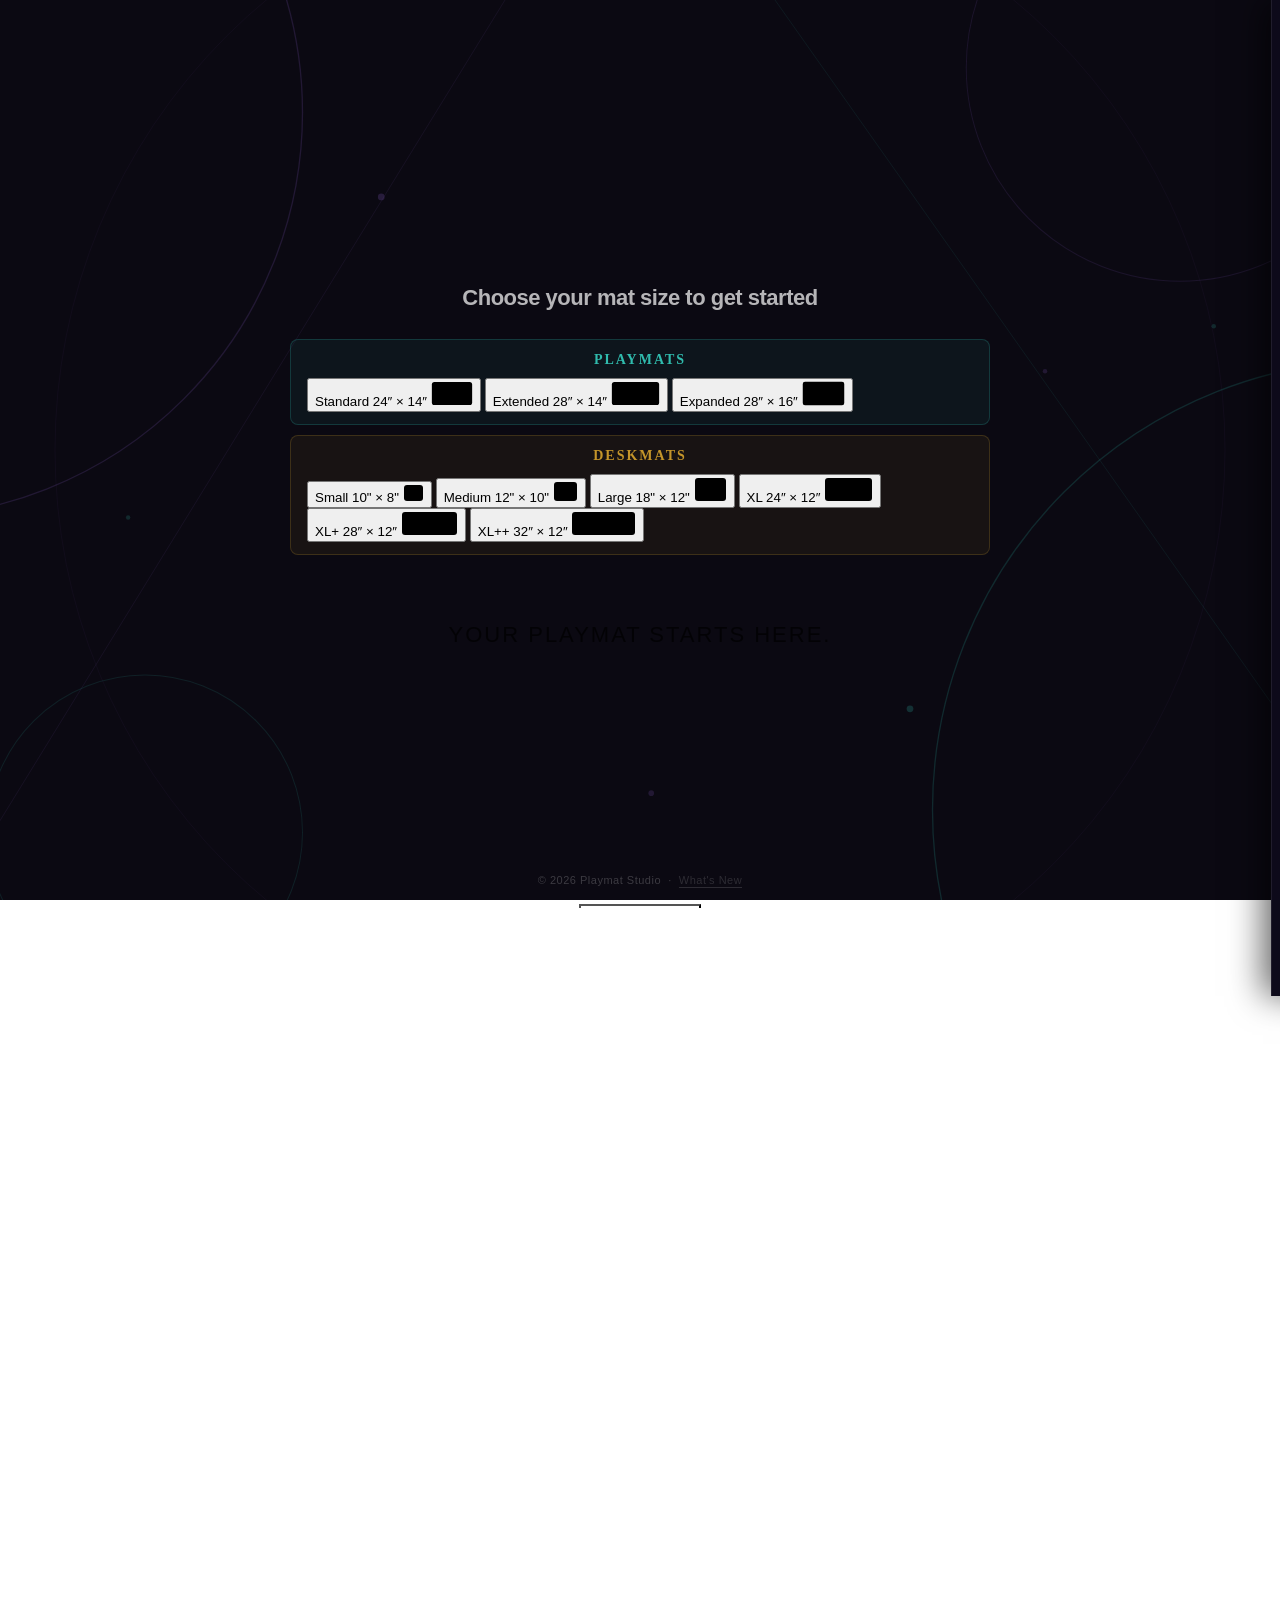
==== beta/index.html @ da196a42 "fix: clear bleed warning after alignment; layer panel reliably shows overlays https://claude.ai/code" ====
<!DOCTYPE HTML>
<!--
	Playmat Studio
	Built on Phantom by HTML5 UP (html5up.net | @ajlkn)
	Free for personal and commercial use under the CCA 3.0 license (html5up.net/license)
-->
<html lang="en">
	<head>
		<title>Playmat Studio &mdash; Tool Demo</title>
		<meta charset="utf-8" />
		<meta http-equiv="Cache-Control" content="no-cache, no-store, must-revalidate" />
		<meta http-equiv="Pragma" content="no-cache" />
		<meta http-equiv="Expires" content="0" />
		<meta name="viewport" content="width=device-width, initial-scale=1" />
		<meta name="robots" content="noindex, nofollow" />
		<!-- Security headers (C2, M1) -->
		<meta http-equiv="Content-Security-Policy" content="default-src 'self' https://playmatstudio.com; script-src 'self' https://playmatstudio.com https://cdnjs.cloudflare.com 'unsafe-inline'; style-src 'self' https://playmatstudio.com https://fonts.googleapis.com 'unsafe-inline'; font-src 'self' https://playmatstudio.com https://fonts.gstatic.com; img-src 'self' https://playmatstudio.com https: data: blob:; connect-src 'self' https://playmatstudio.com https://playmat-upscaler.salve.workers.dev https://playmat-removebg.salve.workers.dev https://files.playmatstudio.com https://contact.playmatstudio.com https://wsrv.nl https://corsproxy.io; worker-src blob:; object-src 'none'; base-uri 'self';" />
		<meta http-equiv="X-Content-Type-Options" content="nosniff" />
		<meta name="referrer" content="strict-origin-when-cross-origin" />
		<meta name="description" content="Free browser-based tools to design, enhance, and download print-ready game mat artwork. No installs. No account. No cost." />
		<!-- Favicons -->
		<link rel="icon" type="image/svg+xml" href="https://playmatstudio.com/images/favicon.svg" />
		<meta name="theme-color" content="#0b0912" />

		<!-- Open Graph / Twitter Card -->
		<meta property="og:type" content="website" />
		<meta property="og:url" content="https://playmatstudio.com/" />
		<meta property="og:title" content="Playmat Studio &mdash; Your Playmat Starts Here" />
		<meta property="og:description" content="Free browser-based tools to design, enhance, and download print-ready game mat artwork. No installs. No account. No cost." />
		<meta property="og:image" content="https://playmatstudio.com/images/og-preview.jpg" />
		<meta name="twitter:card" content="summary_large_image" />
		<meta name="twitter:title" content="Playmat Studio &mdash; Your Playmat Starts Here" />
		<meta name="twitter:description" content="Free browser-based tools to design, enhance, and download print-ready game mat artwork. No installs. No account. No cost." />
		<meta name="twitter:image" content="https://playmatstudio.com/images/og-preview.jpg" />

		<link rel="preconnect" href="https://fonts.googleapis.com" />
		<link rel="preconnect" href="https://fonts.gstatic.com" crossorigin />
		<link rel="preload" href="https://playmatstudio.com/assets/Under%20Subway.ttf" as="font" type="font/truetype" crossorigin />
		<link rel="stylesheet" href="https://fonts.googleapis.com/css2?family=Plus+Jakarta+Sans:ital,wght@0,200..800;1,200..800&family=JetBrains+Mono:wght@400;500&family=Rubik:ital,wght@0,300;0,400;0,500;0,600;0,700;0,800;0,900;1,400&family=Bangers&family=Cinzel:wght@400;700&family=Dancing+Script:wght@400;700&family=Oswald:wght@400;700&family=Pacifico&family=Permanent+Marker&family=Press+Start+2P&family=Roboto:wght@400;500;600;700&family=Shadows+Into+Light&display=swap" />
		<link rel="stylesheet" href="https://playmatstudio.com/assets/css/custom.css?v=16" />
		<link rel="stylesheet" href="https://playmatstudio.com/assets/css/tool.css?v=12" />
		<style>
			/* ── 3-tier font size system ─────────────────────────────────── */
			:root {
				--fs-lg: 22px;   /* headings: landing, lightbox h2, modal h3 */
				--fs-md: 14px;   /* body: nav, descriptions, inputs, buttons  */
				--fs-sm: 11px;   /* labels: field labels, tooltips, micro UI  */
			}
			/* Normalize tool overlay modal headings */
			.overlay-box h3 { font-size: var(--fs-lg) !important; text-transform: none !important; }
			/* Share / print result modal headings */
			#share-result-modal h3,
			#get-printed-modal h3 { font-size: var(--fs-lg) !important; }
			#share-result-modal p,
			#get-printed-modal p  { font-size: var(--fs-md) !important; }

			html, body { min-height: 100%; overflow-x: hidden; }
			/* tool.js sets body.style.overflow='hidden' when entering the editor; no !important so
			   that inline style takes effect. Before the editor opens, html.landing-active locks
			   scroll via a separate rule. */
			body { overflow-y: auto; }
			#wrapper { min-height: 100vh; display: flex; flex-direction: column; padding-top: 133px !important; }
			section#tools.ps-tools { flex: 1; padding: 0 !important; margin: 0 !important; }
			section#tools .inner { max-width: none !important; padding: 0 !important; }
			#designer-visibility-wrapper {
				width: 100% !important;
				max-width: 100% !important;
				margin: 0 !important;
				box-sizing: border-box !important;
				display: block !important;
			}

			/* ── Beta standalone: hide chrome not needed in two-step flow ── */
			.tool-tab-bar,
			#tab-panel-batch,
			#tab-panel-converter,
			#tab-panel-host { display: none !important; }
			#landing-ui > p { display: none !important; }
			.designer-container-wrap { margin-top: 0 !important; }
			#adv-backdrop.tab-mode #playmat-tool-root {
				height: calc(100vh - 155px) !important;
				border-radius: 0 !important;
			}
			/* Canvas column scrolls so S/M/L always hit their target widths on any screen.
			   Info bar sticks to the bottom so it's always readable. */
			#adv-backdrop.tab-mode #canvas-column {
				overflow-y: auto !important;
				overflow-x: hidden !important;
				justify-content: flex-start !important;
				overscroll-behavior: contain !important;
			}
			/* Desktop: tool.css already gives #sidebar overflow-y:auto.
			   Overscroll containment prevents bubble to page. */
			#sidebar {
				overscroll-behavior: contain !important;
			}

			/* ── Mobile fullscreen: tool.css uses overflow:visible + scrolling page,
			   which breaks inside a fixed 90vh overlay. Override to a constrained
			   flex-column layout so the sidebar gets a real height and can scroll. ── */
			@media (max-width: 900px) {
				/* dvh = dynamic viewport height: shrinks when browser address bar is visible,
				   preventing the info bar from being clipped off the bottom of the screen. */
				#adv-backdrop.tab-mode #playmat-tool-root {
					height: calc(100dvh - 155px) !important;
				}
				#playmat-tool-root.app-fullscreen-mode {
					overflow: hidden !important;
				}
				#playmat-tool-root.app-fullscreen-mode #editor-main {
					flex: 1 1 0 !important;
					min-height: 0 !important;
					overflow: hidden !important;
				}
				/* Cap the canvas area so sidebar gets space below it */
				#playmat-tool-root.app-fullscreen-mode #canvas-column {
					flex: 0 0 auto !important;
					max-height: 40vh !important;
					overflow: hidden !important;
					padding-top: 10px !important;
				}
				/* Sidebar: take remaining height, scroll internally */
				#playmat-tool-root.app-fullscreen-mode #sidebar {
					flex: 1 1 0 !important;
					min-height: 0 !important;
					overflow-y: auto !important;
					overflow-x: hidden !important;
				}
				/* Artwork open by default on mobile — unless the user explicitly closed it.
				   data-user-closed is set by the toggleAcc patch below when the user taps close. */
				#acc-size:not([data-user-closed]) {
					display: block !important;
				}
				/* Info bar: stack each item on its own line and allow text to wrap */
				#adv-info-bar {
					display: flex !important;
					flex-direction: column !important;
					align-items: center !important;
					gap: 1px !important;
					padding: 6px 12px !important;
				}
				#adv-info-bar span {
					white-space: normal !important;
					margin: 0 !important;
					text-align: center !important;
				}
			}
			#adv-backdrop.tab-mode #adv-info-bar {
				margin-top: auto !important;
				position: sticky !important;
				bottom: 0 !important;
				z-index: 5 !important;
				background: #0b0912 !important;
			}
			/* Suppress fullscreen toggle — users restart instead */
			#fs-toggle-btn { display: none !important; }

			/* ── Title case: override text-transform:uppercase from tool.css ── */
			.action-btn,
			.acc-btn,
			.panel-title,
			.ps-panel-label,
			.canvas-sz-label,
			.canvas-sz-btn { text-transform: none !important; }
			/* Labels that carry inline text-transform:uppercase */
			#sidebar label, #simple-tools label,
			#simple-header > span,
			#host-result div[style*="text-transform"],
			#host-history span[style*="text-transform"] { text-transform: none !important; }

			/* ── Global fixes (main.css not loaded on beta) ─────────────── */
			a { text-decoration: none !important; }
			/* ── Header layout: equal-flex sides force logo to true centre ─── */
			#header {
				overflow: visible !important;
			}
			#header .inner {
				box-sizing: border-box !important;
				display: flex !important;
				flex-direction: row !important;
				align-items: center !important;
				height: auto !important;
				overflow: visible !important;
				max-width: 960px !important;
				margin-left: auto !important;
				margin-right: auto !important;
			}
			/* Logo on the far left */
			#header .inner .logo {
				flex: 0 0 auto !important;
				order: 1 !important;
				position: static !important;
				transform: none !important;
				margin: 0 !important;
			}
			#header .inner .logo .symbol svg {
				height: 113px;
				width: auto;
				display: block;
			}
			/* Tool buttons just left of nav, pushed right by margin-left: auto */
			#header-tools {
				flex: 0 0 auto !important;
				order: 2 !important;
				display: flex !important;
				align-items: center !important;
				gap: 0.9em !important;
				margin-left: auto !important;
			}
			/* Nav buttons immediately right of tool buttons */
			#header .inner nav {
				flex: 0 0 auto !important;
				order: 3 !important;
				display: flex !important;
				justify-content: flex-end !important;
			}

			/* Gap between tool buttons and nav */
			#header .inner nav { margin-left: 1.2em !important; }

			/* ── Beta nav ────────────────────────────────────────────────── */
			#header nav ul li.ps-nav-link a {
				font-size: var(--fs-md) !important;
				border-bottom: none !important;
			}
			#header nav ul li.ps-nav-link a:hover { border-bottom: none !important; }
			#header nav ul li.ps-nav-link a.lb-nav-active {
				background-color: var(--ps-teal-dark, #26a99d) !important;
				border-bottom: none !important;
			}

			/* ── Beta landing overlay ───────────────────────────────────── */
			#beta-landing {
				position: fixed;
				inset: 0;
				background: #0b0912;
				z-index: 500;
				display: flex;
				flex-direction: column;
				align-items: center;
				justify-content: center;
				padding: 40px 24px;
				overflow: hidden;
				transition: opacity 0.5s ease;
			}
			#beta-landing.exiting {
				opacity: 0;
				pointer-events: none;
			}
			#beta-landing-inner {
				position: relative;
				z-index: 1;
				display: flex;
				flex-direction: column;
				align-items: center;
				width: 100%;
				max-width: 700px;
			}
			#beta-landing .beta-logo { display: block; margin-bottom: 20px; }
			#beta-landing .beta-logo img { height: 44px; width: auto; }
			#beta-landing-heading {
				font-size: var(--fs-lg);
				font-weight: 600;
				color: rgba(255,255,255,0.7);
				margin: 32px 0 28px;
				letter-spacing: -0.5px;
				text-align: center;
				font-family: 'Plus Jakarta Sans', sans-serif;
			}

			#beta-landing-tagline {
				font-size: var(--fs-lg);
				font-weight: 500;
				color: var(--brand-hover);
				letter-spacing: 2px;
				text-transform: uppercase;
				text-align: center;
				margin: 18px 0 0;
				font-family: 'Plus Jakarta Sans', sans-serif;
				opacity: 0.7;
			}
			#beta-landing-footer {
				position: absolute;
				z-index: 1;
				bottom: 0;
				left: 0;
				right: 0;
				text-align: center;
				padding: 14px 24px;
				font-size: var(--fs-sm);
				font-family: 'Plus Jakarta Sans', sans-serif;
				color: rgba(255,255,255,0.2);
				letter-spacing: 0.5px;
			}

			/* ── Size groups: stacked vertically, full width ────────────── */
			.size-selector-wrap {
				display: flex;
				flex-direction: column;
				gap: 10px;
				width: 100%;
				margin-bottom: 0;
			}
			.size-group {
				flex: 0 0 auto;
				width: 100%;
				box-sizing: border-box;
				padding: 12px 16px;
				border-radius: 8px;
			}
			.size-group-label {
				font-size: var(--fs-md);
				font-weight: 700;
				text-transform: uppercase;
				letter-spacing: 2px;
				display: block;
				margin-bottom: 10px;
				text-align: center;
			}
			.size-group--playmat {
				background: rgba(48,187,173,0.07);
				border: 1px solid rgba(48,187,173,0.22);
			}
			.size-group--playmat .size-group-label { color: #30BBAD; }
			.size-group--deskmat {
				background: rgba(196,149,42,0.07);
				border: 1px solid rgba(196,149,42,0.22);
			}
			.size-group--deskmat .size-group-label { color: #C4952A; }
			.size-group .mat-size-btn-group {
				justify-content: center;
				flex-wrap: wrap;
				margin: 0;
			}
			/* Playmat + Deskmat buttons: exactly 3 per row */
			.size-group--playmat .mat-size-btn,
			.size-group--deskmat .mat-size-btn { flex: 0 0 calc(33.333% - 8px); }
			/* Deskmat amber active/hover */
			.size-group--deskmat .mat-size-btn.active {
				background: rgba(196,149,42,0.12) !important;
				border-color: #C4952A !important;
			}
			.size-group--deskmat .mat-size-btn.active .msb-name { color: #C4952A !important; }
			.size-group--deskmat .mat-size-btn.active .msb-icon rect {
				fill: rgba(196,149,42,0.12);
				stroke: #C4952A;
			}
			.size-group--deskmat .mat-size-btn:hover {
				background: rgba(196,149,42,0.08) !important;
				border-color: rgba(196,149,42,0.6) !important;
			}
			.size-group--deskmat .mat-size-btn:hover .msb-name { color: #C4952A !important; }
			.size-group--deskmat .mat-size-btn:hover .msb-icon rect { stroke: rgba(196,149,42,0.7); }

			/* ── Upload bar: step 2, fades in after size selected ───────── */
			#landing-upload-bar {
				display: flex;
				flex-wrap: wrap;
				gap: 12px;
				justify-content: center;
				margin-top: 28px;
				width: 100%;
				max-width: 560px;
				opacity: 0;
				transform: translateY(10px);
				transition: opacity 0.4s ease, transform 0.4s ease;
				pointer-events: none;
			}
			#landing-upload-bar.visible {
				opacity: 1;
				transform: translateY(0);
				pointer-events: auto;
			}
			@keyframes uploadBtnGlow {
				0%   { box-shadow: 0 0 0 0 rgba(48,187,173,0.55); }
				60%  { box-shadow: 0 0 0 8px rgba(48,187,173,0); }
				100% { box-shadow: 0 0 0 0 rgba(48,187,173,0); }
			}
			#landing-upload-bar.visible .action-btn {
				animation: uploadBtnGlow 1.1s ease-out 0.45s 2;
			}
			#landing-upload-bar .action-btn { flex: 1; margin: 0; }

			/* ── Editor layout (behind the overlay) ─────────────────────── */
			#landing-ui { display: flex; flex-direction: column; align-items: center; }
			#tab-panel-adv-editor { width: 100%; }

			/* ── Axis lock button active state ──────────────────────────── */
			.axis-lock-btn.active {
				background: var(--brand-hover) !important;
				border-color: var(--brand-hover) !important;
				color: #0b0912 !important;
				font-weight: 800 !important;
			}
			/* Inactive axis-lock: no hover highlight — looks identical to resting state */
			#playmat-tool-root .axis-lock-btn:not(.active):hover:not(:disabled) {
				background: rgba(255,255,255,0.15) !important;
				border-color: rgba(255,255,255,0.25) !important;
				color: #fff !important;
			}
			/* ── Landing drag-drop zone ─────────────────────────────────── */
			#landing-drop-zone {
				display: none;
				margin-top: 14px;
				width: 100%;
				max-width: 560px;
				border: 2px dashed rgba(255,255,255,0.18);
				border-radius: 10px;
				padding: 18px 20px;
				text-align: center;
				color: rgba(255,255,255,0.4);
				font-size: 13px;
				font-family: 'Plus Jakarta Sans', sans-serif;
				transition: border-color 0.2s, background 0.2s, color 0.2s;
				cursor: default;
				box-sizing: border-box;
			}
			#landing-drop-zone.dz-ready { display: block; }
			#landing-drop-zone.dz-over {
				border-color: var(--brand-hover);
				background: rgba(48,187,173,0.07);
				color: var(--brand-hover);
			}

			/* ── Layers panel ────────────────────────────────────────────── */
			.layer-row {
				display: flex;
				align-items: center;
				gap: 8px;
				padding: 7px 10px;
				border-radius: 6px;
				background: rgba(255,255,255,0.04);
				border: 1px solid rgba(255,255,255,0.07);
				margin-bottom: 5px;
				cursor: pointer;
				user-select: none;
				transition: background 0.15s;
			}
			.layer-row:hover { background: rgba(255,255,255,0.08); }
			.layer-row.layer-row-active { border-color: var(--brand-hover); background: rgba(48,187,173,0.08); }
			.layer-row.layer-drag-over { border-color: var(--brand-hover); border-style: dashed; }
			.layer-drag-handle { color: rgba(255,255,255,0.3); font-size: 16px; cursor: grab; flex-shrink: 0; }
			.layer-icon { font-size: 14px; flex-shrink: 0; }
			.layer-name { flex: 1; font-size: 12px; color: var(--brand-text-pri); overflow: hidden; text-overflow: ellipsis; white-space: nowrap; }
			.layer-vis-btn, .layer-del-btn {
				background: none; border: none; cursor: pointer; padding: 2px 4px;
				font-size: 13px; opacity: 0.6; transition: opacity 0.15s; flex-shrink: 0;
				line-height: 1;
			}
			.layer-vis-btn:hover, .layer-del-btn:hover { opacity: 1; }
			.layer-empty { color: rgba(255,255,255,0.3); font-size: 11px; text-align: center; padding: 16px 0; }

			/* ── Info bar: static footer of the tool, never moves with canvas ── */
			#adv-info-bar {
				flex-shrink: 0 !important;
				width: 100% !important;
				box-sizing: border-box !important;
			}
			/* Strip the dark box tool.css draws around #adv-canvas-actions */
			#adv-canvas-actions {
				background: none !important;
				border-top: none !important;
				padding: 0 !important;
			}

			/* ── Zoom toolbar: centered flow item above canvas ── */
			#zoom-toolbar {
				position: relative !important;
				top: auto !important;
				right: auto !important;
				align-self: center;
				margin-bottom: 8px;
			}

			/* ── Accordion open state ───────────────────────────────── */
			/* No animation: avoids opacity:0 flash on DOM reattachment (mobile fullscreen). */
			.acc-content.acc-open {
				display: block !important;
			}
			/* ── Size button tooltip ─────────────────────────────────────── */
			#mat-tooltip {
				position: fixed; z-index: 600; pointer-events: none;
				background: #1a1528; border: 1px solid rgba(104,48,187,0.45);
				border-radius: 8px; padding: 10px 14px; max-width: 220px;
				font-family: 'Plus Jakarta Sans', sans-serif; font-size: var(--fs-sm);
				line-height: 1.5; color: rgba(255,255,255,0.82);
				box-shadow: 0 8px 24px rgba(0,0,0,0.5);
				opacity: 0; transition: opacity 0.2s ease;
			}
			#mat-tooltip.visible { opacity: 1; }

			/* ── Lightbox ────────────────────────────────────────────────── */
			#lb-overlay {
				position: fixed; inset: 0; z-index: 800;
				background: rgba(0,0,0,0.75); backdrop-filter: blur(6px);
				display: flex; align-items: center; justify-content: center;
				padding: 24px; opacity: 0; pointer-events: none;
				transition: opacity 0.25s ease;
			}
			#lb-overlay.open { opacity: 1; pointer-events: auto; }
			#lb-modal {
				background: #13101f; border: 1px solid rgba(104,48,187,0.35);
				border-top: 3px solid var(--brand-hover);
				border-radius: 12px; padding: 40px 40px 32px;
				max-width: 680px; width: 100%; max-height: 82vh;
				overflow-y: auto; position: relative;
				box-shadow: 0 24px 64px rgba(0,0,0,0.6);
				transform: translateY(10px); transition: transform 0.25s ease;
			}
			#lb-overlay.open #lb-modal { transform: translateY(0); }
			#lb-close {
				position: absolute; top: 14px; right: 18px;
				background: none; border: none; color: rgba(255,255,255,0.4);
				font-size: var(--fs-lg); line-height: 1; cursor: pointer; padding: 4px 8px;
				transition: color 0.15s;
			}
			#lb-close:hover { color: #fff; }
			/* Lightbox typography */
			#lb-modal h2 { font-family: 'Plus Jakarta Sans',sans-serif; font-size: var(--fs-lg); font-weight: 700; color: #f0eeff; margin: 0 0 6px; }
			#lb-modal .lb-subtitle { font-size: var(--fs-md); color: var(--brand-text-sec); margin: 0 0 28px; }
			#lb-modal p { font-size: var(--fs-md); line-height: 1.7; color: rgba(255,255,255,0.75); margin: 0 0 14px; }
			/* How It Works */
			.lb-steps { display: flex; gap: 20px; flex-wrap: wrap; margin-top: 4px; }
			.lb-step { flex: 1 1 160px; background: rgba(104,48,187,0.08); border: 1px solid rgba(104,48,187,0.2); border-radius: 8px; padding: 20px 16px; text-align: center; }
			.lb-step-icon { margin-bottom: 14px; display: flex; justify-content: center; color: var(--brand-hover); }
			.lb-step h3 { font-family: 'Plus Jakarta Sans',sans-serif; font-size: var(--fs-md); font-weight: 700; color: #f0eeff; margin: 0 0 8px; text-transform: uppercase; letter-spacing: 0.5px; }
			.lb-step p { font-size: var(--fs-md); margin: 0; }
			/* Features */
			.lb-features { display: grid; grid-template-columns: 1fr 1fr; gap: 14px; margin-top: 4px; }
			.lb-feature { background: rgba(255,255,255,0.04); border: 1px solid rgba(255,255,255,0.08); border-radius: 8px; padding: 16px; }
			.lb-feature h3 { font-family: 'Plus Jakarta Sans',sans-serif; font-size: var(--fs-md); font-weight: 700; color: var(--brand-hover); margin: 0 0 6px; text-transform: uppercase; letter-spacing: 0.5px; }
			.lb-feature p { font-size: var(--fs-md); margin: 0; }
			/* Contact form */
			.lb-form-row { display: flex; gap: 14px; margin-bottom: 14px; }
			.lb-field { display: flex; flex-direction: column; flex: 1; gap: 6px; }
			.lb-field label { font-size: var(--fs-sm); font-weight: 600; color: rgba(255,255,255,0.55); text-transform: uppercase; letter-spacing: 0.5px; }
			.lb-field input, .lb-field textarea {
				background: rgba(255,255,255,0.06); border: 1px solid rgba(255,255,255,0.15);
				border-radius: 6px; padding: 10px 12px; color: #f0eeff;
				font-family: 'Plus Jakarta Sans',sans-serif; font-size: var(--fs-md);
				transition: border-color 0.15s; outline: none; width: 100%; box-sizing: border-box;
			}
			.lb-field input:focus, .lb-field textarea:focus { border-color: var(--brand-hover); }
			.lb-field textarea { min-height: 110px; resize: vertical; }
			.lb-submit { margin-top: 6px; }
			.lb-submit button {
				background: var(--brand-hover); border: none; border-radius: 6px;
				padding: 12px 28px; color: #0b0912; font-family: 'Plus Jakarta Sans',sans-serif;
				font-size: var(--fs-md); font-weight: 800; letter-spacing: 1px; text-transform: uppercase;
				cursor: pointer; transition: opacity 0.15s;
			}
			.lb-submit button:hover { opacity: 0.85; }
			.lb-submit button:disabled { opacity: 0.5; cursor: default; }
			#lb-contact-status { display:none; padding: 10px 14px; border-radius: 6px; margin-bottom: 14px; font-size: var(--fs-md); font-weight: 600; }

			/* ── Header tool buttons (left side) ─────────────────────────── */
			#header-tools {
				display: flex !important;
				gap: 0.9em !important;
				align-items: center !important;
			}
			#header-tools a {
				background-color: #8B60CC !important;
				color: #ffffff !important;
				font-family: 'Plus Jakarta Sans', sans-serif !important;
				font-weight: 600 !important;
				font-size: 14px !important;
				padding: 0.45em 0.9em !important;
				display: flex !important;
				align-items: center !important;
				border-radius: 5px !important;
				border-bottom: none !important;
				transition: background-color 0.2s !important;
				white-space: nowrap !important;
				text-decoration: none !important;
			}
			#header-tools a:hover,
			#header-tools a.lb-nav-active {
				background-color: #6e45aa !important;
				color: #ffffff !important;
				border-bottom: none !important;
			}

			/* ── Tool lightbox panels ─────────────────────────────────────── */
			.tool-drop-zone {
				border: 2px dashed rgba(48,187,173,0.35);
				border-radius: 10px;
				padding: 36px 20px;
				text-align: center;
				cursor: pointer;
				transition: all 0.15s;
				margin-bottom: 18px;
				color: rgba(255,255,255,0.45);
				font-size: var(--fs-md);
			}
			.tool-drop-zone.drag-over,
			.tool-drop-zone:hover {
				border-color: rgba(48,187,173,0.7);
				background: rgba(48,187,173,0.06);
				color: rgba(255,255,255,0.7);
			}
			.tool-drop-zone svg { display: block; margin: 0 auto 10px; opacity: 0.5; }
			.tool-row { display: flex; gap: 10px; align-items: center; flex-wrap: wrap; margin-bottom: 14px; }
			.tool-select {
				background: rgba(255,255,255,0.07); border: 1px solid rgba(255,255,255,0.15);
				border-radius: 6px; padding: 8px 12px; color: #fff;
				font-family: 'Plus Jakarta Sans', sans-serif; font-size: var(--fs-md);
				flex: 1; min-width: 120px;
			}
			.tool-btn {
				background: #30BBAD; border: none; border-radius: 6px;
				padding: 9px 20px; color: #0b1a19; font-family: 'Plus Jakarta Sans', sans-serif;
				font-size: var(--fs-md); font-weight: 700; cursor: pointer; transition: opacity 0.15s;
				white-space: nowrap;
			}
			.tool-btn:hover { opacity: 0.85; }
			.tool-btn:disabled { opacity: 0.4; cursor: default; }
			.tool-result-list { list-style: none; padding: 0; margin: 0; display: flex; flex-direction: column; gap: 8px; }
			.tool-result-list li {
				display: flex; align-items: center; justify-content: space-between; gap: 10px;
				background: rgba(255,255,255,0.04); border: 1px solid rgba(255,255,255,0.09);
				border-radius: 6px; padding: 10px 14px; font-size: var(--fs-md);
			}
			.tool-result-list li span { color: rgba(255,255,255,0.7); word-break: break-all; }
			.tool-result-list a {
				color: #30BBAD; font-weight: 600; text-decoration: none;
				white-space: nowrap; font-size: var(--fs-md);
			}
			.tool-result-list a:hover { text-decoration: underline; }
			.tool-status { font-size: var(--fs-md); padding: 10px 14px; border-radius: 6px; margin-bottom: 12px; display: none; }
			.tool-status.ok  { background: rgba(131,187,48,.12); border: 1px solid rgba(131,187,48,.35); color: #83BB30; }
			.tool-status.err { background: rgba(187,48,62,.12);  border: 1px solid rgba(187,48,62,.35);  color: #e05060; }
			.tool-preview-img { max-width: 100%; max-height: 180px; border-radius: 6px; display: block; margin: 0 auto 14px; }
			.copy-btn {
				background: none; border: 1px solid rgba(48,187,173,0.4); border-radius: 4px;
				color: #30BBAD; font-size: 11px; font-weight: 600; padding: 3px 8px;
				cursor: pointer; transition: all 0.15s; white-space: nowrap;
			}
			.copy-btn:hover { background: rgba(48,187,173,0.1); }

			/* Lock body scroll while the landing overlay is visible */
			html.landing-active,
			html.landing-active body { overflow: hidden !important; height: 100% !important; }

			/* ── Mobile hamburger + slide-out drawer ────────────────────── */
			#mobile-hamburger {
				display: none;
				background: none; border: none; cursor: pointer;
				padding: 8px; margin-left: auto;
				flex-direction: column; gap: 5px; align-items: center; justify-content: center;
			}
			#mobile-hamburger span {
				display: block; width: 22px; height: 2px;
				background: rgba(255,255,255,0.85); border-radius: 2px;
			}
			#mobile-drawer {
				position: fixed; top: 0; right: -300px;
				width: 260px; height: 100%;
				background: #0d0a1a;
				border-left: 1px solid rgba(255,255,255,0.08);
				box-shadow: -8px 0 32px rgba(0,0,0,0.6);
				z-index: 100000;
				padding: 64px 24px 32px;
				display: flex; flex-direction: column; gap: 4px;
				transition: right 0.28s ease;
				overflow-y: auto;
			}
			#mobile-drawer.open { right: 0; }
			#mobile-drawer a {
				color: rgba(255,255,255,0.8) !important;
				font-family: 'Plus Jakarta Sans', sans-serif;
				font-size: 15px; font-weight: 600;
				letter-spacing: 0.4px;
				text-decoration: none !important;
				border: none !important;
				padding: 11px 0;
				border-bottom: 1px solid rgba(255,255,255,0.06) !important;
			}
			#mobile-drawer a:hover { color: #30BBAD !important; }
			#mobile-drawer .drawer-divider {
				border: none; border-top: 1px solid rgba(255,255,255,0.12);
				margin: 8px 0;
			}
			#mobile-drawer-overlay {
				display: none; position: fixed; inset: 0;
				background: rgba(0,0,0,0.55); z-index: 99999;
			}
			#mobile-drawer-overlay.open { display: block; }
			#mobile-close-btn {
				position: absolute; top: 14px; right: 16px;
				background: none; border: none;
				color: rgba(255,255,255,0.5); font-size: 26px;
				cursor: pointer; line-height: 1; padding: 4px;
			}
			#mobile-close-btn:hover { color: #fff; }

			@media (max-width: 980px) {
				#header-tools { display: none !important; }
				#header .inner nav { display: none !important; }
				#mobile-hamburger { display: flex !important; }

				/* Footer: flow below content instead of overlapping it */
				#beta-landing-footer {
					position: relative !important;
					margin-top: 24px;
				}

				/* Shrink logo so header stays compact on mobile (~60px tall) */
				#header .inner .logo .symbol svg { height: 40px !important; }

				/* Push landing overlay below the fixed header */
				#beta-landing {
					top: 62px !important;
					padding: 16px 16px 16px !important;
					justify-content: flex-start !important;
					overflow-y: auto !important;
				}

				/* Size grid: 2 columns instead of 3 on mobile */
				.size-group--playmat .mat-size-btn,
				.size-group--deskmat .mat-size-btn {
					flex: 0 0 calc(50% - 6px) !important;
					min-width: 0 !important;
					padding: 10px 10px !important;
				}
			}
		</style>
		<!-- Tool dependencies — no SRI so hash mismatches can't silently block execution;
		     data-cfasync="false" opts out of Cloudflare Rocket Loader -->
		<script data-cfasync="false" src="https://cdnjs.cloudflare.com/ajax/libs/fabric.js/5.3.1/fabric.min.js"></script>
		<script data-cfasync="false" src="https://cdnjs.cloudflare.com/ajax/libs/jszip/3.10.1/jszip.min.js"></script>
	</head>
	<body class="is-preload">
	
		<!-- Wrapper -->
		<div id="wrapper">

			<!-- Header — horizontal sticky nav -->
			<header id="header">
				<div class="inner">

					<!-- Logo -->
					<a href="/" class="logo">
						<span class="symbol" style="display:block;overflow:visible;"><svg version="1.2" xmlns="http://www.w3.org/2000/svg" viewBox="476 825 2148 1485" width="2148" height="1485" overflow="visible">
	<style>
		.s0 { fill: #83bb30 } 
		.s1 { fill: #30bbad } 
		.s2 { fill: #6830bb } 
		.s3 { paint-order:stroke fill markers;stroke: #6830bb;stroke-width: 10;stroke-linejoin: round;;fill: #ffffff } 
	</style>
	<path fill-rule="evenodd" class="s0" d="m1087.43 840h1253.83c63.78 0 115.48 51.7 115.48 115.48v659.92c0 63.78-51.7 115.48-115.48 115.48h-1253.83c-63.78 0-115.49-51.7-115.49-115.48v-659.92c0-63.78 51.71-115.48 115.49-115.48z"/>
	<path fill-rule="evenodd" class="s1" d="m658.48 1268.94h1253.84c63.78 0 115.48 51.71 115.48 115.49v659.91c0 63.78-51.7 115.48-115.48 115.48h-1253.84c-63.78 0-115.48-51.7-115.48-115.48v-659.91c0-63.78 51.7-115.49 115.48-115.49z"/>
	<path fill-rule="evenodd" class="s2" d="m872.96 1054.47h1253.83c63.78 0 115.48 51.71 115.48 115.49v659.91c0 63.78-51.7 115.48-115.48 115.48h-1253.83c-63.78 0-115.49-51.7-115.49-115.48v-659.91c0-63.78 51.71-115.49 115.49-115.49z"/>
	<path id="PLAYMAT STUDIO" class="s3" aria-label="PLAYMAT
STUDIO"  d="m532.2 1259.3l128.8-57.7 191.8 45-26.5 144.1q-31.9 15.1-59.9 31.5-28 16-55 32.3-26.4 16.1-53.2 32.9-27 16.3-56.1 31.9-8.3 4.6-11.4 10.9-3.1 6.4-4.4 14.5l-14.3 98.8-84.1-14.8 21-70-19.9 7.7-3-76.4q15.1-7.9 24.3-13.1 9.1-5.8 13.8-9.3 5.1-4 6.8-6.4 1.7-3 2.8-5.8 11.1-41.9 22.2-78.1 11.1-36.7 18-72.6-9.1 5.8-16.2 10.7-6.7 4.3-13.8 9.3zm126 22.2l-31.6 127.7 3.8 3.5q30.2-18.9 60.1-36.8 29.7-18.3 60.6-36.3 11.1-6.7 14.5-14.7 3.3-7.9-0.9-19.8zm264.8-113.5l77.4 16q-10 39.6-20.8 74.6-10.9 34.6-21 67.4-9.7 32.2-17.7 64.7-8.1 32.5-12.6 66.9l59.9-64.6q11.2 18 20.6 35.3 10 17.3 20.7 34.9-27.4 13.7-51.2 30-23.3 15.6-45.7 36.4-5.5 5.1-8.7 7.8-3.4 2.2-6.6 2.2-2.6-0.1-5.7-2.2-3.1-2.6-8.2-7.5l-55.3-47.2q18.4-78.5 37-156.5 18.6-78 37.9-158.2zm363.3 107.2l17.5 59.1q-9.2 2.7-19.8 2.9-10.1 0.2-21.2 3.2-7.4 45.5-15.2 91.1-7.4 45.5-15 92.1l-94.9-21.4q11.9-37.3 24.3-72.6 12.2-35.9 21.1-72.7-0.5 0.1-4.5 1.3-3.7 0.7-10.2 2.9-6.1 1.6-14.2 4-7.7 1.9-15.7 4.3-4.6 13.5-10.9 31.9-5.7 18.4-11.6 36.3-5.9 17.9-10.7 32.9-4.3 14.4-5.3 20.9-18.1-6.3-38.1-13.9-19.5-7.6-36.9-12.5 2.4-7.2 6.1-16.3 4.3-9.2 8.5-18.3 4.1-9.7 7.8-18.8 3.6-9.6 5.6-16.7-4.7 0.8-8.8 1.5-4.3 0.2-9 0.5-5.5-15.9-10.5-31.9-4.5-16.5-10.4-34.5 1-0.2 4.7-0.8 3.5-1.1 8.6-2.5 7.5-2.4 17.8-4.7 10.2-2.3 20.5-4.6 9-17.9 21.3-41.7 12.2-24.2 23.9-48.4 12.2-24.2 22.7-45.5 11-21.9 17.1-35.6 2.6-6.3 13.1-13.4 10.5-7 22.6-13.4 12.1-6.8 23.5-12 11.7-5.7 17-9.2 6.8-3.9 11.5-4.2 4.7-0.3 11.1 2.8 15.3 7.9 30.6 15.8 15.6 7.3 31.9 14.9l-40.7 148.2zm-54.8-86.2l-37.5 19.7q-16.5 27-25.8 52.4-9.4 24.8-10.9 37.1l29.9-5.2q6.7-1.1 10.4-4.4 3.6-3.8 5.8-9.5 5.8-21 13.8-45 8-24 14.3-45.1zm108.5-84.8q23.6 0.7 44.8-2.5 21.2-3.7 42.4-4.7-10.1 48-20.4 94.6-9.9 46.5-20.1 93.5 8.1 3.9 12 1.6 3.8-2.2 7-8.6 32.4-59.9 63.1-117.9 31.2-58 64.1-115.4 16.2 6.7 37.8 14.5 21.5 7.3 37.8 15-32.9 54.2-62.1 105.6-29.3 50.9-55.6 100.8-25.7 49.7-48.2 100-22 49.6-40.6 100.8-18.3-6.9-36.6-14.2-17.9-7.4-37.7-14 12.4-26.3 24.3-52.1 12.4-25.9 24.3-51.6-12.8-9.4-27.8-12.6-14.9-3.1-29.4-9.6 3.1-27.4 6.7-54.8 4.2-27.6 7.8-55.1 3.5-28 5.4-56.2 1.9-28.2 1-57.1zm586.1-71.5q-15.4 56.9-27.1 113.7-11.3 56.2-15.3 114.3-2.1 27.2-1.7 53.4 1 26.2 0.4 53.1l-86.7-11.2q6.4-42.2 12.3-83.7 5.8-42.1 11.5-87.9-24.2 43.7-43.9 85.6-19.7 41.9-37.4 86-20.4-0.6-40.3-1.9-20-1.3-39.8-2l-29.7-121.7q-1.6 0.2-3.2 0-13.9 104-15.5 211.7-23.3-2.2-46-4.1-22.2-1.9-45.4-3.6 18.2-103.8 36.8-205.5 18.6-102.2 37.3-206 18.3 1 36.6 2 18.2 0.5 36 1.7 3.2 32.6 6.6 60.9 3.9 27.8 8.1 54.4 4.8 26.6 11.1 52.9 6.3 26.2 15.8 55.6 40-53.3 70.4-109.6 30.4-56.9 59.7-113.6 21 10 43.2 9.3 22.3-0.7 46.2-3.8zm250.6 87.4l17.4 59.1q-9.1 2.6-19.7 2.9-10.1 0.2-21.3 3.2-7.3 45.5-15.1 91.1-7.4 45.5-15 92.1l-95-21.4q12-37.4 24.4-72.7 12.2-35.8 21.1-72.6-0.5 0.1-4.6 1.3-3.6 0.6-10.1 2.8-6.1 1.6-14.2 4.1-7.7 1.8-15.8 4.3-4.5 13.4-10.8 31.9-5.8 18.4-11.6 36.2-5.9 17.9-10.7 33-4.3 14.4-5.3 20.9-18.2-6.3-38.2-13.9-19.4-7.6-36.8-12.5 2.4-7.3 6.1-16.4 4.2-9.1 8.5-18.3 4.1-9.6 7.8-18.7 3.6-9.6 5.5-16.8-4.6 0.8-8.7 1.6-4.3 0.2-9 0.5-5.5-15.9-10.5-31.9-4.6-16.6-10.4-34.5 1-0.2 4.6-0.8 3.6-1.2 8.6-2.6 7.6-2.3 17.9-4.7 10.2-2.3 20.4-4.6 9.1-17.9 21.4-41.6 12.2-24.2 23.8-48.4 12.2-24.2 22.8-45.5 11-22 17.1-35.7 2.6-6.2 13.1-13.3 10.4-7.1 22.6-13.4 12.1-6.9 23.5-12 11.7-5.7 17-9.3 6.7-3.8 11.5-4.1 4.7-0.3 11.1 2.8 15.3 7.9 30.5 15.7 15.7 7.3 32 15l-40.7 148.2zm-54.8-86.3l-37.5 19.7q-16.5 27.1-25.8 52.4-9.4 24.8-11 37.2l30-5.2q6.7-1.2 10.4-4.5 3.6-3.7 5.8-9.4 5.8-21 13.8-45 8-24.1 14.3-45.2zm367-233.4q6.3 14.6 12.6 28.8 6.2 13.7 13 27.8-17.6 6.2-33.7 11.6-16 5.5-32 11.4-20 7.7-40.4 15.5-20.1 7.1-39.7 16.4-7.1 2.2-11.1 6.6-3.5 4.3-6.1 10.6-12.4 37.9-24.2 85.3-11.9 46.8-21.2 96.3-9.3 49-15.2 96.9-5.8 47.9-6.8 87 0.6 9.4 0.1 18.9 0 9 0.3 19.5-25.3-7.2-49.4-14.1-23.7-7.4-49.7-16 8.8-36.9 20.4-82.6 11.6-45.7 23.3-93.5 12.2-48 23.7-94.2 11.4-46.2 20.7-83.6-13.5 7.6-25.6 14.4-12.2 6.4-24.3 13.2-10.2-15.1-19.4-30.8-8.8-16.4-17.7-30.6 8-6.2 29-16.7 21-10.5 48.8-22.2 28.3-11.7 60.8-23.7 32.9-12.6 63.5-23.2 31.1-10.7 57.4-18.4 26.9-7.9 42.9-10.6zm-1575.1 1192l-14.1-49.1q12.2-21.6 26.1-45.1 14.4-23.6 29.5-46.7 15.5-23.3 32.4-45.2 16.8-22.4 34.5-42.3 10.7 6 22.7 13.4 12.4 6.8 24.9 14.1 12.5 7.3 24.4 14.2 12.4 6.8 22.4 12.4-13.6 19.2-29.4 41.5-15.8 21.7-27.5 45.8-7.4-6.1-15.3-11.5-7.5-6.1-16-12-11.4 16.7-22.2 33.9-10.9 16.6-23.2 34.6 7.4 5.5 19.2 14.5 12.2 9 24.7 19.4 13.1 10.4 24.6 21 11.3 10.1 18.1 17.9l-10.1 51.2q-7.7 10.3-18.5 24.3-11 13.5-22.6 28.7-11.2 15.1-21.9 29.6-10.3 13.9-17.5 24.7-3 3.7-5 7.7-1.9 4-4.8 8.7-19-13.5-36.2-26.3-17.2-12.8-34.8-25 4-4.4 9.8-10.7 5.8-6.3 16.2-17 10.8-10.9 27.6-27.5 17.2-17.2 43.1-42.2-6.1-10-16.1-18.3-9.6-8.8-20.9-15.8-10.9-7.1-23.1-12.8-11.7-5.9-21-10.1zm458-365.6q6.3 14.7 12.6 28.8 6.2 13.7 12.9 27.8-17.5 6.2-33.6 11.6-16.1 5.5-32.1 11.4-19.9 7.7-40.4 15.5-20 7.1-39.6 16.4-7.1 2.2-11.1 6.6-3.5 4.3-6.1 10.6-12.4 37.9-24.2 85.3-11.9 46.8-21.2 96.3-9.4 49-15.2 96.9-5.9 47.9-6.9 87 0.6 9.4 0.2 18.9 0 9 0.3 19.5-25.3-7.2-49.4-14.1-23.7-7.4-49.8-16 8.9-36.9 20.5-82.6 11.5-45.7 23.2-93.5 12.3-48 23.7-94.2 11.5-46.2 20.8-83.6-13.5 7.6-25.6 14.4-12.2 6.4-24.3 13.2-10.2-15-19.4-30.8-8.8-16.4-17.7-30.6 8-6.1 29-16.7 21-10.5 48.8-22.1 28.2-11.8 60.7-23.8 33-12.6 63.6-23.2 31.1-10.7 57.4-18.4 26.9-7.8 42.9-10.6zm-70.6 383.9l19.7 2.9q17.5-45.6 32.7-82.5 15.2-37.4 28.1-69.7 10.3-28.6 22.2-54.9 12.3-26.4 23.2-54.6 17.8 3.8 33.2 6.8 15.5 3.1 31.5 6.2-31.1 88.5-45.6 180.6-13.9 91.9-17.4 179.9-17.9 1-39.1-1.1-20.6-2.2-38.4-0.1l12.1-72.7q-1.3-1.3-3.4-1-9.7 29.1-21.9 59.1-30.4-8.9-61.3-15.1-31.1-6.7-62.1-16.5 6-23.2 12.6-51.7 7.1-28.7 14.4-59.4 7.8-30.9 15.1-62.1 7.2-31.3 13.4-59.2 6.6-28.5 11.5-52 5.3-23.6 8.4-39.4 0.9-7 2.4-13.6 1.9-7.2 3.2-14.8l72 6.4q-5.3 24.1-13.8 59.8-8.2 35.2-17.7 74.2-9.1 38.4-18.8 77-9.2 37.9-16.2 67.5zm144.4 38.6q26.3-88.3 52-174.4 25.6-86 51.6-173.2 9.2 3.6 17.3 7 8.5 3.2 17.1 6.5 17.6-8.9 34.8-17.2 17.1-8.7 35.4-16.7 8.9-3.6 13.3-6 4.4-2.3 7.7-1.3 3.3 0.5 6.7 4.6 3.9 3.6 11.2 11.8 11.5 13.8 23.1 28 12.1 14.3 24.8 28.4 9.2 9.9 6.1 22.1-11.6 48.8-24.5 92.7-12.6 43.2-27.4 88.5-2.9 7.8-6.8 15.4-4 7.5-8 15.1-7.6 13.9-26 30.3-18 15.8-40.6 29.2-22.3 12.8-45.3 21-23.1 7.7-40.7 5-20.9-3.7-41.4-8.1-19.9-4.4-40.4-8.7zm106-71.6q9.9-4.4 19.3-8.2 9.4-4.2 17-9.2 8.1-5.6 14.8-12.6 6.8-7 11.3-17.3 8.1-17.7 17.5-42.5 9.8-25.4 18-51.5 8-26.7 13.4-50.3 5.8-24.2 5.2-39.3-12.2 8.9-24 17.8-11.3 8.3-22.2 16-10.9 7.2-15 20-14.5 44.6-29 88.8-14 43.5-26.3 88.3zm339.3 23.5q-26.7 2.5-51.6 9-24.5 6.4-48.5 15.3-24 8.4-47.4 17.7-22.9 9.3-46.8 18.7-10.2-12.4-16.4-26.6-6.3-14.2-14.2-28.6 22-14.4 45.7-24.8 23.6-11 47.4-23.6-6-4.2-11.5-8-5-4.3-10.6-8.6 26-54.6 41.9-111.6 16.4-57.6 32.8-117.8-6.9 3.3-11.9 5.2-5 1.9-8.8 4.2l-20.5 10.9q-6.2-14.2-11.7-26.9-5-13.3-11.4-28 55.6-26 110.9-50.4 55.2-24.9 115.4-40.1l-4.5 97.1-60.5 7.4-1-20.4q-6.3-2.6-12 1.1-5.4 3-12.6 4.3 3.5 4.6 5.4 9 2.2 3.8 5.5 7 4.6 5 4.3 9.2 0.2 4.2-2.1 9.3-25.8 52.4-42.6 107.5-16.4 54.4-31.4 110.8-0.7 2.2-0.7 4.8-0.2 2.2-1.5 6.6 10.5-3.4 19.7-6.1 9.1-2.6 18.2-5.2 11.6-3.7 14.6-2.1 2.9 1.6 5 13.4 3.2 14.7 6.3 29.4 3.2 14.7 7.1 30.9zm96-373.1l59-30.3q10.7 2.8 24.8 7.2 14.5 3.8 29.2 8.6 14.6 4.3 28.7 8.7 14 3.9 24.7 6.8 8.4 2.2 12.8 6.2 4.9 3.3 5.9 12.1 1.8 13.4 5.1 25.9 3.9 12.5 7.8 25.5 2.4 7.5 1.6 15-0.4 6.9-2.7 14.7-18.1 51.1-35.1 101.9-17 50.9-33.3 102.7-2.6 9.4-9 15.8-6.4 5.9-13.1 12.8-17.3 16.7-35.4 19.9-17.5 3-38.5-7-16.9-8.1-35.6-14.3-18.2-6.3-36.3-12.1l-34.5-74.1q2.8-8.3 4.9-17.6 2.5-9.4 5.6-18.9 7.3-25 15.7-52.8 8.3-27.8 16.8-55 8.9-27.9 16.5-54 8.1-26.1 14.4-47.7zm8.9 202.1l11.8 39.6q11.3 6.4 22.8 11.3 12 4.7 24.8 7.8l53.7-156.3q4-10.2-1-20.3-5-10.2-15.9-14.6l-47.4-17.6q-0.4 0.6-0.9 0.7-0.1-0.5-0.5 0.1-6.6 16.9-12.8 35.9-5.7 18.9-11.8 38.4-5.6 19.4-11.2 38.8-5.7 18.9-11.6 36.2z"/>
</svg></span>
					</a>

					<!-- Tool links (left) -->
					<div id="header-tools">
						<a href="#" data-lb="upload">Image Hosting</a>
						<a href="#" data-lb="file-converter">File Converter</a>
					</div>

					<!-- Nav -->
					<nav>
						<ul>
							<li class="ps-nav-link"><a href="#" data-lb="how-it-works">How It Works</a></li>
							<li class="ps-nav-link"><a href="#" data-lb="features">Features</a></li>
							<li class="ps-nav-link"><a href="#" data-lb="about">About</a></li>
							<li class="ps-nav-link"><a href="#" data-lb="contact">Contact</a></li>
						</ul>
					</nav>

					<button id="mobile-hamburger" aria-label="Open menu">
						<span></span><span></span><span></span>
					</button>

				</div>
			</header>

			<div id="mobile-drawer-overlay"></div>
			<div id="mobile-drawer">
				<button id="mobile-close-btn" aria-label="Close menu">&#215;</button>
				<a href="#" data-lb="upload">Image Hosting</a>
				<a href="#" data-lb="file-converter">File Converter</a>
				<hr class="drawer-divider">
				<a href="#" data-lb="how-it-works">How It Works</a>
				<a href="#" data-lb="features">Features</a>
				<a href="#" data-lb="about">About</a>
				<a href="#" data-lb="contact">Contact</a>
			</div>

			<a id="upload" style="display:block; visibility:hidden; position:relative; top:-80px;"></a>
			<section id="tools" class="ps-tools">
				<!-- ═══ TOOL HTML (native embed) ══════════════════════════════ -->

					<div id="fs-backdrop"></div>
					<div id="brush-cursor"></div>

					<div id="app-alert-modal" class="overlay-modal">
					    <div class="overlay-box" id="app-alert-box" style="text-align: center;">
					        <button style="position:absolute; top:15px; right:15px; background:none; border:none; color:var(--brand-text-sec); font-size:20px; cursor:pointer;" id="app-alert-close-x">×</button>
					        <h3 id="app-alert-title" style="margin-top:0; font-size:20px; text-transform:uppercase;">Notice</h3>
					        <p id="app-alert-text" style="color:var(--brand-text-sec); font-size:14px; line-height:1.6; margin-bottom:25px; white-space: pre-wrap;"></p>
					        <div style="display:flex; gap:10px; justify-content:center; flex-wrap:wrap;">
					            <button class="action-btn" id="app-alert-btn" style="width:auto; padding:12px 30px;">Okay</button>
					            <button class="action-btn" id="app-alert-retry-btn" style="width:auto; padding:12px 30px; display:none;">Retry</button>
					        </div>
					    </div>
					</div>

					<div id="dpi-warning-modal" class="overlay-modal">
					    <div class="overlay-box" style="border-color: var(--danger-red); text-align: center;">
					        <h3 style="color:var(--danger-red); margin-top:0; font-size:20px; text-transform:uppercase;">Resolution Warning</h3>
					        <p id="dpi-warning-text" style="color:var(--brand-text-sec); font-size:14px; line-height:1.6; margin-bottom:25px;"></p>
					        <div style="display:flex; gap:10px; justify-content:center;">
					            <button class="action-btn btn-secondary" style="width:auto; padding:12px 20px; margin:0;" id="dpi-help-btn">Need Help?</button>
					            <button class="action-btn" style="background:var(--danger-red); width:auto; padding:12px 30px; margin:0;" id="dpi-understand-btn">I Understand</button>
					        </div>
					    </div>
					</div>

					<div id="ai-warning-modal" class="overlay-modal">
					    <div class="overlay-box" style="border-color: var(--brand-hover); text-align: center;">
					        <h3 style="color:var(--brand-hover); margin-top:0; font-size:20px; text-transform:uppercase;">AI Frame Break</h3>
					        <p style="color:var(--brand-text-sec); font-size:14px; line-height:1.6; margin-bottom:25px;">
					            This magical feature securely sends your artwork to a powerful cloud server to accurately separate the main character from the background!<br><br>
					            It usually takes <strong>5 to 10 seconds</strong> to process.
					        </p>
					        <div style="display:flex; gap:10px; justify-content:center;">
					            <button class="action-btn btn-secondary" style="width:auto; padding:12px 20px; margin:0;" id="ai-warn-cancel-btn">Cancel</button>
					            <button class="action-btn" style="background:var(--brand-hover); width:auto; padding:12px 30px; margin:0;" id="ai-warn-proceed-btn">Proceed</button>
					        </div>
					    </div>
					</div>

					<div id="ai-upscale-modal" class="overlay-modal">
					    <div class="overlay-box" style="border-color: var(--brand-hover); text-align: center;">
					        <h3 style="color:var(--brand-hover); margin-top:0; font-size:20px; text-transform:uppercase;">Cloud AI Enhancer</h3>
					        <p id="ai-upscale-desc" style="color:var(--brand-text-sec); font-size:14px; line-height:1.6; margin-bottom:25px;">
					            We will securely send your image to a powerful cloud server to magically redraw the missing pixels and double the resolution for perfect printing!<br><br>
					            It usually takes <strong>5 to 10 seconds</strong>.
					        </p>
					        <div style="display:flex; gap:10px; justify-content:center;">
					            <button class="action-btn btn-secondary" style="width:auto; padding:12px 20px; margin:0;" id="ai-upscale-cancel-btn">Cancel</button>
					            <button class="action-btn" style="background:var(--brand-hover); width:auto; padding:12px 30px; margin:0;" id="ai-upscale-proceed-btn">Proceed</button>
					        </div>
					    </div>
					</div>

					<div id="ai-success-modal" class="overlay-modal">
					    <div class="overlay-box" style="border-color: var(--success-green); text-align: center;">
					        <button style="position:absolute; top:15px; right:15px; background:none; border:none; color:var(--brand-text-sec); font-size:20px; cursor:pointer;" id="ai-success-close-x">×</button>
					        <h3 style="color:var(--success-green); margin-top:0; font-size:20px; text-transform:uppercase;">Enhancement Complete</h3>
					        <p style="color:var(--brand-text-sec); font-size:14px; line-height:1.6; margin-bottom:25px;">
					            Your image has been successfully upscaled and optimized for high-quality printing!
					        </p>
					        <button class="action-btn" style="background:var(--success-green); width:auto; padding:12px 30px; margin:0 auto;" id="ai-success-btn">Awesome</button>
					    </div>
					</div>

					<div id="url-paste-modal" class="overlay-modal">
					    <div class="overlay-box" style="text-align: center;">
					        <button style="position:absolute; top:15px; right:15px; background:none; border:none; color:var(--brand-text-sec); font-size:20px; cursor:pointer;" id="url-paste-close-x">×</button>
					        <h3 style="color:var(--brand-hover); margin-top:0; font-size:20px; text-transform:uppercase;">🔗 Import from Web</h3>
					        <p style="color:var(--brand-text-sec); font-size:14px; margin-bottom:20px;">Paste a direct link to an image (ending in .jpg, .png, .webp) to load it onto the canvas.</p>
					        <input type="text" id="paste-url-input" class="ui-select" placeholder="https://example.com/image.jpg" style="margin-bottom: 15px;" />
					        <button class="action-btn" style="background:var(--brand-hover);" id="url-paste-submit">Import Image</button>
					    </div>
					</div>

					<div id="help-modal" class="overlay-modal">
					    <div class="overlay-box">
					        <button style="position:absolute; top:15px; right:15px; background:none; border:none; color:var(--brand-text-sec); font-size:20px; cursor:pointer;" id="help-close-x">×</button>
					        <h3 style="color:var(--brand-hover); margin-top:0; font-size:20px; text-transform:uppercase;">Customer Support</h3>
					        <p style="color:var(--brand-text-sec); font-size:14px; margin-bottom:10px;">For support and documentation, visit the project on GitHub.</p>
					    </div>
					</div>

					<div id="bleed-confirm-modal" class="overlay-modal">
					    <div class="overlay-box" style="border-color:var(--danger-red); text-align:center;">
					        <h3 style="color:var(--danger-red); margin-top:0; font-size:20px; text-transform:uppercase;">&#9888;&#65039; Artwork Does Not Cover Canvas</h3>
					        <p style="color:var(--brand-text-sec); font-size:14px; line-height:1.6; margin-bottom:25px;">
					            Your artwork does not extend to the edges of the canvas.<br><br>
					            <strong style="color:#fff;">This will result in white borders on your printed mat.</strong><br><br>
					            Scale your artwork outward so it fills the entire canvas &mdash; including the red bleed area &mdash; to avoid white borders.
					        </p>
					        <div style="display:flex; gap:10px; justify-content:center; flex-wrap:wrap;">
					            <button class="action-btn" style="background:var(--danger-red); width:auto; padding:12px 24px; margin:0;" id="bleed-back-btn">&larr; Go Back And Fix</button>
					            <button class="action-btn" style="background:rgba(255,255,255,0.15); width:auto; padding:12px 20px; margin:0; font-size:12px;" id="bleed-proceed-btn">Proceed anyway (I accept white borders)</button>
					        </div>
					    </div>
					</div>
			<!-- ── Beta: two-step landing overlay ─────────────────────── -->
			<div id="beta-landing">
				<svg id="beta-bg-pattern" aria-hidden="true"
				     viewBox="0 0 1200 800" preserveAspectRatio="xMidYMid slice"
				     style="position:absolute;inset:0;width:100%;height:100%;pointer-events:none;z-index:0;"
				     xmlns="http://www.w3.org/2000/svg">
				  <!-- large rings anchored to corners -->
				  <circle cx="-60" cy="100" r="360" fill="none" stroke="#8B60CC" stroke-width="1.2" opacity="0.18"/>
				  <circle cx="1260" cy="720" r="400" fill="none" stroke="#30BBAD" stroke-width="1.2" opacity="0.18"/>
				  <!-- mid-size rings -->
				  <circle cx="1080" cy="60" r="190" fill="none" stroke="#8B60CC" stroke-width="0.9" opacity="0.13"/>
				  <circle cx="160" cy="740" r="140" fill="none" stroke="#30BBAD" stroke-width="0.9" opacity="0.13"/>
				  <!-- inner accent ring -->
				  <circle cx="600" cy="400" r="520" fill="none" stroke="#8B60CC" stroke-width="0.6" opacity="0.07"/>
				  <!-- diagonal lines -->
				  <line x1="0" y1="780" x2="480" y2="0" stroke="#8B60CC" stroke-width="0.7" opacity="0.11"/>
				  <line x1="720" y1="0" x2="1200" y2="680" stroke="#30BBAD" stroke-width="0.7" opacity="0.11"/>
				  <!-- accent dots -->
				  <circle cx="370" cy="175" r="3"   fill="#8B60CC" opacity="0.22"/>
				  <circle cx="840" cy="630" r="3"   fill="#30BBAD" opacity="0.22"/>
				  <circle cx="960" cy="330" r="2"   fill="#8B60CC" opacity="0.18"/>
				  <circle cx="145" cy="460" r="2"   fill="#30BBAD" opacity="0.18"/>
				  <circle cx="610" cy="705" r="2.5" fill="#8B60CC" opacity="0.18"/>
				  <circle cx="1110" cy="290" r="2"  fill="#30BBAD" opacity="0.18"/>
				</svg>
				<div id="beta-landing-inner">
					<p id="beta-landing-heading">Choose your mat size to get started</p>

					<div class="size-selector-wrap">

						<div class="size-group size-group--playmat">
							<span class="size-group-label">Playmats</span>
							<div class="mat-size-btn-group">
								<button class="mat-size-btn" data-size="standard" data-tip="The classic TCG size. Fits a full Magic: The Gathering, Pokémon, or Yu-Gi-Oh! play area. The most popular choice for competitive and casual players alike.">
									<span class="msb-name">Standard</span>
									<span class="msb-dim">24&Prime; &times; 14&Prime;</span>
									<svg class="msb-icon" viewBox="0 0 49 29" width="42" height="25" xmlns="http://www.w3.org/2000/svg"><rect x="1" y="1" width="47" height="27" rx="3"/></svg>
								</button>
								<button class="mat-size-btn" data-size="extended" data-tip="Extra width for two-player setups or games that need more table space. A favourite for Commander/EDH and larger board games.">
									<span class="msb-name">Extended</span>
									<span class="msb-dim">28&Prime; &times; 14&Prime;</span>
									<svg class="msb-icon" viewBox="0 0 57 29" width="49" height="25" xmlns="http://www.w3.org/2000/svg"><rect x="1" y="1" width="55" height="27" rx="3"/></svg>
								</button>
								<button class="mat-size-btn" data-size="expanded" data-tip="Maximum playmat coverage. Ideal for RPG sessions, large board games, or players who want a full table surface to work with.">
									<span class="msb-name">Expanded</span>
									<span class="msb-dim">28&Prime; &times; 16&Prime;</span>
									<svg class="msb-icon" viewBox="0 0 57 33" width="43" height="25" xmlns="http://www.w3.org/2000/svg"><rect x="1" y="1" width="55" height="31" rx="3"/></svg>
								</button>
							</div>
						</div>

						<div class="size-group size-group--deskmat">
							<span class="size-group-label">Deskmats</span>
							<div class="mat-size-btn-group">
								<button class="mat-size-btn" data-size="tiro" data-tip="Compact desk pad. Great for laptop setups, small desks, or anyone who wants a quality surface without a lot of bulk.">
									<span class="msb-name">Small</span>
									<span class="msb-dim">10&quot; &times; 8&quot;</span>
									<svg class="msb-icon" viewBox="0 0 21 18" width="21" height="18" xmlns="http://www.w3.org/2000/svg"><rect x="1" y="1" width="19" height="16" rx="3"/></svg>
								</button>
								<button class="mat-size-btn" data-size="veteranus" data-tip="Mid-size desk pad. Comfortably fits a standard keyboard and mouse. A solid everyday choice for office and home use.">
									<span class="msb-name">Medium</span>
									<span class="msb-dim">12&quot; &times; 10&quot;</span>
									<svg class="msb-icon" viewBox="0 0 25 21" width="25" height="21" xmlns="http://www.w3.org/2000/svg"><rect x="1" y="1" width="23" height="19" rx="3"/></svg>
								</button>
								<button class="mat-size-btn" data-size="gladiator" data-tip="Wide gaming desk pad. Covers keyboard, mouse, and surrounding space. Popular with PC gamers who want full peripheral coverage.">
									<span class="msb-name">Large</span>
									<span class="msb-dim">18&quot; &times; 12&quot;</span>
									<svg class="msb-icon" viewBox="0 0 33 25" width="33" height="25" xmlns="http://www.w3.org/2000/svg"><rect x="1" y="1" width="31" height="23" rx="3"/></svg>
								</button>
								<button class="mat-size-btn" data-size="victor" data-tip="Full desk coverage for gaming rigs and workstations. Extends across multiple peripherals and gives a clean, unified look to your setup.">
									<span class="msb-name">XL</span>
									<span class="msb-dim">24&Prime; &times; 12&Prime;</span>
									<svg class="msb-icon" viewBox="0 0 49 25" width="49" height="25" xmlns="http://www.w3.org/2000/svg"><rect x="1" y="1" width="47" height="23" rx="3"/></svg>
								</button>
								<button class="mat-size-btn" data-size="secundus" data-tip="Extended desk mat for wide monitor setups and multi-peripheral arrangements. Ideal for content creators and power users.">
									<span class="msb-name">XL+</span>
									<span class="msb-dim">28&Prime; &times; 12&Prime;</span>
									<svg class="msb-icon" viewBox="0 0 57 25" width="57" height="25" xmlns="http://www.w3.org/2000/svg"><rect x="1" y="1" width="55" height="23" rx="3"/></svg>
								</button>
								<button class="mat-size-btn" data-size="primus" data-tip="Maximum desk coverage. Built for ultra-wide displays, dual monitor setups, and full workstation builds where nothing is left uncovered.">
									<span class="msb-name">XL++</span>
									<span class="msb-dim">32&Prime; &times; 12&Prime;</span>
									<svg class="msb-icon" viewBox="0 0 65 25" width="65" height="25" xmlns="http://www.w3.org/2000/svg"><rect x="1" y="1" width="63" height="23" rx="3"/></svg>
								</button>
							</div>
						</div>

					</div><!-- /.size-selector-wrap -->

					<div id="landing-upload-bar">
						<button class="action-btn" id="landing-upload-btn">&#128193; Upload File</button>
						<button class="action-btn btn-secondary" id="landing-url-btn">&#128279; Paste URL</button>
						<button class="action-btn btn-secondary" id="landing-color-btn">&#127912; Solid Color</button>
					</div>
					<div id="landing-drop-zone">&#128229; or drag &amp; drop an image here</div>
					<p id="beta-landing-tagline">Your Playmat Starts Here.</p>
				</div><!-- /#beta-landing-inner -->
				<footer id="beta-landing-footer">&#169; 2026 Playmat Studio &nbsp;&middot;&nbsp; <a href="#" id="footer-changelog-link" style="color:inherit; opacity:0.7; text-decoration:none; border-bottom:1px solid currentColor; padding-bottom:1px;">What's New</a></footer>
			</div><!-- /#beta-landing -->
			<div id="mat-tooltip"></div>

			<div id="designer-visibility-wrapper" style="display:none;"><div class="designer-container-wrap">

					    <div id="landing-ui">
					        <p style="color: #888; font-size: 14px; margin-bottom: 30px;">Select your mat size, then choose an editor or tool below.</p>

					        <div class="size-selector-wrap">

					            <!-- Playmats -->
					            <div class="size-group size-group--playmat">
					                <span class="size-group-label">Playmats</span>
					                <div class="mat-size-btn-group">
					                    <button class="mat-size-btn" data-size="standard">
					                        <span class="msb-name">Standard</span>
					                        <span class="msb-dim">24&Prime; &times; 14&Prime;</span>
					                        <svg class="msb-icon" viewBox="0 0 49 29" width="42" height="25" xmlns="http://www.w3.org/2000/svg"><rect x="1" y="1" width="47" height="27" rx="3"/></svg>
					                    </button>
					                    <button class="mat-size-btn" data-size="extended">
					                        <span class="msb-name">Extended</span>
					                        <span class="msb-dim">28&Prime; &times; 14&Prime;</span>
					                        <svg class="msb-icon" viewBox="0 0 57 29" width="49" height="25" xmlns="http://www.w3.org/2000/svg"><rect x="1" y="1" width="55" height="27" rx="3"/></svg>
					                    </button>
					                    <button class="mat-size-btn" data-size="expanded">
					                        <span class="msb-name">Expanded</span>
					                        <span class="msb-dim">28&Prime; &times; 16&Prime;</span>
					                        <svg class="msb-icon" viewBox="0 0 57 33" width="43" height="25" xmlns="http://www.w3.org/2000/svg"><rect x="1" y="1" width="55" height="31" rx="3"/></svg>
					                    </button>
					                </div>
					            </div>

					            <!-- Deskmats -->
					            <div class="size-group size-group--deskmat">
					                <span class="size-group-label">Deskmats</span>
					                <div class="mat-size-btn-group">
					                    <button class="mat-size-btn" data-size="tiro">
					                        <span class="msb-name">Small</span>
					                        <span class="msb-dim">10&quot; &times; 8&quot;</span>
					                        <svg class="msb-icon" viewBox="0 0 21 18" width="21" height="18" xmlns="http://www.w3.org/2000/svg"><rect x="1" y="1" width="19" height="16" rx="3"/></svg>
					                    </button>
					                    <button class="mat-size-btn" data-size="veteranus">
					                        <span class="msb-name">Medium</span>
					                        <span class="msb-dim">12&quot; &times; 10&quot;</span>
					                        <svg class="msb-icon" viewBox="0 0 25 21" width="25" height="21" xmlns="http://www.w3.org/2000/svg"><rect x="1" y="1" width="23" height="19" rx="3"/></svg>
					                    </button>
					                    <button class="mat-size-btn" data-size="gladiator">
					                        <span class="msb-name">Large</span>
					                        <span class="msb-dim">18&quot; &times; 12&quot;</span>
					                        <svg class="msb-icon" viewBox="0 0 33 25" width="33" height="25" xmlns="http://www.w3.org/2000/svg"><rect x="1" y="1" width="31" height="23" rx="3"/></svg>
					                    </button>
					                    <button class="mat-size-btn" data-size="victor">
					                        <span class="msb-name">XL</span>
					                        <span class="msb-dim">24&Prime; &times; 12&Prime;</span>
					                        <svg class="msb-icon" viewBox="0 0 49 25" width="49" height="25" xmlns="http://www.w3.org/2000/svg"><rect x="1" y="1" width="47" height="23" rx="3"/></svg>
					                    </button>
					                    <button class="mat-size-btn" data-size="secundus">
					                        <span class="msb-name">XL+</span>
					                        <span class="msb-dim">28&Prime; &times; 12&Prime;</span>
					                        <svg class="msb-icon" viewBox="0 0 57 25" width="57" height="25" xmlns="http://www.w3.org/2000/svg"><rect x="1" y="1" width="55" height="23" rx="3"/></svg>
					                    </button>
					                    <button class="mat-size-btn" data-size="primus">
					                        <span class="msb-name">XL++</span>
					                        <span class="msb-dim">32&Prime; &times; 12&Prime;</span>
					                        <svg class="msb-icon" viewBox="0 0 65 25" width="65" height="25" xmlns="http://www.w3.org/2000/svg"><rect x="1" y="1" width="63" height="23" rx="3"/></svg>
					                    </button>
					                </div>
					            </div>

					        </div>

					        <div class="tool-tab-bar">
					            <button class="tool-tab-btn active" data-tab="adv-editor"><svg viewBox="-10 -10 120 120" width="16" height="16" style="vertical-align:middle;margin-right:4px;display:inline-block" aria-hidden="true"><defs><linearGradient id="cbr-h" x1="0%" y1="0%" x2="0%" y2="100%"><stop offset="0%" stop-color="#f5a898"/><stop offset="40%" stop-color="#e07060"/><stop offset="100%" stop-color="#be5040"/></linearGradient><linearGradient id="cbr-f" x1="0%" y1="0%" x2="0%" y2="100%"><stop offset="0%" stop-color="#f8e060"/><stop offset="50%" stop-color="#c09018"/><stop offset="100%" stop-color="#e4c048"/></linearGradient><linearGradient id="cbr-b" x1="20%" y1="10%" x2="80%" y2="90%"><stop offset="0%" stop-color="#f6f3ea"/><stop offset="100%" stop-color="#c8c4b2"/></linearGradient><linearGradient id="cbr-p" x1="0%" y1="0%" x2="0%" y2="100%"><stop offset="0%" stop-color="#7ac4e8"/><stop offset="100%" stop-color="#3888c0"/></linearGradient></defs><g transform="rotate(-45,50,50)"><path d="M 90,50 C 83,37 64,34 48,34 C 30,34 17,39 14,50 C 17,61 30,66 48,66 C 64,66 83,63 90,50 Z" fill="url(#cbr-h)" stroke="#1a0808" stroke-width="2.5"/><ellipse cx="58" cy="43" rx="17" ry="5.5" fill="rgba(255,215,205,0.55)"/><path d="M 71,50 C 67,43 58,40 50,40 C 41,40 34,44 32,50 C 34,56 41,60 50,60 C 58,60 67,57 71,50 Z" fill="none" stroke="#1a0808" stroke-width="1.2" opacity="0.45"/><rect x="9" y="43" width="7" height="5" rx="1" fill="url(#cbr-f)" stroke="#1a0808" stroke-width="1.5"/><rect x="8" y="48" width="8" height="5" rx="1" fill="url(#cbr-f)" stroke="#1a0808" stroke-width="1.5"/><rect x="7" y="53" width="9" height="5" rx="1.5" fill="url(#cbr-f)" stroke="#1a0808" stroke-width="1.5"/><path d="M 7,38 Q 0,32 -10,33 Q -22,36 -28,50 Q -22,64 -10,67 Q 0,68 7,62 Z" fill="url(#cbr-b)" stroke="#1a0808" stroke-width="2.5"/><path d="M 5,40 Q -4,38 -22,46" fill="none" stroke="#888878" stroke-width="2.5"/><path d="M 5,46 Q -4,45 -24,49" fill="none" stroke="#888878" stroke-width="2.5"/><path d="M 5,50 Q -4,50 -24,50" fill="none" stroke="#888878" stroke-width="2.5"/><path d="M 5,54 Q -4,55 -24,51" fill="none" stroke="#888878" stroke-width="2.5"/><path d="M 5,60 Q -4,62 -22,54" fill="none" stroke="#888878" stroke-width="2.5"/><ellipse cx="-5" cy="41" rx="9" ry="4" fill="rgba(255,255,255,0.4)"/><path d="M -25,47 Q -31,50 -25,53 Q -28,50 -25,47 Z" fill="url(#cbr-p)" stroke="#1a3060" stroke-width="1.5"/><path d="M -26,53 Q -27,59 -24,61 Q -22,62 -20,60 Q -19,57 -21,54 Z" fill="url(#cbr-p)" stroke="#1a3060" stroke-width="1.2"/></g></svg>PLAYMAT STUDIO <span class="beta-badge" style="font-size:9px;vertical-align:middle;margin-left:4px;">BETA</span></button>
					            <button class="tool-tab-btn" data-tab="batch">&#x2728; BATCH ENHANCE</button>
					            <button class="tool-tab-btn" data-tab="converter">&#x1F504; FORMAT CONVERTER</button>
					            <button class="tool-tab-btn" data-tab="host">&#x2601; IMAGE HOST</button>
					        </div>

					        <!-- Playmat Studio editor: editor launches immediately when this tab is clicked via switchTab() -->
					        <div id="tab-panel-adv-editor" class="tool-tab-panel active"></div>

					        <!-- Batch Enhance -->
					        <div id="tab-panel-batch" class="tool-tab-panel">
					            <div id="batch-drop-zone" class="ps-drop-zone">
					                <div class="dz-icon">&#x1F4E4;</div>
					                <p class="dz-title">&#x2728; Batch Enhance</p>
					                <p class="dz-sub">Drag &amp; drop images, or click to select</p>
					                <p class="dz-note">Automatically boosts color and contrast so your artwork looks vivid and sharp when printed &mdash; no manual adjustments needed.</p>
					            </div>
					            <input type="file" id="batch-file-in" accept="image/*" multiple style="display:none;">
					            <div id="batch-status" style="display:none; color:#30BBAD; font-size:13px; margin-bottom:12px; text-align:center; font-family:'Plus Jakarta Sans',sans-serif; font-weight:600; letter-spacing:0.5px;"></div>
					            <div id="batch-preview-grid" style="display:grid; grid-template-columns:repeat(auto-fill, minmax(150px,1fr)); gap:12px; margin-bottom:20px;"></div>
					            <div id="batch-controls" style="display:none; border-top:1px solid rgba(255,255,255,0.1); padding-top:20px;">
					                <div style="display:flex; gap:12px; justify-content:center; flex-wrap:wrap;">
					                    <button id="batch-download-btn" class="action-btn" style="width:auto; padding:14px 32px; font-size:15px;">&#x2B07; Download All</button>
					                    <button class="action-btn btn-secondary" style="width:auto; padding:14px 20px; margin:0;" id="batch-clear-btn">&#x2715; Clear</button>
					                </div>
					            </div>
					        </div>

					        <!-- Format Converter -->
					        <div id="tab-panel-converter" class="tool-tab-panel">
					            <div class="ps-tool-controls">
					                <span class="ps-panel-label">&#x1F504; Convert To:</span>
					                <select id="converter-format-sel" class="ui-select" style="width:auto; min-width:180px; padding:8px 12px; font-size:13px;">
					                    <option value="jpeg">JPG &mdash; 99% quality</option>
					                    <option value="png">PNG &mdash; lossless</option>
					                    <option value="webp">WEBP &mdash; 95% quality</option>
					                </select>
					            </div>
					            <div id="converter-drop-zone" class="ps-drop-zone">
					                <div class="dz-icon">&#x1F504;</div>
					                <p class="dz-title">&#x1F4C4; Format Converter</p>
					                <p class="dz-sub">Drag &amp; drop images to convert, or click to select</p>
					                <p class="dz-note">PNG &middot; WEBP &middot; GIF &middot; AVIF &middot; BMP &middot; JPG &#x2192; any format</p>
					            </div>
					            <input type="file" id="converter-file-in" accept="image/*" multiple style="display:none;">
					            <div id="converter-status" style="display:none; color:#30BBAD; font-size:13px; margin-bottom:12px; text-align:center; font-family:'Plus Jakarta Sans',sans-serif; font-weight:600; letter-spacing:0.5px;"></div>
					            <div id="converter-preview-grid" style="display:grid; grid-template-columns:repeat(auto-fill, minmax(150px,1fr)); gap:12px; margin-bottom:20px;"></div>
					            <div id="converter-controls" style="display:none; border-top:1px solid rgba(255,255,255,0.1); padding-top:20px;">
					                <div style="display:flex; gap:12px; justify-content:center; flex-wrap:wrap;">
					                    <button id="converter-download-btn" class="action-btn" style="width:auto; padding:14px 32px; font-size:15px;">&#x2B07; Download All</button>
					                    <button class="action-btn btn-secondary" style="width:auto; padding:14px 20px; margin:0;" id="converter-clear-btn">&#x2715; Clear</button>
					                </div>
					            </div>
					        </div>

					        <!-- Image Hosting -->
				        <div id="tab-panel-host" class="tool-tab-panel">
				            <div id="upload-customer-banner" style="display:none; background:rgba(48,187,173,0.12); border:1px solid rgba(48,187,173,0.35); border-radius:8px; padding:12px 16px; margin-bottom:16px; font-family:'Plus Jakarta Sans',sans-serif; font-size:13px; color:#d0f0ee; line-height:1.5;">
				                Upload your file below, then copy the link and paste it wherever you need it!
				            </div>
				            <div id="host-drop-zone" class="ps-drop-zone">
				                <div class="dz-icon">&#x2601;</div>
				                <p class="dz-title">&#x1F517; Image Hosting</p>
				                <p class="dz-sub">Drag &amp; drop an image, or click to select</p>
				                <p class="dz-note">Hosted for 7 days &middot; Max 50 MB &middot; JPG &middot; PNG &middot; WEBP &middot; GIF &middot; AVIF</p>
				            </div>
				            <input type="file" id="host-file-in" accept="image/*" style="display:none;">

				            <div id="host-status" style="display:none; color:#30BBAD; font-size:13px; margin-bottom:12px; text-align:center; font-family:'Plus Jakarta Sans',sans-serif; font-weight:600; letter-spacing:0.5px;"></div>

				            <!-- Result card (shown after a successful upload) -->
				            <div id="host-result" style="display:none; background:rgba(255,255,255,0.04); border:1px solid rgba(255,255,255,0.1); border-radius:10px; padding:20px; margin-bottom:20px; display:none;">
				                <div style="display:flex; gap:20px; align-items:flex-start; flex-wrap:wrap;">
				                    <img id="host-preview" src="" alt="Preview" style="width:120px; height:80px; object-fit:cover; border-radius:6px; border:1px solid rgba(255,255,255,0.12); flex-shrink:0; display:block;">
				                    <div style="flex:1; min-width:200px;">
				                        <div style="font-size:11px; text-transform:uppercase; letter-spacing:1px; color:#9888c0; font-family:'Plus Jakarta Sans',sans-serif; margin-bottom:6px;">Hosted URL</div>
				                        <div style="display:flex; gap:8px; align-items:center;">
				                            <input id="host-url-input" type="text" readonly style="flex:1; background:rgba(0,0,0,0.3); border:1px solid rgba(255,255,255,0.15); border-radius:6px; padding:8px 10px; font-size:12px; color:#f0eeff; font-family:monospace; outline:none;">
				                            <button class="action-btn" style="width:auto; padding:8px 16px; margin:0; font-size:12px; flex-shrink:0;" id="host-copy-btn">Copy</button>
				                        </div>
				                        <div id="host-expiry" style="font-size:12px; color:#9888c0; margin-top:8px; font-family:'Plus Jakarta Sans',sans-serif;"></div>
				                        <button class="action-btn btn-secondary" style="width:auto; padding:6px 14px; margin-top:12px; font-size:12px;" id="host-upload-another-btn">&#x2B06; Upload Another</button>
				                    </div>
				                </div>
				            </div>

				            <!-- Upload history from localStorage -->
				            <div id="host-history" style="display:none;">
				                <div style="display:flex; justify-content:space-between; align-items:center; margin-bottom:10px;">
				                    <span style="font-size:11px; text-transform:uppercase; letter-spacing:1px; color:#9888c0; font-family:'Plus Jakarta Sans',sans-serif;">Recent Uploads</span>
				                    <button class="action-btn btn-secondary" style="width:auto; padding:4px 10px; margin:0; font-size:11px;" id="host-clear-history-btn">Clear All</button>
				                </div>
				                <div id="host-history-list"></div>
				            </div>
				        </div>

				        <input type="file" id="simple-file-in" accept="image/*" style="display:none;">
					    </div>


					    <div id="simple-backdrop">
					        <div id="simple-modal">
					            <div id="simple-header">
					                <span style="font-weight:600; font-size:22px; color:var(--brand-hover); text-transform:uppercase; letter-spacing:1px; font-family:'Plus Jakarta Sans', sans-serif;">Playmat Studio <span style="font-size:16px; color:#ffffff; font-weight:600; font-family:'Plus Jakarta Sans', sans-serif; letter-spacing:1px; text-transform:uppercase;">| Quick Upload</span></span>
					                <button class="action-btn btn-secondary" style="width:auto; padding: 6px 12px; margin:0; font-size:12px;" id="s-restart-btn">Restart</button>
					                <button id="s-fs-toggle-btn" class="action-btn" style="width:auto; padding:6px 12px; margin:0; font-size:12px; background:var(--brand-hover);">&#x26F6; Full Screen</button>
					            </div>

					            <div id="simple-canvas-wrap">
					                <div id="simple-canvas-inner">
					                    <canvas id="s-main-canvas"></canvas>
					                    <canvas id="s-layout-canvas" style="position: absolute; top: 0; left: 0; pointer-events: none; z-index: 10; opacity: 1;"></canvas>
					                </div>
					            </div>

					            <div id="simple-info-bar" class="canvas-info-bar">
					                <span id="si-size">Mat size: —</span>
					                <span id="si-dpi">Image DPI: —</span>
					                <span><span class="info-red">Red area:</span> Bleed — your art <strong>must</strong> cover this fully, right to the canvas edge</span>
					                <span><span class="info-yellow">Yellow area:</span> Safe Zone — Keep essential items out of this zone.</span>
					            </div>

					            <div id="simple-tools">
					                <div class="simple-tool-grid" style="display:grid; grid-template-columns: 1fr 1fr; gap:30px; align-items:start;">

					                    <div>
					                        <label style="color: var(--brand-hover); font-size:11px; font-weight:bold; text-transform:uppercase; display:block; margin-bottom:10px;">Artwork &amp; Filters</label>
					                        <div style="display:flex; width:100%; gap:8px; margin-bottom:15px;">
					                            <button class="action-btn" style="flex:2;" id="s-upload-file-btn">📁 Upload File</button>
					                            <button class="action-btn btn-secondary" style="flex:1; font-size:11px;" id="s-paste-url-btn">🔗 Paste URL</button>
					                        </div>

					                        <div style="display:flex; width:100%; gap:10px; align-items:center; margin-bottom:15px;">
					                            <input type="range" id="s-zoom-in" min="0.1" max="2.5" step="0.01" value="1" style="flex:2;">
					                            <button class="action-btn btn-secondary" style="flex:1; font-size:11px; padding: 10px;" id="s-rotate-btn">↻ Rotate</button>
					                            <button class="action-btn btn-secondary" style="flex:1; font-size:11px; padding: 10px;" id="s-fit-btn">[ ] Fit</button>
					                        </div>

					                        <div style="display:flex; width:100%; gap:8px;">
					                            <button id="s-btn-enhance" class="action-btn btn-secondary" style="flex:1; font-size:11px; padding:10px;">🪄 Enhance</button>
					                            <button id="s-btn-grayscale" class="action-btn btn-secondary" style="flex:1; font-size:11px; padding:10px;">◑ Grayscale</button>
					                        </div>
					                        <button class="action-btn btn-secondary" style="width:100%; margin-top:8px; font-size:10px; padding:6px 8px;" id="s-guides-btn">Show/Hide Print Guides</button>
					                    </div>

					                    <div>
					                        <label style="color: var(--brand-hover); font-size:11px; font-weight:bold; text-transform:uppercase; display:block; margin-bottom:10px;">Game Layouts (Optional)</label>
					                        <select id="s-game-sel" class="ui-select" style="margin:0; margin-bottom:10px;"><option value="">-- Select Game (Optional) --</option></select>
					                        <select id="s-format-sel" class="ui-select hidden-field" style="margin:0; margin-bottom:10px;"></select>
					                        <select id="s-hand-sel" class="ui-select hidden-field" style="margin:0; margin-bottom:10px;"></select>

					                        <div id="s-rb-extras-wrap" class="hidden-field" style="margin-bottom:10px;">
					                            <label style="font-size:11px; color:var(--brand-text-sec); display:block; margin-bottom:5px; font-weight:bold; text-transform:uppercase;">Points Overlay</label>
					                            <select id="s-rb-points-sel" class="ui-select" style="margin:0; padding:8px;">
					                                <option value="none">None</option>
					                                <option value="basic">Basic Points</option>
					                                <option value="basic_1_14">Basic Points 1-14</option>
					                                <option value="project">Project Points</option>
					                                <option value="project_1_14">Project Points 1-14</option>
					                                <option value="lunar">Lunar Points</option>
					                                <option value="lunar_1_14">Lunar Points 1-14</option>
					                                <option value="khasino">Khasino Points</option>
					                            </select>
					                        </div>

					                        <div id="s-color-wrap" class="hidden-field">
					                            <label style="font-size:11px; color:var(--brand-text-sec); display:block; margin-bottom:5px; font-weight:bold; text-transform:uppercase;">Zone Color</label>
					                            <input type="color" id="s-col" value="#ffffff" class="color-swatch" style="height:38px;">
					                        </div>
					                    </div>
					                </div>

					                <div style="border-top: 1px solid rgba(255,255,255,0.1); padding-top: 20px; margin-top:20px;">
					                    <div id="simple-bleed-warning" class="bleed-warning-banner">
					                        &#9888;&#65039; Artwork does not cover the full canvas. White borders will appear on your printed mat.<br>
					                        Scale your artwork to fill the entire canvas including the red bleed area.
					                    </div>
					                    <div class="action-row-3">
					                        <button id="simple-print-btn" class="action-btn" style="flex:1; margin:0; background:var(--success-green);">&#128424;&#65039; Get Printed</button>
					                        <button id="simple-atc" class="action-btn" style="flex:1; margin:0;">&#11015;&#65039; Download</button>
					                        <button id="simple-share-btn" class="action-btn btn-secondary" style="flex:1; margin:0; border-color:var(--brand-hover); color:var(--brand-hover);">&#128279; Share</button>
					                    </div>
					                </div>

					                <div style="text-align:center; padding-top: 15px;">
					                    <span class="disclaimer-text">All trademarks and copyrights are owned by their respective owners. We make no claim to ownership of their intellectual property.</span>
					                </div>
					            </div>
					        </div>
					        <div class="version-tag changelog-trigger" style="cursor:pointer; pointer-events:auto;" title="What's New">v2.0.1</div>
					    </div>


					    <div id="adv-backdrop">
					    <div id="playmat-tool-root">
					        <div id="editor-top-bar">
					            <div class="etb-group">
					                <button class="action-btn" id="adv-upload-file-btn">📁 Upload File</button>
					                <input type="file" id="adv-file-in" accept="image/*" style="display:none;">
					                <button class="action-btn btn-secondary" id="adv-paste-url-btn">🔗 Paste URL</button>
					            </div>
					            <div class="etb-group">
					                <div id="canvas-size-btns">
					                    <span class="canvas-sz-label">Canvas:</span>
					                    <button class="action-btn btn-secondary canvas-sz-btn canvas-sz-active" data-sz="auto">Auto</button>
					                    <button class="action-btn btn-secondary canvas-sz-btn" data-sz="s">S</button>
					                    <button class="action-btn btn-secondary canvas-sz-btn" data-sz="m">M</button>
					                    <button class="action-btn btn-secondary canvas-sz-btn" data-sz="l">L</button>
					                </div>
					                <button class="action-btn btn-secondary" id="adv-restart-btn">↺ Restart</button>
					                <button id="fs-toggle-btn" class="action-btn" style="background: var(--brand-hover);">⛶ Full Screen</button>
					            </div>
					        </div>
					        <div id="editor-main">
					        <div id="sidebar">

					            <div class="acc-card">
					            <button class="acc-btn" data-acc="acc-size">Artwork <span>▼</span></button>
					            <div id="acc-size" class="acc-content">

					                <div class="slider-row" style="margin-top: 15px;">
					                    <label>Art Scale</label>
					                    <input type="range" id="zoom-in" min="0.1" max="2.5" step="0.01" value="1" style="width:100%;">
					                    <button class="action-btn btn-secondary" style="margin-top:15px;" id="adv-reset-scale-btn">Reset Art Scale &amp; Center</button>
					                    <div style="margin-top:10px; border-top:1px solid rgba(255,255,255,0.08); padding-top:10px;">
					                        <label style="font-size:11px; color:var(--brand-text-sec); display:block; margin-bottom:8px; font-weight:bold; text-transform:uppercase;">Axis Lock <span class="info-tooltip" data-tip="Lock X: artwork can only move left/right (vertical position frozen). Lock Y: artwork can only move up/down (horizontal position frozen). Click the active button again to unlock.">?</span></label>
					                        <div style="display:flex; gap:8px;">
					                            <button class="action-btn btn-secondary axis-lock-btn" data-axis="x" style="flex:1; margin:0;" onclick="window.setAxisLock('x')">Lock X</button>
					                            <button class="action-btn btn-secondary axis-lock-btn" data-axis="y" style="flex:1; margin:0;" onclick="window.setAxisLock('y')">Lock Y</button>
					                        </div>
					                    </div>

					                    <div style="margin-top:10px; border-top:1px solid rgba(255,255,255,0.08); padding-top:10px;">
					                        <label style="font-size:11px; color:var(--brand-text-sec); display:block; margin-bottom:8px; font-weight:bold; text-transform:uppercase;">Align to Canvas</label>
					                        <div style="display:grid; grid-template-columns:repeat(3,1fr); gap:6px;">
					                            <button class="action-btn btn-secondary" style="margin:0; padding:7px 4px; font-size:12px;" title="Align left" onclick="window.alignObject('left')">&#8676; Left</button>
					                            <button class="action-btn btn-secondary" style="margin:0; padding:7px 4px; font-size:12px;" title="Center horizontally" onclick="window.alignObject('center-h')">&#8596; Center</button>
					                            <button class="action-btn btn-secondary" style="margin:0; padding:7px 4px; font-size:12px;" title="Align right" onclick="window.alignObject('right')">Right &#8677;</button>
					                            <button class="action-btn btn-secondary" style="margin:0; padding:7px 4px; font-size:12px;" title="Align top" onclick="window.alignObject('top')">&#8673; Top</button>
					                            <button class="action-btn btn-secondary" style="margin:0; padding:7px 4px; font-size:12px;" title="Center vertically" onclick="window.alignObject('middle-v')">&#8597; Middle</button>
					                            <button class="action-btn btn-secondary" style="margin:0; padding:7px 4px; font-size:12px;" title="Align bottom" onclick="window.alignObject('bottom')">&#8675; Bottom</button>
					                        </div>
					                    </div>
					                </div>

					                <div style="margin-top: 15px; border-top: 1px solid rgba(255,255,255,0.1); padding-top: 15px;">
					                    <label style="font-size: 11px; color: var(--brand-text-sec); display: block; margin-bottom: 8px; font-weight: bold; text-transform: uppercase;">Rotate &amp; Flip</label>
					                    <div style="display:flex; gap:8px; margin-bottom: 10px;">
					                        <button class="action-btn btn-secondary" style="flex:1; margin:0;" id="adv-rotate-btn">Rotate 90°</button>
					                        <button class="action-btn btn-secondary" style="flex:1; margin:0;" id="adv-flipx-btn">Flip H</button>
					                        <button class="action-btn btn-secondary" style="flex:1; margin:0;" id="adv-flipy-btn">Flip V</button>
					                    </div>
					                    <div style="display:flex; gap:10px; align-items:center; margin-bottom: 10px;">
					                        <input type="range" id="transform-rotation" min="-180" max="180" value="0" style="flex:1;">
					                        <span id="rotation-val" style="font-size: 13px; width: 35px; text-align: right; color:var(--brand-text-pri);">0°</span>
					                    </div>
					                    <button class="action-btn btn-secondary" style="margin:0;" id="adv-reset-rotation-btn">Reset Rotation</button>
					                </div>

					                <div style="margin-top: 20px; text-align: center; border-top: 1px solid rgba(255,255,255,0.1); padding-top: 20px;">
					                    <label style="font-size: 12px; color: var(--brand-text-sec); display: block; margin-bottom: 10px;">No artwork? Try a solid color:</label>
					                    <div style="display: flex; align-items: center; justify-content: center; gap: 8px;">
					                        <input type="color" id="bg-color-picker" value="#000000" class="color-swatch" style="width: 50px;">
					                        <input type="text" id="bg-color-hex" value="#000000" class="ui-select" style="margin:0; width:80px; padding:8px !important; font-family:monospace; background-image:none !important;">
					                    </div>
					                </div>

					                <div style="margin-top: 15px; border-top: 1px solid rgba(255,255,255,0.1); padding-top: 15px;">
					                    <label style="font-size: 11px; color: var(--brand-text-sec); display: block; margin-bottom: 8px; font-weight: bold; text-transform: uppercase;">Image Quality <span class="info-tooltip" data-tip="AI upscaling improves low-resolution artwork before printing. Works best on images that look blurry or pixelated. Results may vary depending on the source image.">?</span></label>
					                    <button id="ai-upscale-btn-adv" class="action-btn btn-secondary" style="border: 1px solid var(--brand-hover); color: var(--brand-hover); line-height: 1.2; width: 100%;">
					                        ✨ Enhance Quality <span class="beta-badge">BETA</span>
					                    </button>
					                </div>

					            </div>
					            </div>

					            <div class="acc-card">
					            <button class="acc-btn" data-acc="acc-layouts">Game Layout <span style="font-size:10px; font-weight:normal;">(Optional)</span> <span>▼</span></button>
					            <div id="acc-layouts" class="acc-content">
					                <select id="game-sel" class="ui-select" style="margin:0;"><option value="">-- Select Game (Optional) --</option></select>
					                <select id="format-sel" class="ui-select hidden-field" style="margin-top:10px;"></select>
					                <select id="hand-sel" class="ui-select hidden-field" style="margin-top:10px;"></select>

					                <div id="rb-extras-wrap" class="hidden-field" style="margin-top:15px; margin-bottom: 15px; padding-bottom: 15px; border-bottom: 1px solid rgba(255,255,255,0.1);">
					                    <label style="font-size:11px; color:var(--brand-text-sec); display:block; margin-bottom:5px; font-weight:bold; text-transform:uppercase;">Points Overlay</label>
					                    <select id="rb-points-sel" class="ui-select" style="margin:0; padding:8px;">
					                        <option value="none">None</option>
					                        <option value="basic">Basic Points</option>
					                        <option value="basic_1_14">Basic Points 1-14</option>
					                        <option value="project">Project Points</option>
					                        <option value="project_1_14">Project Points 1-14</option>
					                        <option value="lunar">Lunar Points</option>
					                        <option value="lunar_1_14">Lunar Points 1-14</option>
					                        <option value="khasino">Khasino Points</option>
					                    </select>
					                </div>

					                <div id="zone-style-wrap" class="hidden-field">
					                    <div class="slider-row">
					                        <label>Zone Color Mode</label>
					                        <select id="mode-sel" class="ui-select">
					                            <option value="solid">Solid Color</option>
					                            <option value="gradient">Gradient</option>
					                        </select>

					                        <label style="margin-top:15px;">Primary Color</label>
					                        <div style="display: flex; gap: 8px;">
					                            <input type="color" id="col-1" value="#ffffff" class="color-swatch" style="flex:1;">
					                            <input type="text" id="col-1-hex" value="#ffffff" class="ui-select" style="margin:0; width:90px; padding:8px !important; font-family:monospace; background-image:none !important;">
					                        </div>

					                        <div id="grad-controls" class="hidden-field">
					                            <div style="display:flex; justify-content:space-between; align-items:center; margin-top:15px;">
					                                <label style="margin:0;">Secondary Color</label>
					                                <label style="margin:0; font-size:12px; cursor:pointer; color:var(--brand-text-sec);"><input type="checkbox" id="col-2-trans"> Transparent</label>
					                            </div>
					                            <div style="display: flex; gap: 8px; margin-top:6px;">
					                                <input type="color" id="col-2" value="#000000" class="color-swatch" style="flex:1;">
					                                <input type="text" id="col-2-hex" value="#000000" class="ui-select" style="margin:0; width:90px; padding:8px !important; font-family:monospace; background-image:none !important;">
					                            </div>

					                            <label style="margin-top:15px;">Gradient Angle</label>
					                            <div style="display: flex; align-items: center; gap: 10px;">
					                                <input type="range" id="angle-in" min="0" max="360" value="180" style="flex:1;">
					                                <span id="angle-val" style="font-size: 13px; width: 35px; text-align: right; color: var(--brand-text-pri);">180°</span>
					                                <div id="angle-compass" class="compass" style="transform: rotate(180deg);">↑</div>
					                            </div>
					                        </div>

					                        <label style="margin-top:20px;">Overlay Opacity</label>
					                        <input type="range" id="op-in" min="0.1" max="1" step="0.1" value="1" style="width:100%;">
					                    </div>

					                    <hr style="border:0; border-top:1px solid rgba(255,255,255,0.1); margin:20px 0;">

					                    <div class="inner-panel">
					                        <span class="panel-title">Frame Breaking</span>
					                        <button id="ai-fb-btn" class="action-btn" style="background:var(--brand-hover); margin-bottom:10px; line-height:1.2;">
					                            ✨ Auto Frame Break<br><span style="font-size: 10px; font-weight: normal;">(experimental)</span>
					                        </button>
					                        <button id="ai-fb-clear-btn" class="action-btn btn-secondary hidden-field" style="margin-bottom:15px; border: 1px solid var(--danger-red); color: var(--danger-red);">🗑️ Remove AI Pop-Out</button>

					                        <button id="mask-toggle-btn" class="action-btn btn-secondary btn-eraser">Enable Manual Eraser</button>
					                        <div id="mask-controls" class="hidden-field">
					                            <label style="font-size:11px; margin-top:10px; display:block; color:var(--brand-text-sec);">Eraser Size</label>
					                            <input type="range" id="brush-size" min="10" max="150" value="40">
					                            <div style="display: flex; gap: 8px; margin-top: 10px;">
					                                <button class="action-btn btn-secondary" style="flex:1; margin:0;" id="mask-undo-btn">Undo</button>
					                                <button class="action-btn btn-secondary" style="flex:1; margin:0;" id="mask-reset-btn">Reset</button>
					                            </div>
					                        </div>
					                    </div>

					                    <div class="inner-panel">
					                        <span class="panel-title">Zone Recoloring</span>
					                        <button id="recolor-toggle-btn" class="action-btn btn-secondary btn-recolor">Enable Recolor Brush</button>
					                        <div id="recolor-controls" class="hidden-field">
					                            <div style="display:flex; gap:10px; margin-bottom:10px; margin-top:10px;">
					                                <div style="flex:1;">
					                                    <label style="font-size:11px; color:var(--brand-text-sec); display:block; margin-bottom:5px;">Brush Size</label>
					                                    <input type="range" id="recolor-size" min="5" max="100" value="30" style="width:100%;">
					                                </div>
					                                <div>
					                                    <label style="font-size:11px; color:var(--brand-text-sec); display:block; margin-bottom:5px;">Paint Color</label>
					                                    <input type="color" id="recolor-color" value="#ff0000" class="color-swatch" style="width:50px; height:30px;">
					                                </div>
					                            </div>
					                            <div style="display: flex; gap: 8px;">
					                                <button class="action-btn btn-secondary" style="flex:1; margin:0;" id="recolor-undo-btn">Undo</button>
					                                <button class="action-btn btn-secondary" style="flex:1; margin:0;" id="recolor-reset-btn">Reset</button>
					                            </div>
					                        </div>
					                    </div>
					                </div>

					                <div style="margin-top: 15px; border-top: 1px solid rgba(255,255,255,0.1); padding-top: 15px;">
					                    <label style="font-size: 11px; color: var(--brand-text-sec); display: block; margin-bottom: 6px; font-weight: bold; text-transform: uppercase;">Custom Overlay</label>
					                    <p style="font-size:11px; color:#f0eeff !important; line-height:1.4; margin:0 0 10px;">Upload a PNG/image to layer over your artwork — drag &amp; resize freely on the canvas.</p>
					                    <button class="action-btn btn-secondary" id="adv-overlay-upload-btn" style="width:100%;">📐 Upload Overlay</button>
					                    <input type="file" id="adv-overlay-file-in" accept="image/*" style="display:none;">
					                    <button class="action-btn btn-secondary hidden-field" style="width:100%; margin-top:8px; font-size:11px; padding:7px;" id="adv-overlay-lock-btn">🔒 Proportions Locked</button>
					                    <button class="action-btn btn-secondary hidden-field" style="width:100%; margin-top:8px; border-color:var(--danger-red); color:var(--danger-red);" id="adv-overlay-clear-btn">🗑️ Remove Overlay</button>
					                </div>
					            </div>
					            </div>

					            <div class="acc-card">
					            <button class="acc-btn" data-acc="acc-art">Adjustments <span>▼</span></button>
					            <div id="acc-art" class="acc-content">

					                <div class="inner-panel">
					                    <span class="panel-title">Print Color Correction</span>
					                    <p style="font-size:11px; color:#f0eeff !important; line-height:1.4; margin-bottom:15px; margin-top:0; display:none;">
					                        Images on digital screens look much brighter than physical ink. Use our Auto-Optimize tool to perfectly calibrate your art for printing!
					                    </p>
					                    <button id="auto-opt-btn-adv" class="action-btn btn-secondary" style="border: 1px solid var(--brand-hover); color: var(--brand-hover); margin-bottom:15px; display:none;">🪄 Auto-Optimize For Print</button>

					                    <div class="slider-row" style="margin-top:0;">
					                        <div class="adj-item">
					                            <div class="adj-header">
					                                <span class="adj-name">Brightness <span class="adj-tip" title="Lightens or darkens the overall image.">?</span></span>
					                                <div class="adj-right"><span class="adj-val" id="val-filter-brightness">0%</span><button class="adj-reset" title="Reset" onclick="window.resetSingleFilter('filter-brightness',0)">↺</button></div>
					                            </div>
					                            <input type="range" id="filter-brightness" min="-0.3" max="0.3" step="0.01" value="0">
					                        </div>

					                        <div class="adj-item">
					                            <div class="adj-header">
					                                <span class="adj-name">Contrast <span class="adj-tip" title="Increases or decreases the difference between light and dark areas.">?</span></span>
					                                <div class="adj-right"><span class="adj-val" id="val-filter-contrast">0%</span><button class="adj-reset" title="Reset" onclick="window.resetSingleFilter('filter-contrast',0)">↺</button></div>
					                            </div>
					                            <input type="range" id="filter-contrast" min="-0.3" max="0.3" step="0.01" value="0">
					                        </div>

					                        <div class="adj-item">
					                            <div class="adj-header">
					                                <span class="adj-name">Saturation <span class="adj-tip" title="Boosts or reduces the intensity and richness of colors.">?</span></span>
					                                <div class="adj-right"><span class="adj-val" id="val-filter-saturation">0%</span><button class="adj-reset" title="Reset" onclick="window.resetSingleFilter('filter-saturation',0)">↺</button></div>
					                            </div>
					                            <input type="range" id="filter-saturation" min="-0.5" max="0.5" step="0.01" value="0">
					                        </div>

					                        <div class="adj-item">
					                            <div class="adj-header">
					                                <span class="adj-name">Vibrance <span class="adj-tip" title="Boosts muted colors while leaving already-vivid tones largely unchanged.">?</span></span>
					                                <div class="adj-right"><span class="adj-val" id="val-filter-vibrance">0%</span><button class="adj-reset" title="Reset" onclick="window.resetSingleFilter('filter-vibrance',0)">↺</button></div>
					                            </div>
					                            <input type="range" id="filter-vibrance" min="-0.5" max="0.5" step="0.01" value="0">
					                        </div>

					                        <div class="adj-item">
					                            <div class="adj-header">
					                                <span class="adj-name">Hue Shift <span class="adj-tip" title="Rotates all colors around the color wheel by the given number of degrees.">?</span></span>
					                                <div class="adj-right"><span class="adj-val" id="val-filter-hue">0°</span><button class="adj-reset" title="Reset" onclick="window.resetSingleFilter('filter-hue',0)">↺</button></div>
					                            </div>
					                            <input type="range" id="filter-hue" min="-180" max="180" step="1" value="0">
					                        </div>

					                        <div class="adj-item">
					                            <div class="adj-header">
					                                <span class="adj-name">Blur <span class="adj-tip" title="Softens the image by blurring fine detail and hard edges.">?</span></span>
					                                <div class="adj-right"><span class="adj-val" id="val-filter-blur">0px</span><button class="adj-reset" title="Reset" onclick="window.resetSingleFilter('filter-blur',0)">↺</button></div>
					                            </div>
					                            <input type="range" id="filter-blur" min="0" max="20" step="0.5" value="0">
					                        </div>

					                        <div class="adj-item">
					                            <div class="adj-header">
					                                <span class="adj-name">Shadows <span class="adj-tip" title="Lifts (positive) or crushes (negative) the dark tones in the image.">?</span></span>
					                                <div class="adj-right"><span class="adj-val" id="val-filter-shadows">0</span><button class="adj-reset" title="Reset" onclick="window.resetSingleFilter('filter-shadows',0)">↺</button></div>
					                            </div>
					                            <input type="range" id="filter-shadows" min="-100" max="100" step="1" value="0">
					                        </div>

					                        <div class="adj-item">
					                            <div class="adj-header">
					                                <span class="adj-name">Vignette <span class="adj-tip" title="Darkens the corners and edges of the image to draw focus inward.">?</span></span>
					                                <div class="adj-right"><span class="adj-val" id="val-filter-vignette">0%</span><button class="adj-reset" title="Reset" onclick="window.resetSingleFilter('filter-vignette',0)">↺</button></div>
					                            </div>
					                            <input type="range" id="filter-vignette" min="0" max="100" step="1" value="0">
					                        </div>

					                        <div class="adj-item">
					                            <div class="adj-header">
					                                <span class="adj-name">Warmth <span class="adj-tip" title="Shifts the image toward warm golden tones (positive) or cool blue tones (negative).">?</span></span>
					                                <div class="adj-right"><span class="adj-val" id="val-filter-warmth">0</span><button class="adj-reset" title="Reset" onclick="window.resetSingleFilter('filter-warmth',0)">↺</button></div>
					                            </div>
					                            <input type="range" id="filter-warmth" min="-100" max="100" step="1" value="0">
					                        </div>
					                    </div>

					                    <div style="margin-top:15px; margin-bottom:5px;">
					                        <label style="font-size:11px; color:var(--brand-text-sec); display:block; margin-bottom:8px; font-weight:bold; text-transform:uppercase;">Presets</label>
					                        <div style="display:flex; flex-wrap:wrap; gap:6px;">
					                            <button class="action-btn btn-secondary preset-btn-tip" style="flex:1; margin:0; font-size:11px; padding:6px 4px; min-width:60px;" onclick="window.applyFilterPreset('vibrant')" data-tip="Boosts contrast &amp; saturation for vivid, punchy colors">Vibrant</button>
					                            <button class="action-btn btn-secondary preset-btn-tip" style="flex:1; margin:0; font-size:11px; padding:6px 4px; min-width:60px;" onclick="window.applyFilterPreset('faded')" data-tip="Softens contrast &amp; desaturates for a washed-out film look">Faded</button>
					                            <button class="action-btn btn-secondary preset-btn-tip" style="flex:1; margin:0; font-size:11px; padding:6px 4px; min-width:60px;" onclick="window.applyFilterPreset('velvet')" data-tip="Warm vignette with lifted shadows for a rich, moody feel">Velvet</button>
					                            <button class="action-btn btn-secondary preset-btn-tip" style="flex:1; margin:0; font-size:11px; padding:6px 4px; min-width:60px;" onclick="window.applyFilterPreset('vintage')" data-tip="Warm hue shift &amp; vignette for a classic aged look">Vintage</button>
					                            <button class="action-btn btn-secondary preset-btn-tip" style="flex:1; margin:0; font-size:11px; padding:6px 4px; min-width:60px;" onclick="window.applyFilterPreset('frosted')" data-tip="Cool tones with soft blur for an icy, diffused effect">Frosted</button>
					                            <button class="action-btn btn-secondary preset-btn-tip" style="flex:1; margin:0; font-size:11px; padding:6px 4px; min-width:60px;" onclick="window.applyFilterPreset('golden')" data-tip="Warm golden tones &amp; lifted shadows for a sun-kissed glow">Golden</button>
					                            <button class="action-btn btn-secondary preset-btn-tip" style="flex:1; margin:0; font-size:11px; padding:6px 4px; min-width:60px;" onclick="window.applyFilterPreset('ink')" data-tip="High contrast near-monochrome with deep, dramatic blacks">Ink</button>
					                            <button class="action-btn btn-secondary preset-btn-tip" style="flex:1; margin:0; font-size:11px; padding:6px 4px; min-width:60px;" onclick="window.applyFilterPreset('bw')" data-tip="Full grayscale conversion, removing all color">B&amp;W</button>
					                            <button class="action-btn btn-secondary preset-btn-tip" style="flex:1; margin:0; font-size:11px; padding:6px 4px; min-width:60px;" onclick="window.applyFilterPreset('neutral')" data-tip="Resets all adjustments back to defaults">Neutral</button>
					                            <input type="range" id="filter-grayscale" min="0" max="1" step="1" value="0" style="display:none;" aria-hidden="true">
					                        </div>
					                    </div>

					                    <button class="action-btn btn-secondary" style="margin-top:15px; font-size:11px; padding:8px;" id="adv-reset-colors-btn">Reset Colors</button>
					                </div>

					                <button class="action-btn btn-secondary" style="margin-top:10px; font-size:10px; padding:6px 8px;" id="adv-guides-btn">Show/Hide Print Guides</button>

					                <hr style="border:0; border-top:1px solid rgba(255,255,255,0.1); margin:20px 0;">

					                <div class="inner-panel">
					                    <span class="panel-title">Text</span>
					                    <button class="action-btn" style="background: var(--brand-hover); margin-bottom:15px;" id="adv-add-text-btn">+ Add Text</button>

					                    <div id="adv-text-tools" class="hidden-field" style="background:rgba(0,0,0,0.3); padding:15px; border-radius:6px; border: 1px solid rgba(255,255,255,0.05); margin-bottom:15px;">
					                        <select id="adv-font-family" class="ui-select">
					                            <option value="Rubik">Rubik</option> <option value="Bangers">Bangers</option> <option value="Oswald">Oswald</option> <option value="Permanent Marker">Marker</option> <option value="Cinzel">Cinzel</option> <option value="Pacifico">Pacifico</option>
					                        </select>
					                        <label style="font-size:11px; color:var(--brand-text-sec); display:block; margin-bottom:5px;">Font Size</label>
					                        <input type="range" id="adv-text-size-in" min="10" max="200" value="40" style="width:100%; margin-bottom:12px;">
					                        <div style="display:flex; gap:6px; margin-bottom:12px;">
					                            <button class="action-btn btn-secondary" style="flex:1; margin:0; font-size:14px; font-weight:bold;" id="adv-text-bold-btn">B</button>
					                            <button class="action-btn btn-secondary" style="flex:1; margin:0; font-size:14px; font-style:italic;" id="adv-text-italic-btn"><i>I</i></button>
					                            <button class="action-btn btn-secondary" style="flex:1; margin:0; font-size:13px;" id="adv-text-align-left" title="Align Left">&#8676;</button>
					                            <button class="action-btn btn-secondary" style="flex:1; margin:0; font-size:13px;" id="adv-text-align-center" title="Align Center">&#8801;</button>
					                            <button class="action-btn btn-secondary" style="flex:1; margin:0; font-size:13px;" id="adv-text-align-right" title="Align Right">&#8677;</button>
					                        </div>
					                        <label style="font-size:11px; color:var(--brand-text-sec); display:block; margin-bottom:5px;">Outline Width</label>
					                        <input type="range" id="adv-text-stroke-width" min="0" max="20" step="0.5" value="2" style="width:100%; margin-bottom:12px;">
					                        <div style="display:flex; gap:10px;">
					                            <div style="flex:1;"><label style="font-size:11px; color:var(--brand-text-sec); display:block; margin-bottom:5px;">Fill</label><input type="color" id="adv-text-col" class="color-swatch" value="#ffffff"></div>
					                            <div style="flex:1;"><label style="font-size:11px; color:var(--brand-text-sec); display:block; margin-bottom:5px;">Outline</label><input type="color" id="adv-text-stroke" class="color-swatch" value="#000000"></div>
					                        </div>
					                        <button class="action-btn" style="background:var(--danger-red); margin-top:15px;" id="adv-delete-btn">Delete Selected</button>
					                    </div>
					                </div>

					                <hr style="border:0; border-top:1px solid rgba(255,255,255,0.1); margin:20px 0;">

					            </div>
					            </div>

					            <div class="acc-card">
					            <button class="acc-btn" data-acc="acc-layers">Layers &amp; Images <span>▼</span></button>
					            <div id="acc-layers" class="acc-content">
					                <div style="margin-bottom:12px;">
					                    <label style="font-size:11px; color:var(--brand-text-sec); display:block; margin-bottom:8px; font-weight:bold; text-transform:uppercase;">Add Custom Image</label>
					                    <p style="font-size:11px; color:var(--brand-text-sec); margin:0 0 10px; line-height:1.5;">Upload logos, QR codes, or any other image to place freely on your mat.</p>
					                    <button class="action-btn btn-secondary" id="custom-img-btn" style="margin:0;">&#128228; Upload Custom Image</button>
					                    <input type="file" id="custom-img-input" accept="image/*" style="display:none;">
					                </div>
					                <div style="border-top:1px solid rgba(255,255,255,0.08); padding-top:12px;">
					                    <label style="font-size:11px; color:var(--brand-text-sec); display:block; margin-bottom:8px; font-weight:bold; text-transform:uppercase;">Layer Order <span style="font-weight:normal; text-transform:none;">(drag to reorder)</span></label>
					                    <div id="layer-list"><p class="layer-empty">No layers yet.</p></div>
					                </div>
					            </div>
					            </div>

					            <div class="acc-card">
					            <button class="acc-btn" data-acc="acc-export">Export <span>▼</span></button>
					            <div id="acc-export" class="acc-content">
					                <div class="action-row-3" style="margin-top:10px;">
					                    <button id="sidebar-print-btn" class="action-btn" style="flex:1; margin:0; background:var(--success-green);">&#128424;&#65039; Get Printed</button>
					                    <button id="sidebar-atc" class="action-btn" style="flex:1; margin:0;">&#11015;&#65039; Download</button>
					                    <button id="sidebar-share-btn" class="action-btn btn-secondary" style="flex:1; margin:0; border-color:var(--brand-hover); color:var(--brand-hover);">&#128279; Share</button>
					                </div>
					                <div style="text-align:center; padding-top:12px;">
					                    <span class="disclaimer-text">All trademarks and copyrights are owned by their respective owners. We make no claim to ownership of their intellectual property.</span>
					                </div>
					            </div>
					            </div>

					            <div class="sidebar-spacer" style="flex-grow: 1;"></div>

					        </div>

					        <div id="canvas-column">

					            <div id="zoom-toolbar">
					                <span style="color: var(--brand-text-sec); font-size: 12px; font-weight:bold; letter-spacing:1px; margin-right: 5px;">View:</span>
					                <button class="action-btn btn-secondary" style="margin:0; padding: 6px 14px; font-size:16px; width:auto;" id="ws-zoom-in-btn">+</button>
					                <button class="action-btn btn-secondary" style="margin:0; padding: 6px 14px; font-size:16px; width:auto;" id="ws-zoom-out-btn">-</button>
					                <button class="action-btn btn-secondary" style="margin:0; padding: 6px 12px; width:auto;" id="ws-zoom-reset-btn">Reset</button>
					            </div>

					            <div id="canvas-wrapper">
					                <canvas id="main-canvas"></canvas>
					                <canvas id="layout-canvas" style="position: absolute; top: 0; left: 0; pointer-events: none; z-index: 10; opacity: 1;"></canvas>
					                <canvas id="fg-canvas" style="position: absolute; top: 0; left: 0; pointer-events: none; z-index: 20; opacity: 1;"></canvas>
				                <canvas id="vignette-canvas" style="position: absolute; top: 0; left: 0; pointer-events: none; z-index: 5; opacity: 1;"></canvas>
					                <div id="recolor-container" style="position: absolute; top: 0; left: 0; width: 100%; height: 100%; z-index: 30; pointer-events: none; mask-size: 100% 100%; -webkit-mask-size: 100% 100%;">
					                    <canvas id="recolor-canvas"></canvas>
					                </div>
					                <div id="eraser-interaction" style="position: absolute; top: 0; left: 0; width: 100%; height: 100%; z-index: 40; pointer-events: none;"></div>
					            </div>

					            <div id="adv-canvas-actions">
					                <div id="adv-bleed-warning" class="bleed-warning-banner">
					                    &#9888;&#65039; Artwork does not cover the full canvas. White borders will appear on your printed mat.<br>
					                    Scale your artwork to fill the entire canvas including the red bleed area.
					                </div>
					            </div>
					        </div>
					        </div><!-- /#editor-main -->
					        <div id="adv-info-bar" class="canvas-info-bar">
					            <span id="ai-size">Mat size: —</span>
					            <span id="ai-dpi">Image DPI: —</span>
					            <span><span class="info-red">Red area:</span> Bleed — your art <strong>must</strong> cover this fully, right to the canvas edge</span>
					            <span><span class="info-yellow">Yellow area:</span> Safe Zone — Keep essential items out of this zone.</span>
					        </div>
					    </div>
					    <div class="version-tag changelog-trigger" style="color:rgba(255,255,255,0.2); z-index:10001; cursor:pointer; pointer-events:auto;" title="What's New">v2.0.1</div>
					    </div><!-- /#adv-backdrop -->
					</div>
					</div><!-- /#designer-visibility-wrapper -->

					<!-- ═══ END TOOL HTML ════════════════════════════════════════ -->

			</section>

		</div>

		<script data-cfasync="false" src="https://playmatstudio.com/assets/js/tool.js?v=30"></script>
		<script data-cfasync="false">
		(function() {
			// ── Ensure tool initializes in the background ────────────────
			function ensureToolInit() {
				if (typeof window.initDesignerVisibility === 'function') {
					var wrapper = document.getElementById('designer-visibility-wrapper');
					if (wrapper && wrapper.style.display === 'none') {
						window.initDesignerVisibility();
						return;
					}
				}
				if (typeof window.switchTab === 'function') {
					var adv = document.getElementById('adv-backdrop');
					if (adv && !adv.classList.contains('tab-mode')) {
						window.switchTab('adv-editor');
					}
				}
			}

			// ── Two-step landing patches (run after tool.js is ready) ────
			// Lock scroll while landing is visible
			document.documentElement.classList.add('landing-active');

			// Called whenever the editor becomes the active view.
			// Hides the landing overlay and locks body scroll via inline style
			// (avoids setting overflow on <html> which can clip position:fixed children).
			function hideLandingAndRevealEditor() {
				document.documentElement.classList.remove('landing-active');
				document.body.style.overflow = 'hidden';
				var landing = document.getElementById('beta-landing');
				if (landing && !landing.classList.contains('exiting')) {
					landing.classList.add('exiting');
					setTimeout(function() { landing.style.display = 'none'; }, 520);
				}
				// Ensure Artwork accordion is open when the editor first appears.
				[120, 500].forEach(function(delay) {
					setTimeout(function() {
						if (typeof window.toggleAcc === 'function') window.toggleAcc('acc-size', true);
					}, delay);
				});
			}

			function patchLandingFlow() {
				if (typeof window.selectMatSize !== 'function' || typeof window.toggleFullScreen !== 'function') {
					setTimeout(patchLandingFlow, 100);
					return;
				}

				// Step 1 → 2: reveal upload bar and drop zone when a size is chosen
				var _origSelect = window.selectMatSize;
				window.selectMatSize = function(sizeKey, btn) {
					_origSelect(sizeKey, btn);
					var bar = document.getElementById('landing-upload-bar');
					bar.classList.add('visible');
					var dz = document.getElementById('landing-drop-zone');
					if (dz) dz.classList.add('dz-ready');
					setTimeout(function() {
						bar.scrollIntoView({ behavior: 'smooth', block: 'nearest' });
					}, 80);
				};

				// Step 2 → 3: enter the editor.
				// Always enter fullscreen (makes the editor visible on all screen sizes).
				// hideLandingAndRevealEditor hides the landing and re-opens accordions.
				var _origFS = window.toggleFullScreen;
				window.toggleFullScreen = function() {
					_origFS.apply(this, arguments);
					hideLandingAndRevealEditor();
				};
			}

			// ── Axis lock button highlight (belt-and-suspenders) ────────
			// Runs after onclick fires so .active class is already toggled.
			document.addEventListener('click', function(e) {
				var btn = e.target && e.target.closest && e.target.closest('.axis-lock-btn');
				if (!btn) return;
				setTimeout(function() {
					document.querySelectorAll('.axis-lock-btn').forEach(function(b) {
						if (b.classList.contains('active')) {
							b.style.setProperty('background',   '#30BBAD', 'important');
							b.style.setProperty('border-color', '#30BBAD', 'important');
							b.style.setProperty('color',        '#0b0912', 'important');
							b.style.setProperty('font-weight',  '800',     'important');
						} else {
							b.style.removeProperty('background');
							b.style.removeProperty('border-color');
							b.style.removeProperty('color');
							b.style.removeProperty('font-weight');
						}
					});
				}, 0);
			});

			// ── Upload bar button handlers ───────────────────────────────
			function initUploadBar() {
				document.getElementById('landing-upload-btn').addEventListener('click', function() {
					var adv = document.getElementById('adv-backdrop');
					if (adv && !adv.classList.contains('tab-mode')) window.switchTab('adv-editor');
					// On mobile: enter fullscreen so the sidebar layout/CSS overrides apply.
					// On desktop: _autoFullscreenIfDesktop fires after upload completes.
					if (window.innerWidth <= 900 && typeof window.toggleFullScreen === 'function') {
						window.toggleFullScreen();
					}
					setTimeout(function() { document.getElementById('adv-file-in').click(); }, 100);
				});
				document.getElementById('landing-url-btn').addEventListener('click', function() {
					var adv = document.getElementById('adv-backdrop');
					if (adv && !adv.classList.contains('tab-mode')) window.switchTab('adv-editor');
					if (window.innerWidth <= 900 && typeof window.toggleFullScreen === 'function') {
						window.toggleFullScreen();
					}
					setTimeout(function() { window.promptPasteUrl(); }, 100);
				});
				document.getElementById('landing-color-btn').addEventListener('click', function() {
					var adv = document.getElementById('adv-backdrop');
					if (adv && !adv.classList.contains('tab-mode')) window.switchTab('adv-editor');
					setTimeout(function() {
						// Patched toggleFullScreen handles landing-hide and accordion open.
						if (typeof window.toggleFullScreen === 'function') window.toggleFullScreen();
						setTimeout(function() {
							var picker = document.getElementById('bg-color-picker');
							if (picker) picker.click();
						}, 400);
					}, 100);
				});
			}

			// ── Size button tooltips (2-second hover delay) ──────────────
			(function() {
				var tip = document.getElementById('mat-tooltip');
				var timer = null;
				document.querySelectorAll('.mat-size-btn[data-tip]').forEach(function(btn) {
					btn.addEventListener('mouseenter', function(e) {
						timer = setTimeout(function() {
							tip.textContent = btn.dataset.tip;
							var r = btn.getBoundingClientRect();
							var tx = r.left + r.width / 2;
							var ty = r.top - 12;
							tip.style.left = '0px'; tip.style.top = '0px';
							tip.classList.add('visible');
							var tw = tip.offsetWidth, th = tip.offsetHeight;
							tx = Math.min(Math.max(tx - tw / 2, 8), window.innerWidth - tw - 8);
							ty = ty - th;
							if (ty < 8) ty = r.bottom + 12;
							tip.style.left = tx + 'px';
							tip.style.top  = ty + 'px';
						}, 2000);
					});
					btn.addEventListener('mouseleave', function() {
						clearTimeout(timer);
						tip.classList.remove('visible');
					});
					btn.addEventListener('click', function() {
						clearTimeout(timer);
						tip.classList.remove('visible');
					});
				});
			})();

			window.addEventListener('load', function() {
				ensureToolInit();
				setTimeout(ensureToolInit, 1000);
				patchLandingFlow();
				initUploadBar();

				// Patch toggleAcc so acc-size tracks whether the user explicitly closed it.
				// The CSS rule #acc-size:not([data-user-closed]) forces it open by default;
				// this patch sets/removes that attribute so the user can still close/reopen it.
				if (typeof window.toggleAcc === 'function') {
					var _origTA = window.toggleAcc;
					window.toggleAcc = function(id, forceOpen) {
						_origTA(id, forceOpen);
						if (id === 'acc-size') {
							var el = document.getElementById('acc-size');
							if (el) {
								if (el.classList.contains('acc-open')) {
									el.removeAttribute('data-user-closed');
								} else {
									el.setAttribute('data-user-closed', '1');
								}
							}
						}
					};
				}

				// Ensure acc-size starts in the open state (clears any stale data-user-closed).
				setTimeout(function() {
					if (typeof window.toggleAcc === 'function') window.toggleAcc('acc-size', true);
				}, 500);

				// ── Custom image upload ──────────────────────────────────────
				var customImgBtn   = document.getElementById('custom-img-btn');
				var customImgInput = document.getElementById('custom-img-input');
				if (customImgBtn && customImgInput) {
					customImgBtn.addEventListener('click', function() { customImgInput.click(); });
					customImgInput.addEventListener('change', function() {
						var file = this.files[0];
						if (file && typeof window.addCustomImage === 'function') {
							window.addCustomImage(file);
							this.value = '';
						}
					});
				}

				// ── Layer panel ──────────────────────────────────────────────
				var LAYER_LABELS = { art: 'Artwork', overlay: 'Game Layout', custom: 'Custom Image' };
				var LAYER_ICONS  = { art: '🖼', overlay: '🃏', custom: '⭐' };
				var _dragSrcRow  = null;

				window.refreshLayerPanel = function() {
					var list = document.getElementById('layer-list');
					if (!list || !window.canvas) return;
					var objs = window.canvas.getObjects()
						.filter(function(o) { return o.name !== 'guides'; })
						.slice().reverse();
					if (objs.length === 0) {
						list.innerHTML = '<p class="layer-empty">No layers yet.</p>';
						return;
					}
					list.innerHTML = '';
					var active = window.canvas.getActiveObject();
					objs.forEach(function(obj) {
						var row = document.createElement('div');
						row.className = 'layer-row' + (obj === active ? ' layer-row-active' : '');
						row.draggable = true;
						row._fabObj = obj;
						var label = obj.layerName || LAYER_LABELS[obj.name] || 'Layer';
						var icon  = LAYER_ICONS[obj.name] || '📄';
						var vis   = obj.visible !== false;
						row.innerHTML =
							'<span class="layer-drag-handle">⠿</span>' +
							'<span class="layer-icon">' + icon + '</span>' +
							'<span class="layer-name">' + label + '</span>' +
							'<button class="layer-vis-btn" title="' + (vis ? 'Hide' : 'Show') + '">' + (vis ? '👁' : '🚫') + '</button>' +
							'<button class="layer-del-btn" title="Delete">✕</button>';

						row.addEventListener('click', function(e) {
							if (e.target.classList.contains('layer-vis-btn') || e.target.classList.contains('layer-del-btn')) return;
							window.canvas.setActiveObject(obj);
							window.canvas.requestRenderAll();
							window.refreshLayerPanel();
						});
						row.querySelector('.layer-vis-btn').addEventListener('click', function(e) {
							e.stopPropagation();
							obj.set('visible', !obj.visible);
							window.canvas.requestRenderAll();
							window.refreshLayerPanel();
						});
						row.querySelector('.layer-del-btn').addEventListener('click', function(e) {
							e.stopPropagation();
							window.canvas.remove(obj);
							window.canvas.requestRenderAll();
							window.refreshLayerPanel();
						});

						// Drag-to-reorder
						row.addEventListener('dragstart', function(e) {
							_dragSrcRow = row;
							e.dataTransfer.effectAllowed = 'move';
							setTimeout(function() { row.style.opacity = '0.4'; }, 0);
						});
						row.addEventListener('dragend', function() {
							row.style.opacity = '';
							list.querySelectorAll('.layer-drag-over').forEach(function(r) { r.classList.remove('layer-drag-over'); });
						});
						row.addEventListener('dragover', function(e) {
							e.preventDefault();
							if (row !== _dragSrcRow) row.classList.add('layer-drag-over');
						});
						row.addEventListener('dragleave', function() { row.classList.remove('layer-drag-over'); });
						row.addEventListener('drop', function(e) {
							e.preventDefault();
							row.classList.remove('layer-drag-over');
							if (!_dragSrcRow || _dragSrcRow === row) return;
							var srcObj = _dragSrcRow._fabObj;
							var dstObj = row._fabObj;
							var allObjs = window.canvas.getObjects();
							window.canvas.moveTo(srcObj, allObjs.indexOf(dstObj));
							var guides = window.canvas.getObjects().find(function(o) { return o.name === 'guides'; });
							if (guides) window.canvas.bringToFront(guides);
							window.canvas.requestRenderAll();
							window.refreshLayerPanel();
						});

						list.appendChild(row);
					});
				};

				// Sync layer panel when canvas objects change.
				// Retry until window.canvas is ready (initCanvas runs async after load).
				(function wireLayerEvents() {
					if (!window.canvas) { setTimeout(wireLayerEvents, 200); return; }
					window.canvas.on('object:added',      window.refreshLayerPanel);
					window.canvas.on('object:removed',    window.refreshLayerPanel);
					window.canvas.on('selection:created', window.refreshLayerPanel);
					window.canvas.on('selection:cleared', window.refreshLayerPanel);
					window.refreshLayerPanel();
				})();

				// Also refresh when the user opens the Layers accordion
				var accLayersBtn = document.querySelector('[data-acc="acc-layers"]');
				if (accLayersBtn) {
					accLayersBtn.addEventListener('click', function() {
						setTimeout(window.refreshLayerPanel, 50);
					});
				}

				// ── Landing drag-drop zone ───────────────────────────────────
				var dropZone = document.getElementById('landing-drop-zone');
				if (dropZone) {
					dropZone.addEventListener('dragover', function(e) {
						e.preventDefault();
						dropZone.classList.add('dz-over');
					});
					dropZone.addEventListener('dragleave', function() {
						dropZone.classList.remove('dz-over');
					});
					dropZone.addEventListener('drop', function(e) {
						e.preventDefault();
						dropZone.classList.remove('dz-over');
						var file = e.dataTransfer.files[0];
						if (!file || !file.type.startsWith('image/')) return;
						// Enter editor then add the dropped image as artwork
						if (window.innerWidth <= 900 && typeof window.toggleFullScreen === 'function') {
							window.toggleFullScreen();
						} else if (typeof window.toggleFullScreen === 'function') {
							window.toggleFullScreen();
						}
						setTimeout(function() {
							if (typeof window.handleUpload === 'function') {
								window.handleUpload({ files: [file] });
							}
						}, 300);
					});
				}
			});
		})();
		</script>


		<!-- Hidden trigger so tool.js privacy listener has an element to bind -->
		<a id="footer-privacy-link" href="#" style="display:none;" aria-hidden="true"></a>

		<!-- Privacy Policy Modal -->
		<div id="privacy-modal">
			<div class="privacy-box">
				<div class="privacy-header">
					<h2>Privacy Policy</h2>
					<button class="privacy-close" id="privacy-close-btn" aria-label="Close">&times;</button>
				</div>
				<div class="privacy-body">
					<p><strong>Effective Date: March 2025</strong></p>
					<p>Playmat Studio is a free, browser-based image preparation tool. This policy explains what data is collected, how it is used, and your rights under applicable privacy law including the GDPR (EU/UK) and the CCPA (California).</p>

					<h3>1. Data We Collect</h3>
					<p>We collect <strong>no personal information</strong> and require no account, registration, or login. The following data may be processed during normal use:</p>
					<ul>
						<li><strong>Image files you upload</strong> &mdash; processed locally in your browser. They are never transmitted to our servers except as described in Section 3.</li>
						<li><strong>Browser local storage</strong> &mdash; used solely to remember recent upload history within your own browser. This data never leaves your device and is not accessible to us.</li>
						<li><strong>Contact form submissions</strong> &mdash; if you use the contact form, your name, email address, and message are transmitted to us so we can respond. This data is not shared with third parties and is retained only as long as necessary to address your enquiry.</li>
					</ul>

					<h3>2. In-Browser Processing</h3>
					<p>All core image-processing tasks &mdash; resizing, cropping, color correction, format conversion, overlay rendering, and export &mdash; run <strong>entirely within your browser</strong> using the HTML5 Canvas API and the Fabric.js library. Your artwork is never uploaded to any server during these operations.</p>

					<h3>3. Optional Cloud AI Features</h3>
					<p>Two features optionally transmit image data to a serverless cloud environment:</p>
					<ul>
						<li><strong>AI Resolution Enhancer</strong> &mdash; sends your image to a serverless processing function to upscale it to higher resolution.</li>
						<li><strong>AI Frame Break (background removal)</strong> &mdash; sends your image to a serverless processing function to isolate the foreground subject.</li>
					</ul>
					<p>These transmissions occur <strong>only when you explicitly initiate the feature</strong> by clicking the corresponding button and confirming the prompt. Image data sent to these functions is processed transiently and is <strong>not stored, logged, or retained</strong> after the response is returned to your browser. No metadata identifying you is attached to these requests.</p>

					<h3>4. Cookies &amp; Tracking</h3>
					<p>We do <strong>not</strong> use tracking cookies, advertising cookies, analytics scripts, or any third-party tracking technology. The site uses only browser local storage as described above.</p>

					<h3>5. Third-Party Services</h3>
					<p>All libraries used (Fabric.js and others) are loaded and executed locally. The site does not embed third-party widgets, social buttons, or advertising networks that could independently collect your data.</p>

					<h3>6. Data Retention</h3>
					<p>We hold no persistent user data on our servers. Local storage data (upload history) is retained in your own browser until you clear it via the &ldquo;Clear History&rdquo; button or your browser settings. Contact form submissions are retained only as long as needed to resolve your request.</p>

					<h3>7. Your Rights (GDPR &amp; UK GDPR)</h3>
					<p>If you are located in the European Economic Area or the United Kingdom, you have the right to access, rectify, erase, or restrict the processing of any personal data we hold about you (limited to contact form submissions). To exercise these rights, contact us via the contact form on this site. We will respond within 30 days.</p>

					<h3>8. Your Rights (CCPA &mdash; California Residents)</h3>
					<p>We do not sell, share, or disclose personal information to third parties for commercial purposes. California residents have the right to know what personal information is collected and to request deletion. Because we collect only contact form submissions and retain them for the limited purpose of responding to you, there is nothing to &ldquo;sell&rdquo; and deletion requests are honoured upon request.</p>

					<h3>9. Children&rsquo;s Privacy</h3>
					<p>This site is not directed to children under 13 (or under 16 in the EEA). We do not knowingly collect information from minors. If you believe a minor has submitted information via the contact form, please contact us and we will delete it promptly.</p>

					<h3>10. Changes to This Policy</h3>
					<p>We may update this policy to reflect changes in technology or law. The effective date at the top of this page will be updated accordingly. Continued use of the site after changes are posted constitutes acceptance of the revised policy.</p>

					<h3>11. Contact</h3>
					<p>For privacy-related questions or to exercise your rights, use the <a href="#contact" id="privacy-contact-link" style="color:var(--ps-teal);">contact form</a> on this site.</p>
				</div>
			</div>
		</div>


		<script>
		// Force tool wrapper to 90vw — always 90% of browser window, no more
		(function(){
			function applyToolWidth(){
				var el = document.getElementById('designer-visibility-wrapper');
				if (!el) return;
				el.style.setProperty('width', '100%', 'important');
				el.style.setProperty('max-width', '100%', 'important');
				el.style.setProperty('margin', '0', 'important');
				el.style.setProperty('box-sizing', 'border-box', 'important');
			}
			if (document.readyState === 'loading') {
				document.addEventListener('DOMContentLoaded', applyToolWidth);
			} else {
				applyToolWidth();
			}
			window.addEventListener('resize', applyToolWidth, {passive: true});
		})();

		// Contact form — submit via Resend worker
		(function(){
			var CONTACT_WORKER = 'https://contact.playmatstudio.com';
			var form      = document.getElementById('contact-form');
			var status    = document.getElementById('contact-status');
			var submitBtn = document.getElementById('contact-submit');
			if (!form) return;

			function showStatus(msg, ok) {
				status.textContent = msg;
				status.style.display = 'block';
				status.style.background = ok ? 'rgba(131,187,48,0.15)' : 'rgba(187,48,62,0.15)';
				status.style.border = ok ? '1px solid rgba(131,187,48,0.4)' : '1px solid rgba(187,48,62,0.4)';
				status.style.color = ok ? '#83BB30' : '#e05060';
			}

			form.addEventListener('submit', function(e) {
				e.preventDefault();
				var name    = document.getElementById('contact-name').value.trim();
				var email   = document.getElementById('contact-email').value.trim();
				var message = document.getElementById('contact-message').value.trim();
				if (!name || !email || !message) {
					showStatus('Please fill in all fields.', false);
					return;
				}
				submitBtn.disabled = true;
				submitBtn.textContent = 'Sending…';
				status.style.display = 'none';

				fetch(CONTACT_WORKER, {
					method: 'POST',
					headers: { 'Content-Type': 'application/json' },
					body: JSON.stringify({ to: ‘ideas@playmatstudio.com’, name: name, email: email, message: message })
				})
				.then(function(res) { return res.json(); })
				.then(function(data) {
					if (data.ok) {
						showStatus(‘Message sent! We’ll get back to you soon.’, true);
						form.reset();
					} else {
						showStatus(data.error || 'Something went wrong. Please try again.', false);
					}
				})
				.catch(function() {
					showStatus('Could not send message. Please check your connection and try again.', false);
				})
				.finally(function() {
					submitBtn.disabled = false;
					submitBtn.textContent = 'Send Message';
				});
			});
		})();
		</script>

	<div id="share-result-modal" style="display:none; position:fixed; inset:0; z-index:9999999; background:rgba(0,0,0,0.82); align-items:center; justify-content:center;">
    <div style="background:#181228; border:1px solid rgba(104,48,187,0.4); border-radius:12px; padding:32px; max-width:480px; width:90%; position:relative; box-shadow:0 20px 60px rgba(0,0,0,0.8);">
        <button id="share-result-close" style="position:absolute; top:12px; right:14px; background:none !important; border:none !important; color:#30BBAD; font-size:18px; cursor:pointer; line-height:1; width:28px !important; height:28px !important; min-height:unset; padding:0 !important; display:flex; align-items:center; justify-content:center; border-radius:4px; font-weight:bold; flex-direction:row;">&#10005;</button>
        <h3 style="margin:0 0 8px; color:#f0eeff; font-size:18px;">&#128279; Share Your Design</h3>
        <p id="share-expiry-note" style="margin:0 0 16px; color:#9888c0; font-size:13px;"></p>
        <div style="display:flex; gap:8px;">
            <input id="share-url-output" type="text" readonly style="flex:1; background:#0d0a1a; border:1px solid rgba(255,255,255,0.15); border-radius:6px; padding:10px 12px; color:#f0eeff; font-size:13px; outline:none; font-family:monospace;" />
            <button id="share-copy-btn" class="action-btn" style="width:auto; padding:0 16px; height:40px; font-size:13px; margin:0;">COPY</button>
        </div>
    </div>
</div>

	<div id="get-printed-modal" style="display:none; position:fixed; inset:0; z-index:9999999; background:rgba(0,0,0,0.82); align-items:center; justify-content:center;">
    <div style="background:#181228; border:1px solid rgba(48,187,173,0.4); border-radius:12px; padding:32px; max-width:500px; width:90%; position:relative; box-shadow:0 20px 60px rgba(0,0,0,0.8);">
        <button id="get-printed-close" style="position:absolute; top:12px; right:14px; background:none !important; border:none !important; color:#30BBAD; font-size:18px; cursor:pointer; line-height:1; width:28px !important; height:28px !important; min-height:unset; padding:0 !important; display:flex; align-items:center; justify-content:center; border-radius:4px; font-weight:bold; flex-direction:row;">&#10005;</button>
        <h3 style="margin:0 0 8px; color:#f0eeff; font-size:18px;">&#128424;&#65039; Get Your Design Printed</h3>
        <p style="margin:0 0 6px; color:#9888c0; font-size:13px;">Your design has been uploaded. Copy the link below, then click <strong style="color:#30BBAD;">Open Print Site</strong> and paste it into the image URL field to order your playmat.</p>
        <p id="print-expiry-note" style="margin:0 0 14px; color:#6b5f8a; font-size:12px;"></p>
        <div style="display:flex; gap:8px; margin-bottom:16px;">
            <input id="print-url-output" type="text" readonly style="flex:1; background:#0d0a1a; border:1px solid rgba(255,255,255,0.15); border-radius:6px; padding:10px 12px; color:#f0eeff; font-size:13px; outline:none; font-family:monospace;" />
            <button id="print-copy-btn" class="action-btn" style="width:auto; padding:0 16px; height:40px; font-size:13px; margin:0;">COPY</button>
        </div>
        <a href="https://www.rubicongamesupplies.com/collections/custom-playmats/?bg_ref=gBU3NKBThS" target="_blank" rel="noopener" class="action-btn" style="display:flex; box-sizing:border-box; width:100%; height:48px; font-size:15px; margin:0; background:#83BB30; text-decoration:none; color:#fff; border-radius:6px; align-items:center; justify-content:center; gap:8px;">&#128424;&#65039; OPEN PRINT SITE</a>
    </div>
</div>

<!-- ── Changelog modal ───────────────────────────────────────────────── -->
<div id="changelog-modal" role="dialog" aria-modal="true" aria-label="Changelog">
	<div class="changelog-box">
		<div class="changelog-header">
			<div class="changelog-header-left">
				<h2>What's New</h2>
				<span class="changelog-beta-badge">Beta</span>
			</div>
			<button class="changelog-close" id="changelog-close" aria-label="Close">&times;</button>
		</div>
		<div class="changelog-body">
			<div class="cl-timeline">

				<div class="cl-entry cl-latest cl-patch">
					<div class="cl-vheader">
						<span class="cl-vnum">v2.0.1</span>
						<span class="cl-tag cl-tag-patch">Patch</span>
						<span class="cl-tag cl-tag-latest">Latest</span>
						<span class="cl-vdate">2026-04-29</span>
					</div>
					<div class="cl-card">
						<p class="cl-summary">Several rough edges on phones and tablets have been smoothed out &#8212; the editor now behaves the way you&#8217;d expect on a touchscreen.</p>
						<div class="cl-groups">
							<div class="cl-group">
								<p class="cl-label cl-label-fixed">Fixed</p>
								<ul class="cl-list">
									<li><strong>Editor fully usable on phones</strong> &#8212; the settings panel was hiding below the screen on mobile, making it impossible to reach. It now sits neatly below the canvas and scrolls as expected.</li>
									<li><strong>Artwork section opens automatically on mobile</strong> &#8212; when you open the editor on your phone, the Artwork section is now expanded by default so you can get straight to work. You can still close it if you don&#8217;t need it.</li>
									<li><strong>Lock X / Lock Y buttons now toggle off properly</strong> &#8212; tapping the same button a second time now turns it off immediately. Before, the button looked like it was still on even after you&#8217;d deactivated it.</li>
									<li><strong>Canvas info no longer runs off the screen</strong> &#8212; the details at the bottom of the editor (canvas size, DPI, bleed and safe zone descriptions) now wrap onto multiple lines on small screens instead of getting cut off.</li>
								</ul>
							</div>
						</div>
					</div>
				</div>

				<div class="cl-entry cl-major">
					<div class="cl-vheader">
						<span class="cl-vnum">v2.0.0</span>
						<span class="cl-tag cl-tag-major">Major</span>
						<span class="cl-vdate">2026-04-24</span>
					</div>
					<div class="cl-card">
						<p class="cl-summary">Two brand new tools, a tidied-up top bar, and a fix for the frustrating bug where game zone art wasn't showing up in your downloaded files.</p>
						<div class="cl-groups">
							<div class="cl-group">
								<p class="cl-label cl-label-added">New</p>
								<ul class="cl-list">
									<li><strong>Image Hosting</strong> — need to share a picture quickly? Upload any image and get a link to it in seconds. No sign-up, no extra apps required.</li>
									<li><strong>File Converter</strong> — got an image in the wrong format? Drop it in, choose what you want it converted to, and download the result. Works on multiple images at once too.</li>
									<li><strong>Share direct links to tools</strong> — want to send someone straight to Image Hosting or File Converter? Just copy the link from your browser while it's open and share it. It'll take them right there.</li>
								</ul>
							</div>
							<div class="cl-group">
								<p class="cl-label cl-label-improved">Improved</p>
								<ul class="cl-list">
									<li><strong>Tidier top bar</strong> — everything across the top of the page has been reorganized so the tools and navigation are easier to find.</li>
									<li><strong>Fresh look on the homepage</strong> — the background got a cleaner, less busy design.</li>
								</ul>
							</div>
							<div class="cl-group">
								<p class="cl-label cl-label-fixed">Fixed</p>
								<ul class="cl-list">
									<li><strong>Game zone art disappearing from downloads</strong> — if you added zone markings or overlay art to your design, they now actually show up when you download the finished file. Before, they were being left out silently.</li>
									<li><strong>Contact messages not getting through</strong> — the contact form was quietly failing to send. Sorry about that — it's working now.</li>
									<li><strong>File Converter getting stuck</strong> — if you dropped in a file it couldn't read, the converter would just sit there spinning with no way out. It now tells you clearly what went wrong.</li>
									<li><strong>No confirmation after uploading an image</strong> — you now get a message letting you know your upload worked, and the uploader clears itself so you can immediately go again.</li>
								</ul>
							</div>
						</div>
					</div>
				</div>

				<div class="cl-entry">
					<div class="cl-vheader">
						<span class="cl-vnum">v1.7.1</span>
						<span class="cl-tag cl-tag-patch">Patch</span>
						<span class="cl-vdate">2025-11-10</span>
					</div>
					<div class="cl-card">
						<p class="cl-summary">A few things that were quietly not working quite right are now sorted.</p>
						<div class="cl-groups">
							<div class="cl-group">
								<p class="cl-label cl-label-improved">Improved</p>
								<ul class="cl-list">
									<li>Your downloaded designs will now print at the right quality straight out of the box — no extra tweaks needed before sending to a print shop.</li>
									<li>The AI Upscale and Remove Background tools are noticeably faster.</li>
									<li>The zoom buttons were covering part of your artwork on smaller screens — they're out of the way now.</li>
								</ul>
							</div>
							<div class="cl-group">
								<p class="cl-label cl-label-fixed">Fixed</p>
								<ul class="cl-list">
									<li>Part of the artwork area was hidden at the bottom of the screen on taller monitors. You can now see the whole thing.</li>
									<li>The guide that shows where the print edges are was sometimes drifting out of position. It stays put now.</li>
									<li>The timer on shared design links was showing the wrong number. Fixed.</li>
								</ul>
							</div>
						</div>
					</div>
				</div>

			</div>
		</div>
	</div>
</div>

<!-- ── Lightbox overlay ───────────────────────────────────────────────── -->
<div id="lb-overlay">
	<div id="lb-modal">
		<button id="lb-close" aria-label="Close">&times;</button>
		<div id="lb-body"></div>
	</div>
</div>

<!-- ── Lightbox content panels (hidden, cloned into modal on open) ──── -->
<div id="lb-panel-how-it-works" hidden>
	<h2>How It Works</h2>
	<p class="lb-subtitle">Three steps from your artwork to a print-ready file.</p>
	<div class="lb-steps">
		<div class="lb-step">
			<span class="lb-step-icon"><svg viewBox="0 0 24 24" width="36" height="36" fill="currentColor" aria-hidden="true"><path d="M9 16h6v-6h4l-7-7-7 7h4zm-4 2h14v2H5z"/></svg></span>
			<h3>Upload Your Art</h3>
			<p>Drop any image&mdash;JPG, PNG, WEBP, or paste a URL. The tool auto-fits it to your chosen mat size with full bleed.</p>
		</div>
		<div class="lb-step">
			<span class="lb-step-icon"><svg viewBox="0 0 24 24" width="36" height="36" fill="currentColor" aria-hidden="true"><path d="M3 17v2h6v-2H3zm0-8v2h10V9H3zm10 12v-2h8v-2h-8v-2h-2v6h2zM7 9v2H3v2h4v2h2V9H7zm14 4v-2H11v2h10zm-6-4h2V7h4V5h-4V3h-2v6z"/></svg></span>
			<h3>Customize</h3>
			<p>Add game zone overlays, enhance colors, upscale with AI, adjust zoom and position&mdash;or keep it simple.</p>
		</div>
		<div class="lb-step">
			<span class="lb-step-icon"><svg viewBox="0 0 24 24" width="36" height="36" fill="currentColor" aria-hidden="true"><path d="M19 9h-4V3H9v6H5l7 7 7-7zM5 18v2h14v-2H5z"/></svg></span>
			<h3>Download &amp; Print</h3>
			<p>Export a 300&nbsp;DPI JPG with proper metadata&mdash;exactly what print-on-demand vendors need for a sharp, professional mat.</p>
		</div>
	</div>
</div>

<div id="lb-panel-features" hidden>
	<h2>Features</h2>
	<p class="lb-subtitle">Everything you need, from upload to print-ready file.</p>
	<div class="lb-features">
		<div class="lb-feature">
			<h3><svg viewBox="0 0 24 24" width="18" height="18" fill="currentColor" style="vertical-align:-3px;margin-right:6px" aria-hidden="true"><path d="M20.71 7.04a1 1 0 000-1.41l-2.34-2.34a1 1 0 00-1.41 0L3 17.25V21h3.75L20.71 7.04zM5.92 19H5v-.92l9.06-9.06.92.92L5.92 19z"/><path d="M12 3l1.09 2.41L15.5 6.5l-2.41 1.09L12 10l-1.09-2.41L8.5 6.5l2.41-1.09z" opacity=".5"/></svg>Editor</h3>
			<p>Full canvas editor with AI upscaling, zone overlays, recolor, transform tools, and one-click fit-to-mat. Drop an image or paste a URL and you&rsquo;re ready to go.</p>
		</div>
		<div class="lb-feature">
			<h3><svg viewBox="0 0 24 24" width="18" height="18" fill="currentColor" style="vertical-align:-3px;margin-right:6px" aria-hidden="true"><path d="M19 3l-1.26 2.75L15 7l2.74 1.26L19 11l1.25-2.74L23 7l-2.75-1.25L19 3zM9 4L6.5 9.5 1 12l5.5 2.5L9 20l2.5-5.5L17 12l-5.5-2.5L9 4zm10 9l-1.26 2.74L15 17l2.74 1.25L19 21l1.25-2.75L23 17l-2.75-1.26L19 13z"/></svg>Batch Enhance</h3>
			<p>Auto color-correct multiple images and download them individually or as a ZIP.</p>
		</div>
		<div class="lb-feature">
			<h3><svg viewBox="0 0 24 24" width="18" height="18" fill="currentColor" style="vertical-align:-3px;margin-right:6px" aria-hidden="true"><path d="M6.99 11L3 15l3.99 4v-3H14v-2H6.99v-3zM21 9l-3.99-4v3H10v2h7.01v3L21 9z"/></svg>Format Converter</h3>
			<p>Convert any image to JPG, PNG, or WEBP&mdash;single file or batch ZIP download.</p>
		</div>
		<div class="lb-feature">
			<h3><svg viewBox="0 0 24 24" width="18" height="18" fill="currentColor" style="vertical-align:-3px;margin-right:6px" aria-hidden="true"><path d="M5 3h14a2 2 0 012 2v14a2 2 0 01-2 2H5a2 2 0 01-2-2V5a2 2 0 012-2zm2.5 4a1.5 1.5 0 100 3 1.5 1.5 0 000-3zm9 0a1.5 1.5 0 100 3 1.5 1.5 0 000-3zM12 10.5a1.5 1.5 0 100 3 1.5 1.5 0 000-3zm-4.5 3.5a1.5 1.5 0 100 3 1.5 1.5 0 000-3zm9 0a1.5 1.5 0 100 3 1.5 1.5 0 000-3z"/></svg>Game Overlays</h3>
			<p>Pre-made zone layouts for popular TCGs and CCGs, applied at full print resolution.</p>
		</div>
		<div class="lb-feature">
			<h3><svg viewBox="0 0 24 24" width="18" height="18" fill="currentColor" style="vertical-align:-3px;margin-right:6px" aria-hidden="true"><path d="M23 12l-2.44-2.78.34-3.68-3.61-.82-1.89-3.18L12 3 8.6 1.54 6.71 4.72l-3.61.81.34 3.68L1 12l2.44 2.78-.34 3.69 3.61.82 1.89 3.18L12 21l3.4 1.46 1.89-3.18 3.61-.82-.34-3.68L23 12zm-10 3l-3-3 1.41-1.41L13 13.17l4.59-4.58L19 10l-6 6z"/></svg>300&nbsp;DPI Output</h3>
			<p>Every export writes proper 300&nbsp;DPI metadata&mdash;exactly what print vendors require.</p>
		</div>
	</div>
</div>

<div id="lb-panel-about" hidden>
	<h2>About Playmat Studio</h2>
	<p>Playmat Studio is a free, browser-based image prep tool built for tabletop game players who want to print custom playmats with their own artwork. No installs, no subscriptions, no sign-up&mdash;just open the tool and start designing.</p>
	<p>Playmat Studio is a community-driven project designed for anyone who wants to create custom playmats with their own artwork. Every feature is informed by real user feedback and requests. There are no ads, no fees, and no account required&mdash;just a free tool that improves as more people use and share it. If there&rsquo;s something you&rsquo;d like to see added, reach out&mdash;community input directly shapes what gets built next.</p>
</div>

<div id="lb-panel-contact" hidden>
	<h2>Contact</h2>
	<p class="lb-subtitle">Questions, feedback, or just want to say hi? We&rsquo;d love to hear from you.</p>
	<form id="lb-contact-form" novalidate>
		<div class="lb-form-row">
			<div class="lb-field">
				<label for="lb-contact-name">Name</label>
				<input type="text" id="lb-contact-name" placeholder="Your name" required />
			</div>
			<div class="lb-field">
				<label for="lb-contact-email">Email</label>
				<input type="email" id="lb-contact-email" placeholder="you@example.com" required />
			</div>
		</div>
		<div class="lb-field" style="margin-bottom:14px;">
			<label for="lb-contact-message">Message</label>
			<textarea id="lb-contact-message" placeholder="What&apos;s on your mind?" required></textarea>
		</div>
		<div id="lb-contact-status"></div>
		<div class="lb-submit">
			<button type="submit" id="lb-contact-submit">Send Message</button>
		</div>
		<p style="margin-top:16px; font-size:12px; color:rgba(255,255,255,0.38); text-align:center;">
			Or email us directly at <a href="mailto:ideas@playmatstudio.com" style="color:var(--brand-hover); text-decoration:none;">ideas@playmatstudio.com</a>
		</p>
	</form>
</div>

<div id="lb-panel-upload" hidden>
	<h2>Image Hosting</h2>
	<p class="lb-subtitle">Upload an image and get a permanent shareable link instantly.</p>
	<div id="ih-drop" class="tool-drop-zone">
		<svg viewBox="0 0 24 24" width="40" height="40" fill="currentColor" aria-hidden="true"><path d="M9 16h6v-6h4l-7-7-7 7h4zm-4 2h14v2H5z"/></svg>
		Drop an image here, or click to browse
		<input type="file" id="ih-file" accept="image/*" style="display:none;">
	</div>
	<img id="ih-preview" class="tool-preview-img" style="display:none;" alt="Preview">
	<div id="ih-status" class="tool-status"></div>
	<div class="tool-row" id="ih-action-row" style="display:none;">
		<button class="tool-btn" id="ih-upload-btn">Upload &amp; Get Link</button>
	</div>
	<ul class="tool-result-list" id="ih-results"></ul>
</div>

<div id="lb-panel-file-converter" hidden>
	<h2>File Converter</h2>
	<p class="lb-subtitle">Convert images to JPG, PNG, or WEBP — in your browser, no upload needed.</p>
	<div id="fc-drop" class="tool-drop-zone">
		<svg viewBox="0 0 24 24" width="40" height="40" fill="currentColor" aria-hidden="true"><path d="M6.99 11L3 15l3.99 4v-3H14v-2H6.99v-3zM21 9l-3.99-4v3H10v2h7.01v3L21 9z"/></svg>
		Drop images here, or click to browse (multiple OK)
		<input type="file" id="fc-files" accept="image/*" multiple style="display:none;">
	</div>
	<div class="tool-row">
		<select class="tool-select" id="fc-format">
			<option value="image/jpeg">JPG</option>
			<option value="image/png">PNG</option>
			<option value="image/webp">WEBP</option>
		</select>
		<label style="color:rgba(255,255,255,0.6); font-size:var(--fs-md); white-space:nowrap;">Quality</label>
		<input type="range" id="fc-quality" min="60" max="100" value="92" style="flex:1; min-width:80px; accent-color:#30BBAD;">
		<span id="fc-quality-val" style="color:rgba(255,255,255,0.6); font-size:var(--fs-md); min-width:32px;">92%</span>
	</div>
	<div id="fc-status" class="tool-status"></div>
	<div class="tool-row">
		<button class="tool-btn" id="fc-convert-btn" disabled>Convert &amp; Download</button>
		<button class="tool-btn" id="fc-zip-btn" disabled style="background:rgba(48,187,173,0.18); color:#30BBAD; border:1px solid rgba(48,187,173,0.4); display:none;">&#128230; Download ZIP</button>
	</div>
	<ul class="tool-result-list" id="fc-results"></ul>
</div>

<script>
(function() {
	// ── Lightbox open/close ────────────────────────────────────────────
	var overlay = document.getElementById('lb-overlay');
	var body    = document.getElementById('lb-body');

	function setNavActive(key) {
		document.querySelectorAll('[data-lb]').forEach(function(l) {
			l.classList.toggle('lb-nav-active', key && l.dataset.lb === key);
		});
	}
	function openLb(key) {
		var panel = document.getElementById('lb-panel-' + key);
		if (!panel) return;
		body.innerHTML = panel.innerHTML;
		overlay.classList.add('open');
		setNavActive(key);
		history.replaceState(null, '', '#' + key);
		if (key === 'contact') initLbContactForm();
		if (key === 'upload') initImageHosting();
		if (key === 'file-converter') initFileConverter();
	}
	function closeLb() {
		overlay.classList.remove('open');
		setNavActive(null);
		history.replaceState(null, '', window.location.pathname + window.location.search);
	}

	document.querySelectorAll('[data-lb]').forEach(function(link) {
		link.addEventListener('click', function(e) { e.preventDefault(); openLb(link.dataset.lb); });
	});
	document.getElementById('lb-close').addEventListener('click', closeLb);
	overlay.addEventListener('click', function(e) { if (e.target === overlay) closeLb(); });
	document.addEventListener('keydown', function(e) { if (e.key === 'Escape') { closeLb(); closeChangelog(); } });

	// ── Changelog modal ────────────────────────────────────────────────────
	var changelogModal = document.getElementById('changelog-modal');
	function openChangelog() { changelogModal.style.display = 'flex'; }
	function closeChangelog() { changelogModal.style.display = 'none'; }
	document.querySelectorAll('.changelog-trigger').forEach(function(el) {
		el.addEventListener('click', openChangelog);
	});
	var footerChangelogLink = document.getElementById('footer-changelog-link');
	if (footerChangelogLink) { footerChangelogLink.addEventListener('click', function(e) { e.preventDefault(); openChangelog(); }); }
	document.getElementById('changelog-close').addEventListener('click', closeChangelog);
	changelogModal.addEventListener('click', function(e) { if (e.target === changelogModal) closeChangelog(); });

	// ── Open via URL hash on load ──────────────────────────────────────────
	(function() {
		var hash = window.location.hash.replace('#', '');
		if (hash) { (function tryOpen() { if (typeof openLb === 'function') { openLb(hash); } else { setTimeout(tryOpen, 50); } })(); }
	})();

	// ── Contact form inside lightbox ───────────────────────────────────
	function initLbContactForm() {
		var form   = document.getElementById('lb-contact-form');
		var status = document.getElementById('lb-contact-status');
		var btn    = document.getElementById('lb-contact-submit');
		if (!form) return;
		form.addEventListener('submit', function(e) {
			e.preventDefault();
			var name    = document.getElementById('lb-contact-name').value.trim();
			var email   = document.getElementById('lb-contact-email').value.trim();
			var message = document.getElementById('lb-contact-message').value.trim();
			if (!name || !email || !message) {
				showStatus('Please fill in all fields.', false); return;
			}
			btn.disabled = true; btn.textContent = 'Sending\u2026';
			status.style.display = 'none';
			fetch('https://contact.playmatstudio.com', {
				method: 'POST',
				headers: { 'Content-Type': 'application/json' },
				body: JSON.stringify({ to: 'ideas@playmatstudio.com', name: name, email: email, message: message })
			})
			.then(function(r) { return r.json(); })
			.then(function(d) {
				if (d.ok) { showStatus('Message sent! We\u2019ll get back to you soon.', true); form.reset(); }
				else       { showStatus(d.error || 'Something went wrong. Please try again.', false); }
			})
			.catch(function() { showStatus('Could not send message. Please check your connection.', false); })
			.finally(function() { btn.disabled = false; btn.textContent = 'Send Message'; });

			function showStatus(msg, ok) {
				status.textContent = msg;
				status.style.display = 'block';
				status.style.background = ok ? 'rgba(131,187,48,0.15)' : 'rgba(187,48,62,0.15)';
				status.style.border = ok ? '1px solid rgba(131,187,48,0.4)' : '1px solid rgba(187,48,62,0.4)';
				status.style.color = ok ? '#83BB30' : '#e05060';
				status.style.borderRadius = '6px'; status.style.padding = '10px 14px';
				status.style.fontSize = '13px'; status.style.fontWeight = '600';
			}
		});
	}

	// ── Image Hosting tool ────────────────────────────────────────────────
	function initImageHosting() {
		var drop    = document.getElementById('ih-drop');
		var fileIn  = document.getElementById('ih-file');
		var preview = document.getElementById('ih-preview');
		var status  = document.getElementById('ih-status');
		var actRow  = document.getElementById('ih-action-row');
		var results = document.getElementById('ih-results');
		var btn     = document.getElementById('ih-upload-btn');
		if (!drop) return;
		var selectedFile = null;

		function showFile(file) {
			selectedFile = file;
			var url = URL.createObjectURL(file);
			preview.src = url; preview.style.display = 'block';
			actRow.style.display = 'flex';
			status.style.display = 'none';
		}
		drop.addEventListener('click', function() { fileIn.click(); });
		drop.addEventListener('dragover', function(e) { e.preventDefault(); drop.classList.add('drag-over'); });
		drop.addEventListener('dragleave', function() { drop.classList.remove('drag-over'); });
		drop.addEventListener('drop', function(e) { e.preventDefault(); drop.classList.remove('drag-over'); var f = e.dataTransfer.files[0]; if (f) showFile(f); });
		fileIn.addEventListener('change', function() { if (fileIn.files[0]) showFile(fileIn.files[0]); });

		btn.addEventListener('click', function() {
			if (!selectedFile) return;
			btn.disabled = true; btn.textContent = 'Uploading…';
			status.className = 'tool-status'; status.style.display = 'none';
			var fd = new FormData();
			fd.append('file', selectedFile);
			fetch('https://files.playmatstudio.com/upload', { method: 'POST', body: fd })
				.then(function(r) { return r.json(); })
				.then(function(d) {
					if (d && d.url) {
						var li = document.createElement('li');
						li.innerHTML = '<span>' + d.url + '</span><div style="display:flex;gap:6px;"><button class="copy-btn" data-url="' + d.url + '">Copy</button><a href="' + d.url + '" target="_blank" rel="noopener">Open</a></div>';
						results.prepend(li);
						li.querySelector('.copy-btn').addEventListener('click', function() { navigator.clipboard.writeText(d.url); this.textContent = 'Copied!'; var b = this; setTimeout(function() { b.textContent = 'Copy'; }, 2000); });
						status.textContent = 'Upload complete!'; status.className = 'tool-status'; status.style.display = 'block';
						selectedFile = null; fileIn.value = ''; preview.style.display = 'none'; actRow.style.display = 'none';
						drop.innerHTML = '<span>Drag &amp; drop an image here, or <u>browse</u></span>';
					} else { throw new Error(d.error || 'Upload failed'); }
				})
				.catch(function(err) {
					status.textContent = err.message || 'Upload failed. Please try again.';
					status.className = 'tool-status err'; status.style.display = 'block';
				})
				.finally(function() { btn.disabled = false; btn.textContent = 'Upload & Get Link'; });
		});
	}

	// ── File Converter tool ───────────────────────────────────────────────
	function initFileConverter() {
		var drop    = document.getElementById('fc-drop');
		var fileIn  = document.getElementById('fc-files');
		var fmtSel  = document.getElementById('fc-format');
		var qual    = document.getElementById('fc-quality');
		var qualVal = document.getElementById('fc-quality-val');
		var status  = document.getElementById('fc-status');
		var cvtBtn  = document.getElementById('fc-convert-btn');
		var zipBtn  = document.getElementById('fc-zip-btn');
		var results = document.getElementById('fc-results');
		if (!drop) return;
		var files = [];

		qual.addEventListener('input', function() { qualVal.textContent = qual.value + '%'; });
		fmtSel.addEventListener('change', function() {
			var isLossy = fmtSel.value !== 'image/png';
			qual.disabled = !isLossy; qualVal.style.opacity = isLossy ? '1' : '0.35';
		});

		function setFiles(list) {
			files = Array.from(list).filter(function(f) { return f.type.startsWith('image/'); });
			if (!files.length) return;
			drop.textContent = files.length + ' file' + (files.length > 1 ? 's' : '') + ' selected';
			cvtBtn.disabled = false;
			zipBtn.style.display = files.length > 1 ? 'inline-block' : 'none';
			zipBtn.disabled = false;
			results.innerHTML = ''; status.style.display = 'none';
		}
		drop.addEventListener('click', function() { fileIn.click(); });
		drop.addEventListener('dragover', function(e) { e.preventDefault(); drop.classList.add('drag-over'); });
		drop.addEventListener('dragleave', function() { drop.classList.remove('drag-over'); });
		drop.addEventListener('drop', function(e) { e.preventDefault(); drop.classList.remove('drag-over'); setFiles(e.dataTransfer.files); });
		fileIn.addEventListener('change', function() { setFiles(fileIn.files); });

		function convertFile(file, fmt, q) {
			return new Promise(function(resolve, reject) {
				var img = new Image();
				var url = URL.createObjectURL(file);
				img.onload = function() {
					var c = document.createElement('canvas');
					c.width = img.naturalWidth; c.height = img.naturalHeight;
					c.getContext('2d').drawImage(img, 0, 0);
					URL.revokeObjectURL(url);
					c.toBlob(function(blob) { resolve(blob); }, fmt, q / 100);
				};
				img.onerror = function() { URL.revokeObjectURL(url); reject(new Error('Failed to load: ' + file.name)); };
				img.src = url;
			});
		}
		function extFor(fmt) { return {  'image/jpeg': 'jpg', 'image/png': 'png', 'image/webp': 'webp' }[fmt] || 'jpg'; }
		function baseName(name) { return name.replace(/\.[^.]+$/, ''); }

		cvtBtn.addEventListener('click', function() {
			if (!files.length) return;
			var fmt = fmtSel.value, q = parseInt(qual.value);
			cvtBtn.disabled = true; cvtBtn.textContent = 'Converting…';
			results.innerHTML = '';
			Promise.all(files.map(function(f) { return convertFile(f, fmt, q).then(function(blob) { return { name: baseName(f.name) + '.' + extFor(fmt), blob: blob }; }); }))
				.then(function(items) {
					items.forEach(function(item) {
						var objUrl = URL.createObjectURL(item.blob);
						var li = document.createElement('li');
						li.innerHTML = '<span>' + item.name + '</span><a href="' + objUrl + '" download="' + item.name + '">Download</a>';
						results.appendChild(li);
					});
				})
				.finally(function() { cvtBtn.disabled = false; cvtBtn.textContent = 'Convert & Download'; });
		});

		zipBtn.addEventListener('click', function() {
			if (!files.length || typeof JSZip === 'undefined') return;
			var fmt = fmtSel.value, q = parseInt(qual.value);
			zipBtn.disabled = true; zipBtn.textContent = 'Zipping…';
			Promise.all(files.map(function(f) { return convertFile(f, fmt, q).then(function(blob) { return { name: baseName(f.name) + '.' + extFor(fmt), blob: blob }; }); }))
				.then(function(items) {
					var zip = new JSZip();
					items.forEach(function(item) { zip.file(item.name, item.blob); });
					return zip.generateAsync({ type: 'blob' });
				})
				.then(function(blob) {
					var a = document.createElement('a');
					a.href = URL.createObjectURL(blob);
					a.download = 'converted-images.zip';
					a.click();
				})
				.finally(function() { zipBtn.disabled = false; zipBtn.textContent = '📦 Download ZIP'; });
		});
	}

})();

// Mobile drawer
(function() {
	var hamburger = document.getElementById('mobile-hamburger');
	var closeBtn  = document.getElementById('mobile-close-btn');
	var overlay   = document.getElementById('mobile-drawer-overlay');
	var drawer    = document.getElementById('mobile-drawer');
	function open()  { drawer.classList.add('open');    overlay.classList.add('open'); }
	function close() { drawer.classList.remove('open'); overlay.classList.remove('open'); }
	if (hamburger) hamburger.addEventListener('click', open);
	if (closeBtn)  closeBtn.addEventListener('click', close);
	if (overlay)   overlay.addEventListener('click', close);
	if (drawer) drawer.querySelectorAll('a[data-lb]').forEach(function(a) {
		a.addEventListener('click', close);
	});
})();
</script>
</body>
</html>
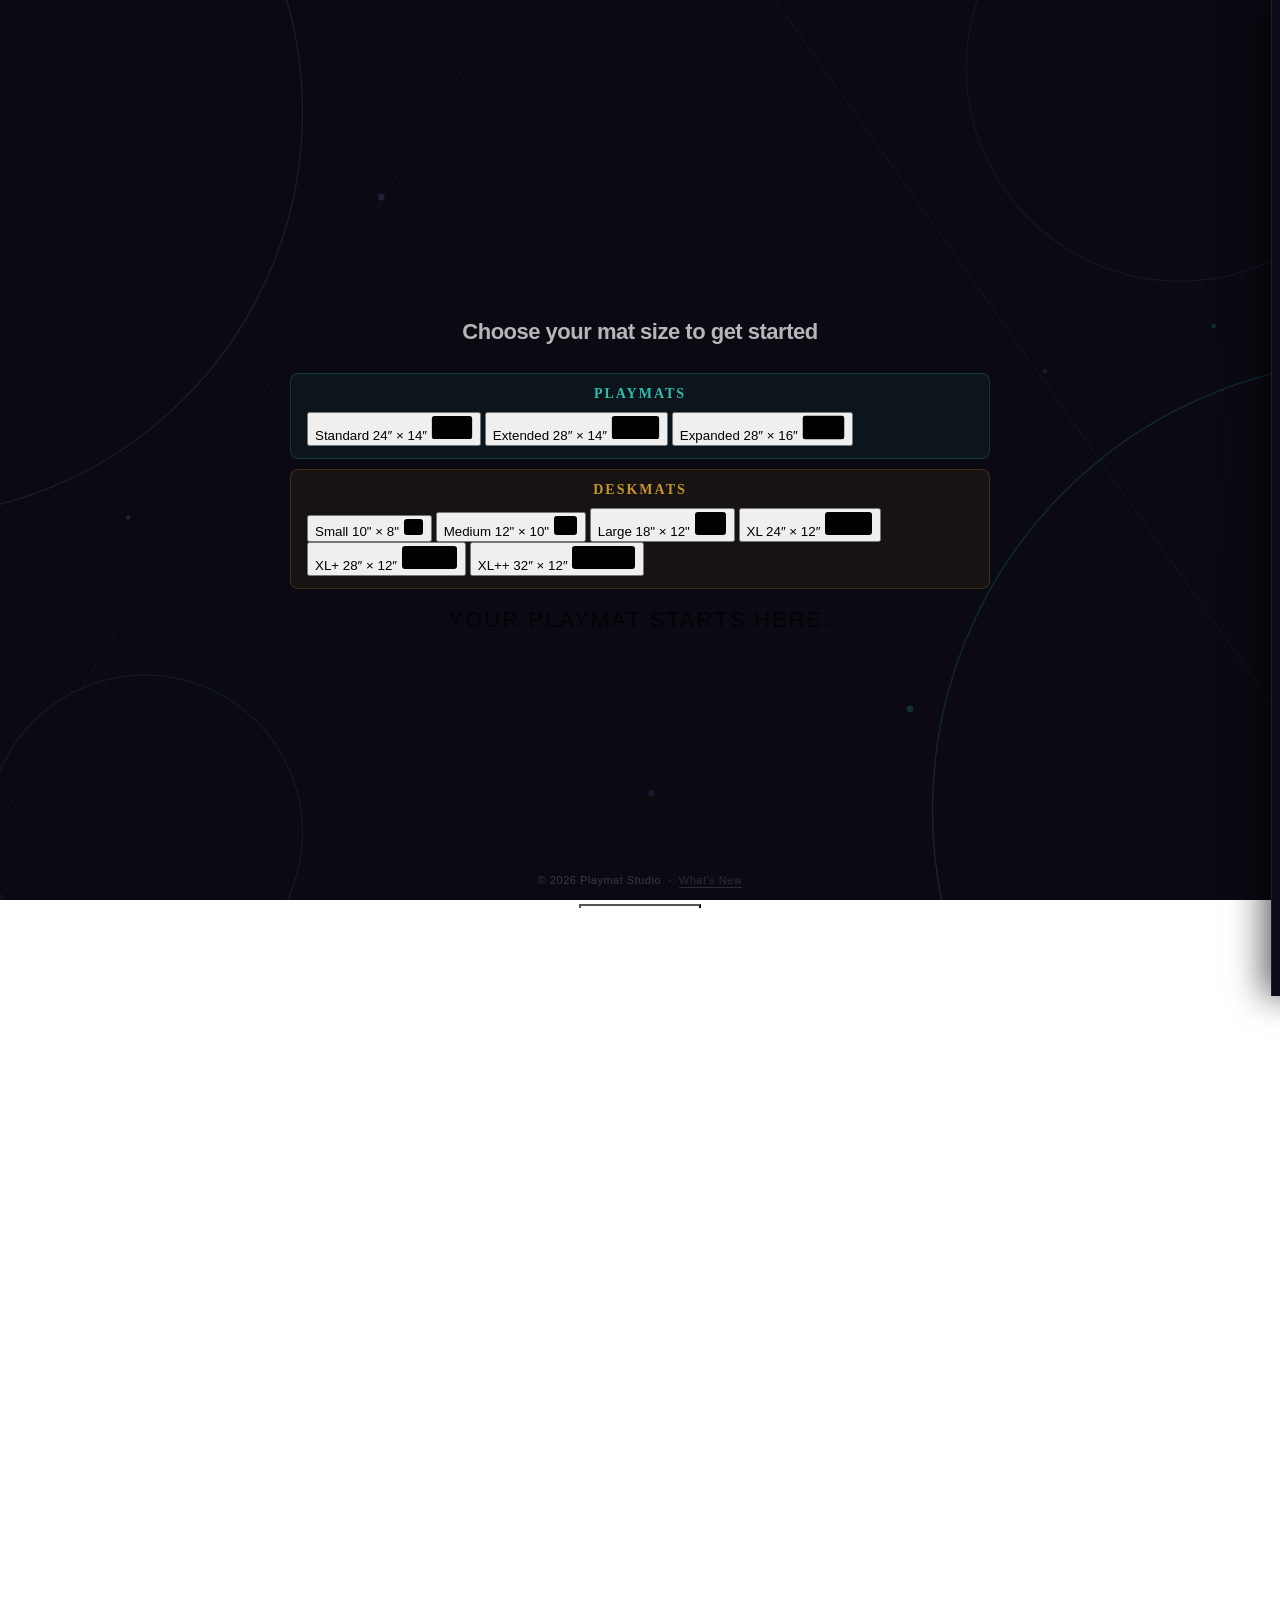
==== commit b4a2a528: "fix: stable heading, +20px breathing room, back button on landing - Increase heading margin-top from" ====
--- a/beta/index.html
+++ b/beta/index.html
@@ -262,7 +262,7 @@
 				font-size: var(--fs-lg);
 				font-weight: 600;
 				color: rgba(255,255,255,0.7);
-				margin: 32px 0 28px;
+				margin: 52px 0 28px;
 				letter-spacing: -0.5px;
 				text-align: center;
 				font-family: 'Plus Jakarta Sans', sans-serif;
@@ -353,33 +353,58 @@
 			.size-group--deskmat .mat-size-btn:hover .msb-icon rect { stroke: rgba(196,149,42,0.7); }
 
 			/* ── Upload bar: step 2, fades in after size selected ───────── */
+			/* ── Upload swap overlay ────────────────────────────────────── */
+			#landing-swap-zone {
+				position: relative;
+				width: 100%;
+			}
+			#landing-upload-section {
+				position: absolute;
+				inset: 0;
+				display: flex;
+				flex-direction: column;
+				align-items: center;
+				justify-content: center;
+				opacity: 0;
+				pointer-events: none;
+				transition: opacity 0.4s ease;
+			}
+			#landing-upload-section.upload-visible {
+				opacity: 1;
+				pointer-events: auto;
+			}
+			@keyframes uploadBtnGlow {
+				0%   { box-shadow: 0 0 0 0 rgba(48,187,173,0.55); }
+				60%  { box-shadow: 0 0 0 8px rgba(48,187,173,0); }
+				100% { box-shadow: 0 0 0 0 rgba(48,187,173,0); }
+			}
+			#landing-upload-section.upload-visible .action-btn {
+				animation: uploadBtnGlow 1.1s ease-out 0.4s 2;
+			}
 			#landing-upload-bar {
 				display: flex;
 				flex-wrap: wrap;
 				gap: 12px;
 				justify-content: center;
-				margin-top: 28px;
 				width: 100%;
 				max-width: 560px;
-				opacity: 0;
-				transform: translateY(10px);
-				transition: opacity 0.4s ease, transform 0.4s ease;
-				pointer-events: none;
-			}
-			#landing-upload-bar.visible {
-				opacity: 1;
-				transform: translateY(0);
-				pointer-events: auto;
-			}
-			@keyframes uploadBtnGlow {
-				0%   { box-shadow: 0 0 0 0 rgba(48,187,173,0.55); }
-				60%  { box-shadow: 0 0 0 8px rgba(48,187,173,0); }
-				100% { box-shadow: 0 0 0 0 rgba(48,187,173,0); }
-			}
-			#landing-upload-bar.visible .action-btn {
-				animation: uploadBtnGlow 1.1s ease-out 0.45s 2;
+				margin-bottom: 14px;
 			}
 			#landing-upload-bar .action-btn { flex: 1; margin: 0; }
+			#landing-back-btn {
+				margin-top: 16px;
+				background: none;
+				border: none;
+				color: rgba(255,255,255,0.35);
+				font-size: 12px;
+				font-family: 'Plus Jakarta Sans', sans-serif;
+				cursor: pointer;
+				padding: 4px 8px;
+				border-radius: 4px;
+				transition: color 0.2s;
+				letter-spacing: 0.3px;
+			}
+			#landing-back-btn:hover { color: rgba(255,255,255,0.75); }
 
 			/* ── Editor layout (behind the overlay) ─────────────────────── */
 			#landing-ui { display: flex; flex-direction: column; align-items: center; }
@@ -400,8 +425,6 @@
 			}
 			/* ── Landing drag-drop zone ─────────────────────────────────── */
 			#landing-drop-zone {
-				display: none;
-				margin-top: 14px;
 				width: 100%;
 				max-width: 560px;
 				border: 2px dashed rgba(255,255,255,0.18);
@@ -411,15 +434,24 @@
 				color: rgba(255,255,255,0.4);
 				font-size: 13px;
 				font-family: 'Plus Jakarta Sans', sans-serif;
-				transition: border-color 0.2s, background 0.2s, color 0.2s;
 				cursor: default;
 				box-sizing: border-box;
-			}
-			#landing-drop-zone.dz-ready { display: block; }
+				transition: border-color 0.2s, background 0.2s, color 0.2s;
+			}
 			#landing-drop-zone.dz-over {
 				border-color: var(--brand-hover);
 				background: rgba(48,187,173,0.07);
 				color: var(--brand-hover);
+			}
+
+			/* ── Size selector swap animation ───────────────────────────── */
+			#beta-landing .size-selector-wrap {
+				transition: opacity 0.3s ease, transform 0.3s ease;
+			}
+			#beta-landing .size-selector-wrap.size-sel-exit {
+				opacity: 0;
+				transform: translateY(-10px);
+				pointer-events: none;
 			}
 
 			/* ── Layers panel ────────────────────────────────────────────── */
@@ -920,6 +952,7 @@
 				<div id="beta-landing-inner">
 					<p id="beta-landing-heading">Choose your mat size to get started</p>
 
+					<div id="landing-swap-zone">
 					<div class="size-selector-wrap">
 
 						<div class="size-group size-group--playmat">
@@ -981,12 +1014,17 @@
 
 					</div><!-- /.size-selector-wrap -->
 
-					<div id="landing-upload-bar">
-						<button class="action-btn" id="landing-upload-btn">&#128193; Upload File</button>
-						<button class="action-btn btn-secondary" id="landing-url-btn">&#128279; Paste URL</button>
-						<button class="action-btn btn-secondary" id="landing-color-btn">&#127912; Solid Color</button>
+					<div id="landing-upload-section">
+						<div id="landing-upload-bar">
+							<button class="action-btn" id="landing-upload-btn">&#128193; Upload File</button>
+							<button class="action-btn btn-secondary" id="landing-url-btn">&#128279; Paste URL</button>
+							<button class="action-btn btn-secondary" id="landing-color-btn">&#127912; Solid Color</button>
+						</div>
+						<div id="landing-drop-zone">&#128229; or drag &amp; drop an image here</div>
+						<button id="landing-back-btn">&#8592; Change Size</button>
 					</div>
-					<div id="landing-drop-zone">&#128229; or drag &amp; drop an image here</div>
+
+					</div><!-- /#landing-swap-zone -->
 					<p id="beta-landing-tagline">Your Playmat Starts Here.</p>
 				</div><!-- /#beta-landing-inner -->
 				<footer id="beta-landing-footer">&#169; 2026 Playmat Studio &nbsp;&middot;&nbsp; <a href="#" id="footer-changelog-link" style="color:inherit; opacity:0.7; text-decoration:none; border-bottom:1px solid currentColor; padding-bottom:1px;">What's New</a></footer>
@@ -1669,7 +1707,7 @@
 
 		</div>
 
-		<script data-cfasync="false" src="https://playmatstudio.com/assets/js/tool.js?v=30"></script>
+		<script data-cfasync="false" src="https://playmatstudio.com/assets/js/tool.js?v=31"></script>
 		<script data-cfasync="false">
 		(function() {
 			// ── Ensure tool initializes in the background ────────────────
@@ -1718,17 +1756,16 @@
 					return;
 				}
 
-				// Step 1 → 2: reveal upload bar and drop zone when a size is chosen
+				// Step 1 → 2: fade size grid out; upload section overlays the same space
 				var _origSelect = window.selectMatSize;
 				window.selectMatSize = function(sizeKey, btn) {
 					_origSelect(sizeKey, btn);
-					var bar = document.getElementById('landing-upload-bar');
-					bar.classList.add('visible');
-					var dz = document.getElementById('landing-drop-zone');
-					if (dz) dz.classList.add('dz-ready');
+					var sizeWrap = document.querySelector('#beta-landing .size-selector-wrap');
+					if (sizeWrap) sizeWrap.classList.add('size-sel-exit');
 					setTimeout(function() {
-						bar.scrollIntoView({ behavior: 'smooth', block: 'nearest' });
-					}, 80);
+						var sec = document.getElementById('landing-upload-section');
+						if (sec) sec.classList.add('upload-visible');
+					}, 280);
 				};
 
 				// Step 2 → 3: enter the editor.
@@ -1797,6 +1834,20 @@
 				});
 			}
 
+			// ── Back / Change Size button ────────────────────────────────
+			var landingBackBtn = document.getElementById('landing-back-btn');
+			if (landingBackBtn) {
+				landingBackBtn.addEventListener('click', function() {
+					var sec = document.getElementById('landing-upload-section');
+					var sizeWrap = document.querySelector('#beta-landing .size-selector-wrap');
+					if (sec) sec.classList.remove('upload-visible');
+					// Stagger the size grid return so it waits for upload section to fade
+					setTimeout(function() {
+						if (sizeWrap) sizeWrap.classList.remove('size-sel-exit');
+					}, 150);
+				});
+			}
+
 			// ── Size button tooltips (2-second hover delay) ──────────────
 			(function() {
 				var tip = document.getElementById('mat-tooltip');
@@ -1885,11 +1936,38 @@
 					var objs = window.canvas.getObjects()
 						.filter(function(o) { return o.name !== 'guides'; })
 						.slice().reverse();
-					if (objs.length === 0) {
+					var hasGameLayout = window.APP && window.APP.activeLayoutUrl != null;
+					if (objs.length === 0 && !hasGameLayout) {
 						list.innerHTML = '<p class="layer-empty">No layers yet.</p>';
 						return;
 					}
 					list.innerHTML = '';
+
+					// Synthetic row for the game layout (drawn on layout-canvas, not a Fabric object)
+					if (hasGameLayout) {
+						var lCanvas = document.getElementById('layout-canvas');
+						var glVis = !lCanvas || lCanvas.style.display !== 'none';
+						var synRow = document.createElement('div');
+						synRow.className = 'layer-row';
+						synRow.innerHTML =
+							'<span class="layer-drag-handle" style="opacity:0.3;cursor:default;">⠿</span>' +
+							'<span class="layer-icon">🃏</span>' +
+							'<span class="layer-name">Game Layout</span>' +
+							'<button class="layer-vis-btn" title="' + (glVis ? 'Hide' : 'Show') + '">' + (glVis ? '👁' : '🚫') + '</button>' +
+							'<button class="layer-del-btn" title="Remove">✕</button>';
+						synRow.querySelector('.layer-vis-btn').addEventListener('click', function(e) {
+							e.stopPropagation();
+							if (lCanvas) lCanvas.style.display = lCanvas.style.display === 'none' ? '' : 'none';
+							window.refreshLayerPanel();
+						});
+						synRow.querySelector('.layer-del-btn').addEventListener('click', function(e) {
+							e.stopPropagation();
+							var gameSel = document.getElementById('game-sel');
+							if (gameSel) { gameSel.value = ''; gameSel.dispatchEvent(new Event('change')); }
+						});
+						list.appendChild(synRow);
+					}
+
 					var active = window.canvas.getActiveObject();
 					objs.forEach(function(obj) {
 						var row = document.createElement('div');
@@ -1976,6 +2054,16 @@
 						setTimeout(window.refreshLayerPanel, 50);
 					});
 				}
+
+				// Patch renderLayout so the layer panel updates whenever a game layout is applied/cleared
+				(function patchRenderLayout() {
+					if (!window.renderLayout) { setTimeout(patchRenderLayout, 200); return; }
+					var _origRL = window.renderLayout;
+					window.renderLayout = function() {
+						_origRL.apply(this, arguments);
+						if (typeof window.refreshLayerPanel === 'function') window.refreshLayerPanel();
+					};
+				})();
 
 				// ── Landing drag-drop zone ───────────────────────────────────
 				var dropZone = document.getElementById('landing-drop-zone');
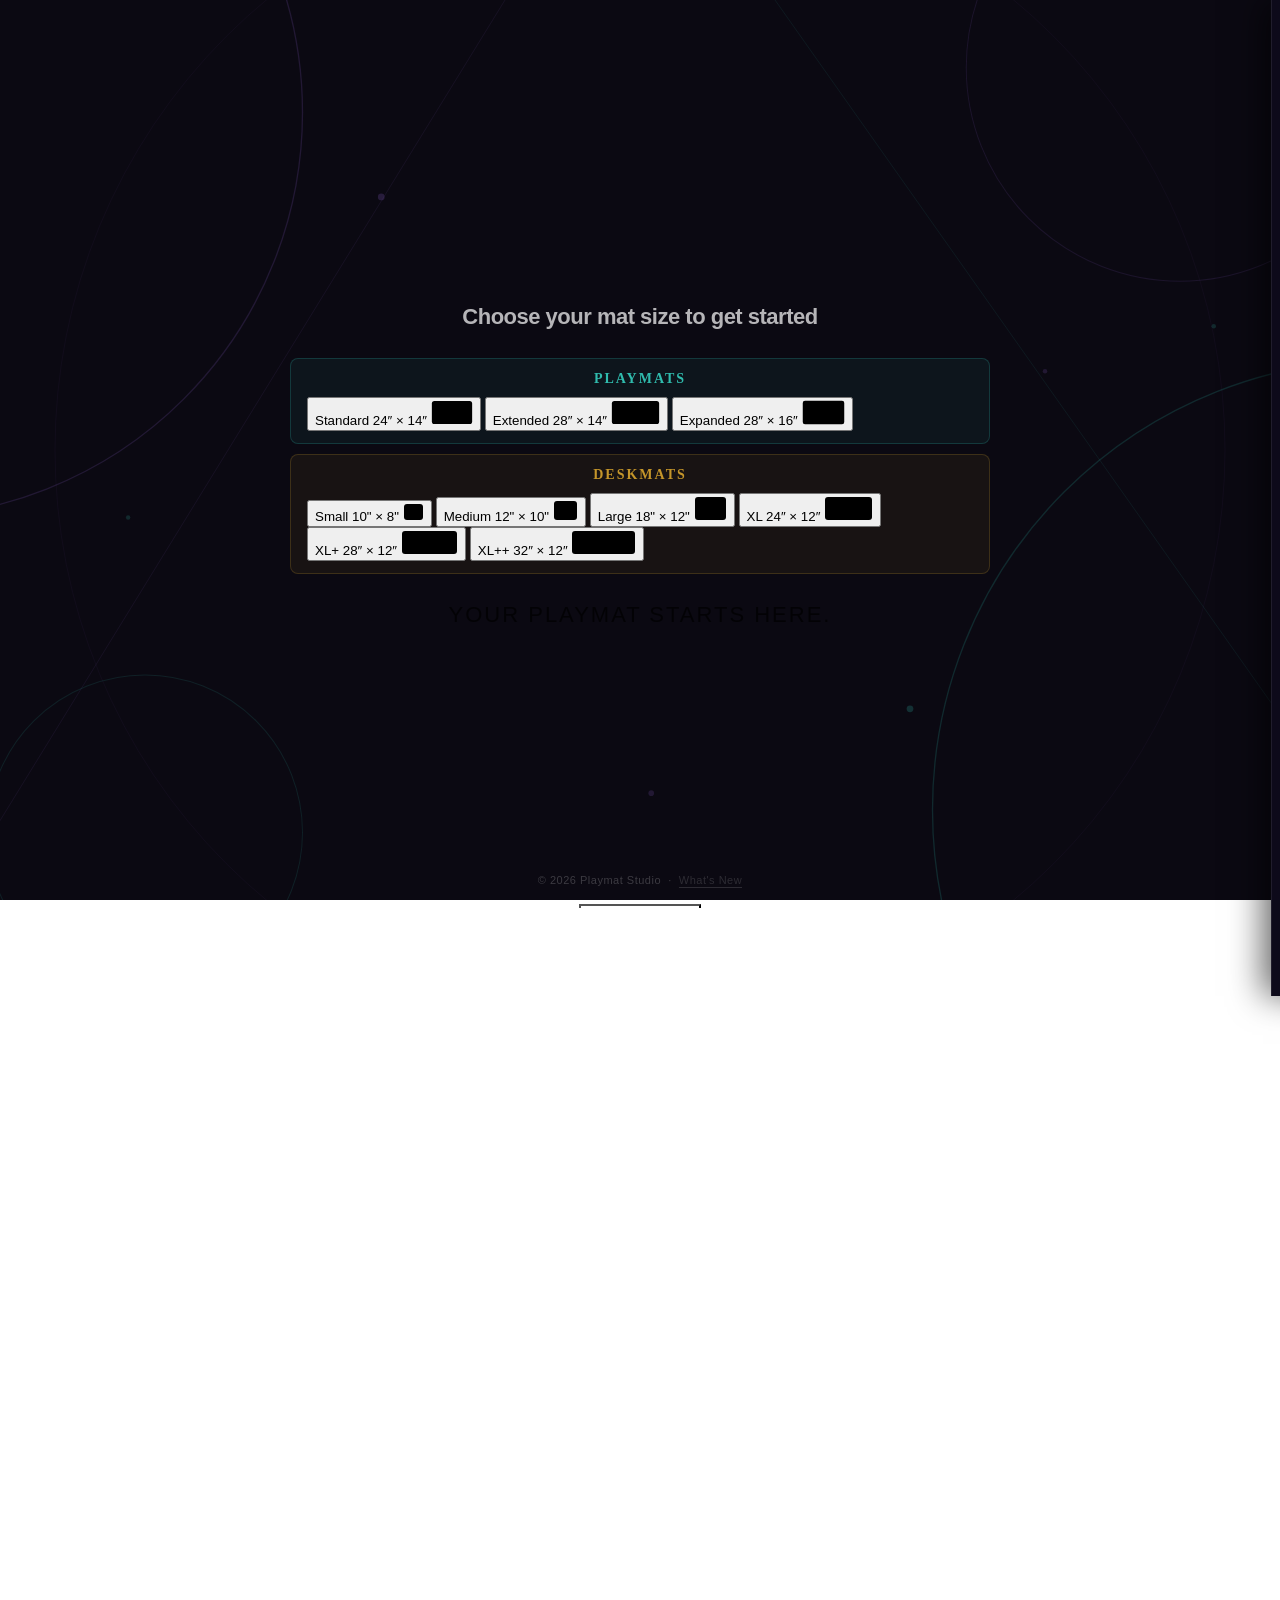
==== commit 8a5dd693: "style: revert heading padding, nudge tagline down 10px Remove the 20px extra margin above the landin" ====
--- a/beta/index.html
+++ b/beta/index.html
@@ -6,7 +6,7 @@
 -->
 <html lang="en">
 	<head>
-		<title>Playmat Studio &mdash; Tool Demo</title>
+		<title>Playmat Studio &mdash; Your Playmat Starts Here.</title>
 		<meta charset="utf-8" />
 		<meta http-equiv="Cache-Control" content="no-cache, no-store, must-revalidate" />
 		<meta http-equiv="Pragma" content="no-cache" />
@@ -262,7 +262,7 @@
 				font-size: var(--fs-lg);
 				font-weight: 600;
 				color: rgba(255,255,255,0.7);
-				margin: 52px 0 28px;
+				margin: 32px 0 28px;
 				letter-spacing: -0.5px;
 				text-align: center;
 				font-family: 'Plus Jakarta Sans', sans-serif;
@@ -275,7 +275,7 @@
 				letter-spacing: 2px;
 				text-transform: uppercase;
 				text-align: center;
-				margin: 18px 0 0;
+				margin: 28px 0 0;
 				font-family: 'Plus Jakarta Sans', sans-serif;
 				opacity: 0.7;
 			}
@@ -392,19 +392,23 @@
 			}
 			#landing-upload-bar .action-btn { flex: 1; margin: 0; }
 			#landing-back-btn {
-				margin-top: 16px;
-				background: none;
-				border: none;
-				color: rgba(255,255,255,0.35);
-				font-size: 12px;
+				margin-top: 20px;
+				background: rgba(255,255,255,0.07);
+				border: 1px solid rgba(255,255,255,0.18);
+				color: rgba(255,255,255,0.65);
+				font-size: 13px;
 				font-family: 'Plus Jakarta Sans', sans-serif;
 				cursor: pointer;
-				padding: 4px 8px;
-				border-radius: 4px;
-				transition: color 0.2s;
+				padding: 8px 18px;
+				border-radius: 6px;
+				transition: background 0.2s, border-color 0.2s, color 0.2s;
 				letter-spacing: 0.3px;
 			}
-			#landing-back-btn:hover { color: rgba(255,255,255,0.75); }
+			#landing-back-btn:hover {
+				background: rgba(255,255,255,0.13);
+				border-color: rgba(255,255,255,0.35);
+				color: #fff;
+			}
 
 			/* ── Editor layout (behind the overlay) ─────────────────────── */
 			#landing-ui { display: flex; flex-direction: column; align-items: center; }
